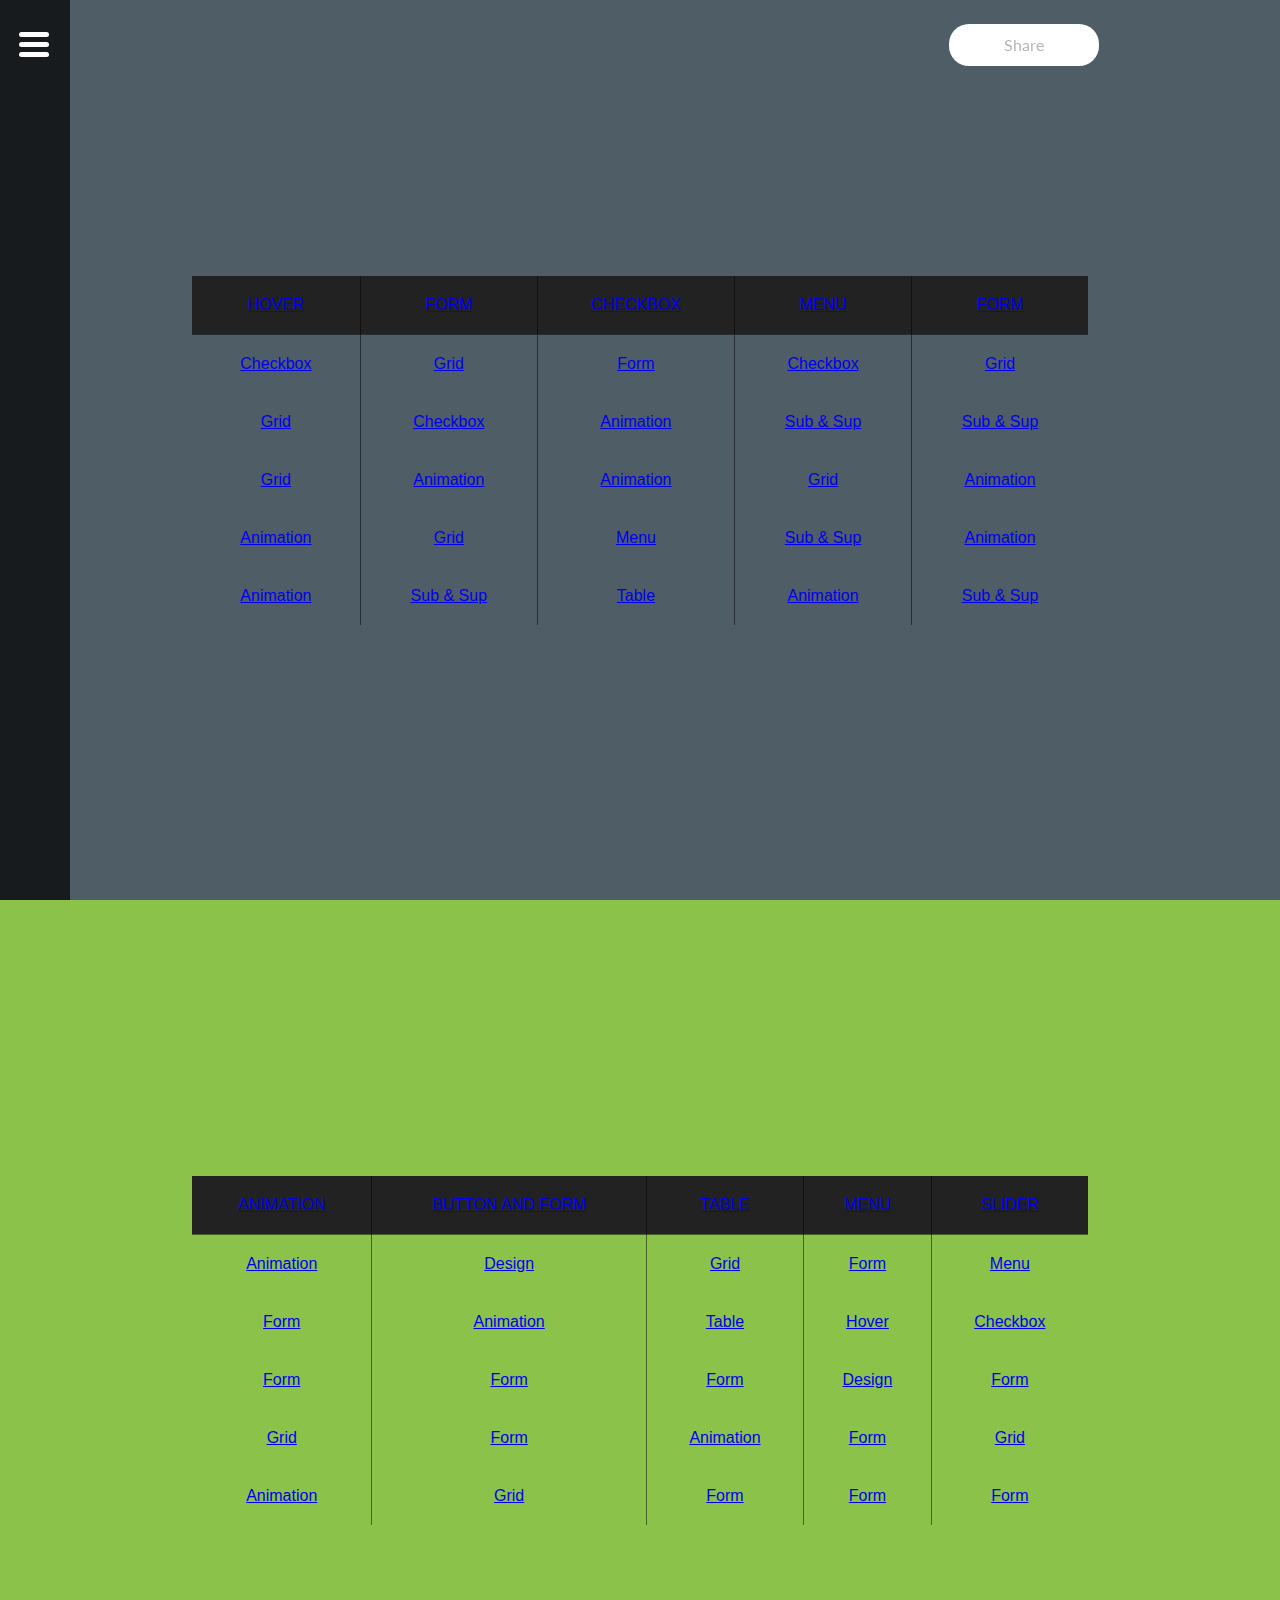
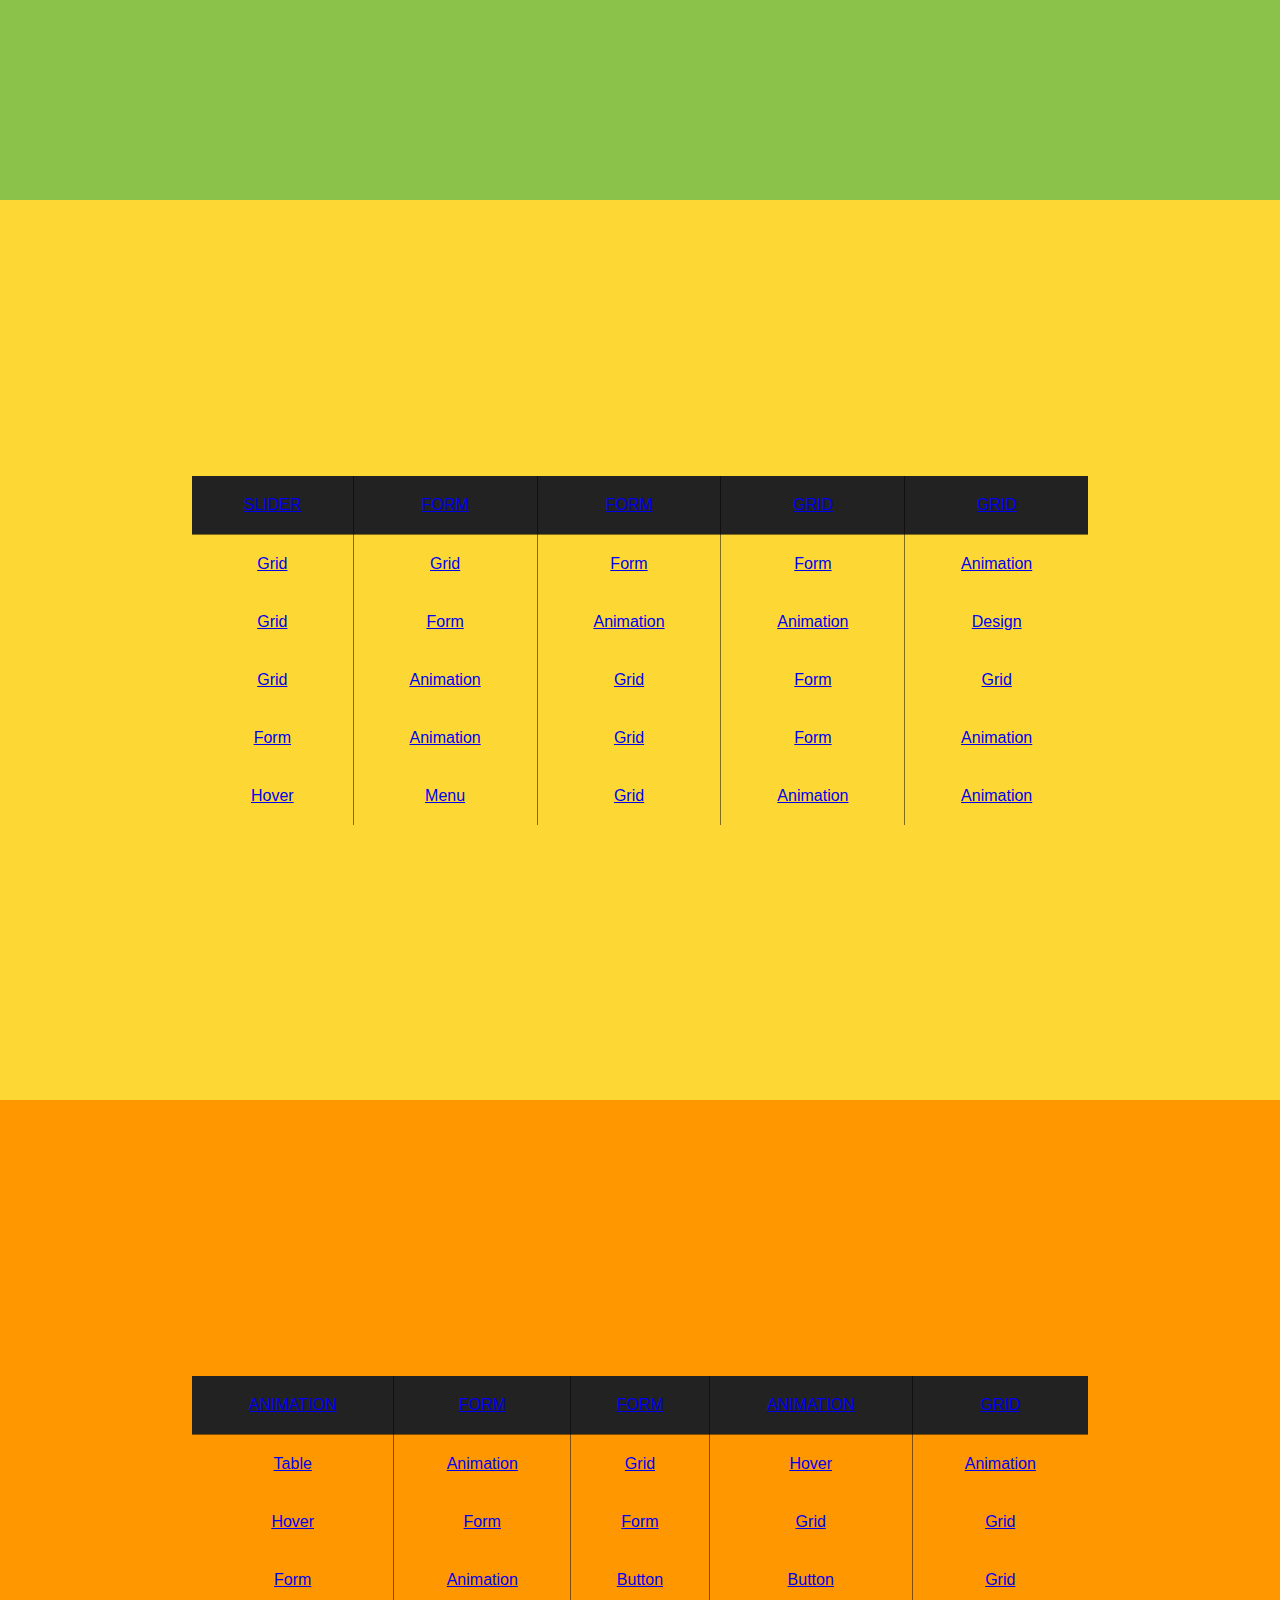
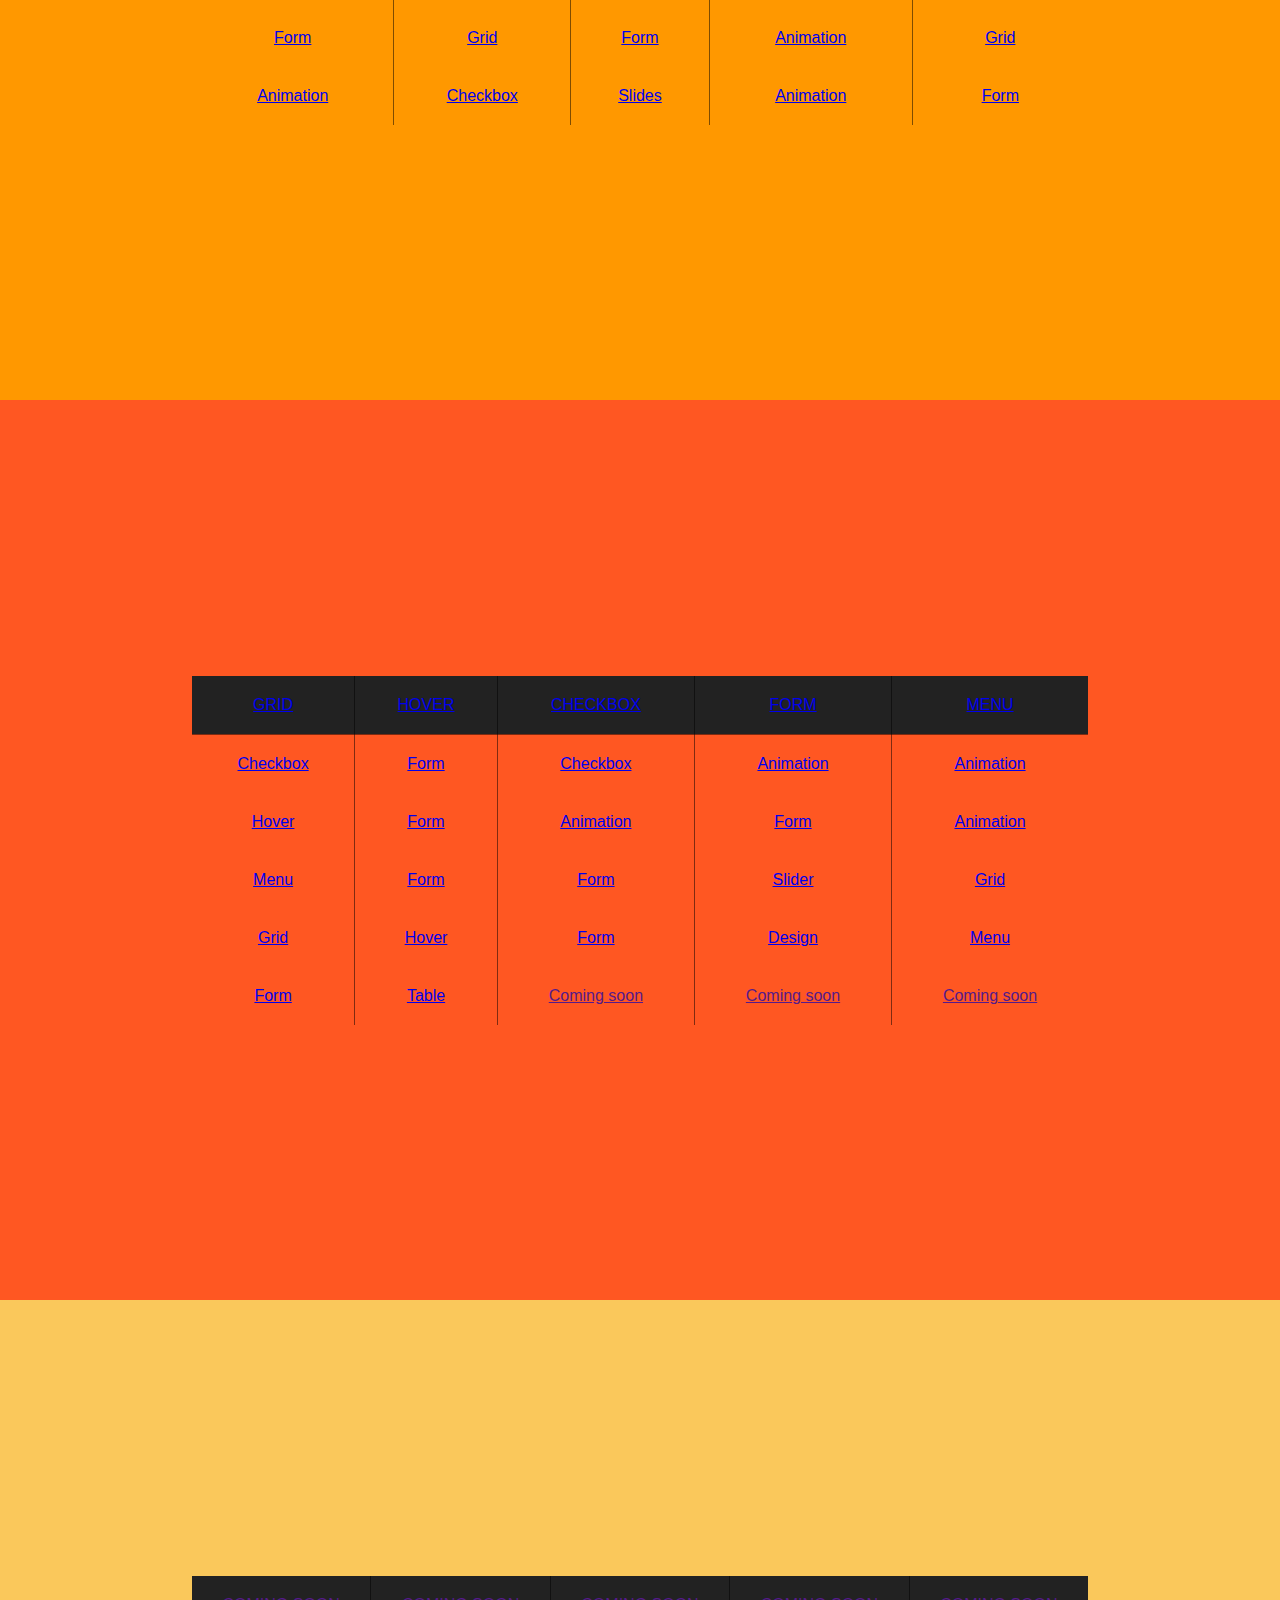
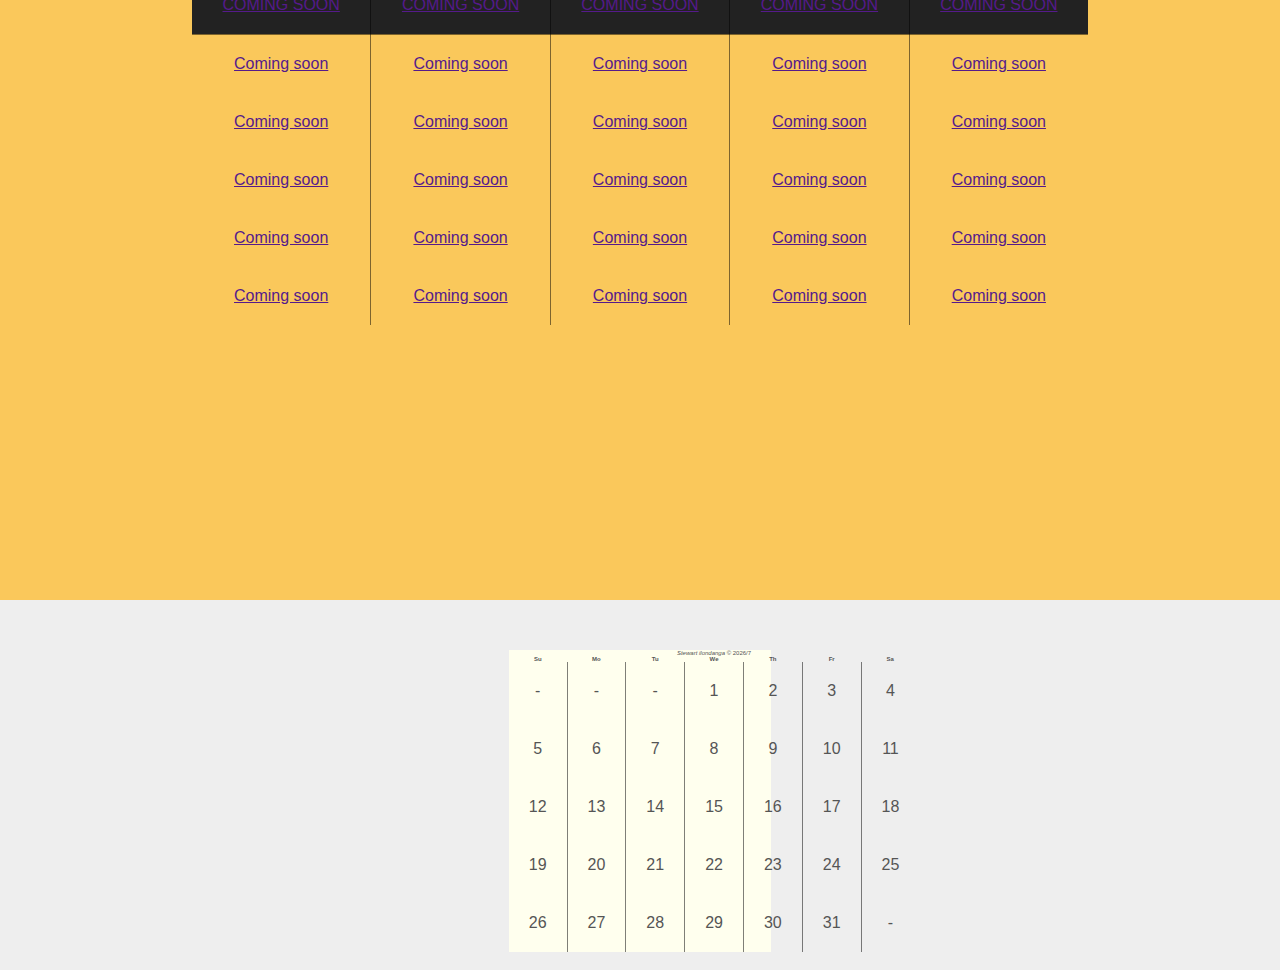
==== oneindex.html @ 9e8aa54a "add oneindex.html" ====
<!DOCTYPE html>
<html>

<head>
  <link href="css/bootstrap.css" rel="stylesheet" type="text/css">
  <link rel="stylesheet" href="css/styles.css" type="text/css">
  <title> </title>
</head>

<body>

  <div class="share-button">
    <div class="share-button__back">
      <a class="share__link" href="https://twitter.com/stew_ilondanga" title="twitter">
        <svg class="share__icon share__icon--twitter" version="1.1" xmlns="http://www.w3.org/2000/svg" xmlns:xlink="http://www.w3.org/1999/xlink" x="0px" y="0px" width="49.652px" height="49.652px" viewBox="0 0 49.652 49.652" style="enable-background:new 0 0 49.652 49.652;"
          xml:space="preserve">
          <g>
            <g>
              <path d="M24.826,0C11.137,0,0,11.137,0,24.826c0,13.688,11.137,24.826,24.826,24.826c13.688,0,24.826-11.138,24.826-24.826    C49.652,11.137,38.516,0,24.826,0z M35.901,19.144c0.011,0.246,0.017,0.494,0.017,0.742c0,7.551-5.746,16.255-16.259,16.255    c-3.227,0-6.231-0.943-8.759-2.565c0.447,0.053,0.902,0.08,1.363,0.08c2.678,0,5.141-0.914,7.097-2.446    c-2.5-0.046-4.611-1.698-5.338-3.969c0.348,0.066,0.707,0.103,1.074,0.103c0.521,0,1.027-0.068,1.506-0.199    c-2.614-0.524-4.583-2.833-4.583-5.603c0-0.024,0-0.049,0.001-0.072c0.77,0.427,1.651,0.685,2.587,0.714    c-1.532-1.023-2.541-2.773-2.541-4.755c0-1.048,0.281-2.03,0.773-2.874c2.817,3.458,7.029,5.732,11.777,5.972    c-0.098-0.419-0.147-0.854-0.147-1.303c0-3.155,2.558-5.714,5.713-5.714c1.644,0,3.127,0.694,4.171,1.804    c1.303-0.256,2.523-0.73,3.63-1.387c-0.43,1.335-1.333,2.454-2.516,3.162c1.157-0.138,2.261-0.444,3.282-0.899    C37.987,17.334,37.018,18.341,35.901,19.144z"></path>
            </g>
          </g>
        </svg>
      </a>
      <a class="share__link " href="https://www.facebook.com/stewart.ilondanga/" title="facebook">
        <svg class="share__icon share__icon--facebook" version="1.1" xmlns="http://www.w3.org/2000/svg" xmlns:xlink="http://www.w3.org/1999/xlink" x="0px" y="0px" width="49.652px" height="49.652px" viewBox="0 0 49.652 49.652" style="enable-background:new 0 0 49.652 49.652;"
          xml:space="preserve">
          <g>
            <g>
              <path d="M24.826,0C11.137,0,0,11.137,0,24.826c0,13.688,11.137,24.826,24.826,24.826c13.688,0,24.826-11.138,24.826-24.826    C49.652,11.137,38.516,0,24.826,0z M31,25.7h-4.039c0,6.453,0,14.396,0,14.396h-5.985c0,0,0-7.866,0-14.396h-2.845v-5.088h2.845    v-3.291c0-2.357,1.12-6.04,6.04-6.04l4.435,0.017v4.939c0,0-2.695,0-3.219,0c-0.524,0-1.269,0.262-1.269,1.386v2.99h4.56L31,25.7z    "></path>
            </g>
          </g>
        </svg>
      </a>
      <a class="share__link" href="https://www.google.com/search?q=stewart+milimu+ilondanga&sxsrf=ALeKk02d5juseaXp4BATgDk8LsLZlKoYPw:1617530370427&source=lnms&tbm=isch&sa=X&ved=2ahUKEwjH1pGZquTvAhVWThUIHTOKAq8Q_AUoAXoECAEQAw&biw=1366&bih=600" title="google plus">
        <svg class="share__icon share__icon--google" version="1.1" xmlns="http://www.w3.org/2000/svg" xmlns:xlink="http://www.w3.org/1999/xlink" x="0px" y="0px" width="49.652px" height="49.652px" viewBox="0 0 49.652 49.652" style="enable-background:new 0 0 49.652 49.652;"
          xml:space="preserve">
          <g>
            <g>
              <g>
                <path d="M21.5,28.94c-0.161-0.107-0.326-0.223-0.499-0.34c-0.503-0.154-1.037-0.234-1.584-0.241h-0.066     c-2.514,0-4.718,1.521-4.718,3.257c0,1.89,1.889,3.367,4.299,3.367c3.179,0,4.79-1.098,4.79-3.258     c0-0.204-0.024-0.416-0.075-0.629C23.432,30.258,22.663,29.735,21.5,28.94z"></path>
                <path d="M19.719,22.352c0.002,0,0.002,0,0.002,0c0.601,0,1.108-0.237,1.501-0.687c0.616-0.702,0.889-1.854,0.727-3.077     c-0.285-2.186-1.848-4.006-3.479-4.053l-0.065-0.002c-0.577,0-1.092,0.238-1.483,0.686c-0.607,0.693-0.864,1.791-0.705,3.012     c0.286,2.184,1.882,4.071,3.479,4.121H19.719L19.719,22.352z"></path>
                <path d="M24.826,0C11.137,0,0,11.137,0,24.826c0,13.688,11.137,24.826,24.826,24.826c13.688,0,24.826-11.138,24.826-24.826     C49.652,11.137,38.516,0,24.826,0z M21.964,36.915c-0.938,0.271-1.953,0.408-3.018,0.408c-1.186,0-2.326-0.136-3.389-0.405     c-2.057-0.519-3.577-1.503-4.287-2.771c-0.306-0.548-0.461-1.132-0.461-1.737c0-0.623,0.149-1.255,0.443-1.881     c1.127-2.402,4.098-4.018,7.389-4.018c0.033,0,0.064,0,0.094,0c-0.267-0.471-0.396-0.959-0.396-1.472     c0-0.255,0.034-0.515,0.102-0.78c-3.452-0.078-6.035-2.606-6.035-5.939c0-2.353,1.881-4.646,4.571-5.572     c0.805-0.278,1.626-0.42,2.433-0.42h7.382c0.251,0,0.474,0.163,0.552,0.402c0.078,0.238-0.008,0.5-0.211,0.647l-1.651,1.195     c-0.099,0.07-0.218,0.108-0.341,0.108H24.55c0.763,0.915,1.21,2.22,1.21,3.685c0,1.617-0.818,3.146-2.307,4.311     c-1.15,0.896-1.195,1.143-1.195,1.654c0.014,0.281,0.815,1.198,1.699,1.823c2.059,1.456,2.825,2.885,2.825,5.269     C26.781,33.913,24.89,36.065,21.964,36.915z M38.635,24.253c0,0.32-0.261,0.58-0.58,0.58H33.86v4.197     c0,0.32-0.261,0.58-0.578,0.58h-1.195c-0.322,0-0.582-0.26-0.582-0.58v-4.197h-4.192c-0.32,0-0.58-0.258-0.58-0.58V23.06     c0-0.32,0.26-0.582,0.58-0.582h4.192v-4.193c0-0.321,0.26-0.58,0.582-0.58h1.195c0.317,0,0.578,0.259,0.578,0.58v4.193h4.194     c0.319,0,0.58,0.26,0.58,0.58V24.253z"></path>
              </g>
            </g>
          </g>
        </svg>
      </a>
      <a class="share__link" href="https://dribbble.com/stew_ilondanga" title="dribbble">
        <svg class="share__icon share__icon--dribbble" version="1.1" xmlns="http://www.w3.org/2000/svg" xmlns:xlink="http://www.w3.org/1999/xlink" x="0px" y="0px" viewBox="0 0 96 96" style="enable-background:new 0 0 96 96;" xml:space="preserve">
          <g>
            <path d="M49.297,47.914c0.172-0.054,0.343-0.106,0.515-0.157c-0.414-0.928-0.873-1.886-1.395-2.915   c-9.4,2.776-18.399,2.812-20.008,2.784c-0.004,0.124-0.008,0.249-0.008,0.374c0,4.728,1.698,9.271,4.79,12.835   C34.223,59.173,39.68,51.025,49.297,47.914z M60.775,33.144c-3.554-3.059-8.081-4.741-12.775-4.741   c-1.419,0-2.846,0.156-4.248,0.466c1.024,1.381,4.161,5.736,7.106,11.112C57.267,37.526,60.166,33.97,60.775,33.144z    M36.118,63.567C39.567,66.206,43.672,67.6,48,67.6c2.584,0,5.096-0.496,7.469-1.475c-0.331-1.903-1.474-7.7-4.107-14.605   C40.754,55.269,36.754,62.325,36.118,63.567z M46.524,41.325c-3.039-5.36-6.203-9.775-7.071-10.962   c-5.337,2.592-9.262,7.533-10.567,13.298h0.081C30.999,43.661,38.213,43.491,46.524,41.325z M55.566,50.487   c2.324,6.457,3.396,11.832,3.703,13.548c4.257-2.998,7.172-7.602,8.045-12.712c-0.868-0.26-4.006-1.107-7.955-1.107   C58.063,50.216,56.789,50.307,55.566,50.487z M48,0C21.489,0,0,21.49,0,48c0,26.511,21.489,48,48,48s48-21.489,48-48   C96,21.49,74.511,0,48,0z M48,71.492c-12.954,0-23.492-10.538-23.492-23.492S35.046,24.508,48,24.508S71.492,35.046,71.492,48   S60.954,71.492,48,71.492z M52.611,43.378c0.433,0.893,0.839,1.783,1.209,2.651c0.121,0.283,0.24,0.568,0.356,0.852   c1.387-0.166,2.87-0.25,4.41-0.25c4.265,0,7.818,0.627,9.001,0.862c-0.11-4.251-1.612-8.381-4.253-11.694   C62.53,36.825,59.238,40.612,52.611,43.378z"></path>
          </g>
        </svg>
      </a>
    </div>

    <div class="share-button__front">
      <p class="share-button__text">Share</p>
    </div>
  </div>

  <div id="app">
    <div class="container">
      <div class="navbar">
        <div class="hamburger"><span></span><span></span><span></span><span></span><span></span><span></span>
        </div>
        <nav class="nav">
          <ul class="links">
            <li><a href="#home">Page 1</a></li>
            <li><a href="#pictures">Page 2</a></li>
            <li><a href="#projects">Page 3</a></li>
            <li><a href="#blog">Page 4</a></li>
            <li><a href="#about">Page 5</a></li>
            <li><a href="#contact">Page 6</a></li>
            <li><a href="twoindex.html">More</a></li>
          </ul>
          <ul class="circles">
            <li class="home"><a href="#home"><i class="fas fa-circle"></i></a><span>Home</span></li>
            <li class="pictures"><a href="#pictures"><i class="fas fa-circle"></i></a><span>Pictures</span></li>
            <li class="projects"><a href="#projects"><i class="fas fa-circle"></i></a><span>Projects</span></li>
            <li class="blog"><a href="#blog"><i class="fas fa-circle"></i></a><span>Blog</span></li>
            <li class="about"><a href="#about"><i class="fas fa-circle"></i></a><span>About Me</span></li>
            <li class="contact"><a href="#contact"><i class="fas fa-circle"></i></a><span>Contact Me</span></li>
          </ul>
        </nav>
      </div>
      <main>
        <div class="home" id="home">
          <table id="table">
            <thead>
              <tr>
                <td><a href="https://stewilondanga.github.io/hover-skews/">Hover</a></td>
                <td><a href="https://stewilondanga.github.io/registers-now/">Form</a></td>
                <td><a href="https://stewilondanga.github.io/three-checkz/">Checkbox</a></td>
                <td><a href="https://stewilondanga.github.io/cube-menuz/">Menu</a></td>
                <td><a href="https://stewilondanga.github.io/materialist-designs/">Form</a></td>
              </tr>
            </thead>

            <tbody id='tbody'>
              <tr>
                <td><a href="https://stewilondanga.github.io/switched-checkz/">Checkbox</a></td>
                <td><a href="https://stewilondanga.github.io/myweb-agendas/">Grid</a></td>
                <td><a href="https://stewilondanga.github.io/box-toggler/">Form</a></td>
                <td><a href="https://stewilondanga.github.io/mood-swinger/">Checkbox</a></td>
                <td><a href="https://stewilondanga.github.io/movie-stylez/">Grid</a></td>
              </tr>
              <tr>
                <td><a href="https://stewilondanga.github.io/hue-boxez/">Grid</a></td>
                <td><a href="https://stewilondanga.github.io/main-checkz/">Checkbox</a></td>
                <td><a href="https://stewilondanga.github.io/loading-cogwheels/">Animation</a></td>
                <td><a href="https://stewilondanga.github.io/sums-productz/">Sub & Sup</a></td>
                <td><a href="https://stewilondanga.github.io/date-design/">Sub & Sup</a></td>
              </tr>
              <tr>
                <td><a href="https://stewilondanga.github.io/parallax-backgroundz/">Grid</a></td>
                <td><a href="https://stewilondanga.github.io/rotating-cubes/">Animation</a></td>
                <td><a href="https://stewilondanga.github.io/dozzz-off/">Animation</a></td>
                <td><a href="https://stewilondanga.github.io/fivegridz-layout/">Grid</a></td>
                <td><a href="https://stewilondanga.github.io/abovecity-view/">Animation</a></td>
              </tr>
              <tr>
                <td><a href="https://stewilondanga.github.io/alphabetical-spring/">Animation</a></td>
                <td><a href="https://stewilondanga.github.io/nintendoz-switch/">Grid</a></td>
                <td><a href="https://stewilondanga.github.io/dropdowns-array/">Menu</a></td>
                <td><a href="https://stewilondanga.github.io/highquality-waters/">Sub & Sup</a></td>
                <td><a href="https://stewilondanga.github.io/fiery-ballz/">Animation</a></td>
              </tr>
              <tr>
                <td><a href="https://stewilondanga.github.io/counts-function/">Animation</a></td>
                <td><a href="https://stewilondanga.github.io/suband-supmariner/">Sub & Sup</a></td>
                <td><a href="https://stewilondanga.github.io/style-switch/">Table</a></td>
                <td><a href="https://stewilondanga.github.io/birthday-cupcakez/">Animation</a></td>
                <td><a href="https://stewilondanga.github.io/fun-subsups/">Sub & Sup</a></td>
              </tr>
            </tbody>
          </table>
        </div>
        <div class="pictures" id="pictures">
          <table id="table">
            <thead>
              <tr>
                <td><a href="https://stewilondanga.github.io/particles-system/">Animation</a></td>
                <td><a href="https://stewilondanga.github.io/css-editor/">Button and Form</a></td>
                <td><a href="https://stewilondanga.github.io/fontfamily-slashes/">Table</a></td>
                <td><a href="https://stewilondanga.github.io/jelly-menus/">Menu</a></td>
                <td><a href="https://stewilondanga.github.io/draggable-slider/">Slider</a></td>
              </tr>
            </thead>

            <tbody id='tbody'>
              <tr>
                <td><a href="https://stewilondanga.github.io/sig-nature/">Animation</a></td>
                <td><a href="https://stewilondanga.github.io/mixblending-mode/">Design</a></td>
                <td><a href="https://stewilondanga.github.io/grid-overlay/">Grid</a></td>
                <td><a href="https://stewilondanga.github.io/chalk-boardz/">Form</a></td>
                <td><a href="https://stewilondanga.github.io/popup-box/">Menu</a></td>
              </tr>
              <tr>
                <td><a href="https://stewilondanga.github.io/searchicon-animation/">Form</a></td>
                <td><a href="https://stewilondanga.github.io/man-pacyz/">Animation</a></td>
                <td><a href="https://stewilondanga.github.io/masonry-wall/">Table</a></td>
                <td><a href="https://stewilondanga.github.io/bubbled-up/">Hover</a></td>
                <td><a href="https://stewilondanga.github.io/emojiz-checkbox/">Checkbox</a></td>
              </tr>
              <tr>
                <td><a href="https://stewilondanga.github.io/pseudo-sign/">Form</a></td>
                <td><a href="https://stewilondanga.github.io/flat-form/">Form</a></td>
                <td><a href="https://stewilondanga.github.io/signup-hue/">Form</a></td>
                <td><a href="https://stewilondanga.github.io/she-toonz/">Design</a></td>
                <td><a href="https://stewilondanga.github.io/trashed-paper/">Form</a></td>
              </tr>
              <tr>
                <td><a href="https://stewilondanga.github.io/simple-blogging/">Grid</a></td>
                <td><a href="https://stewilondanga.github.io/signup-panelz/">Form</a></td>
                <td><a href="https://stewilondanga.github.io/loadings-sway/">Animation</a></td>
                <td><a href="https://stewilondanga.github.io/sliding-signups/">Form</a></td>
                <td><a href="https://stewilondanga.github.io/underwaterz/">Grid</a></td>
              </tr>
              <tr>
                <td><a href="https://stewilondanga.github.io/steve-jobbingz/">Animation</a></td>
                <td><a href="https://stewilondanga.github.io/cardz-ui/">Grid</a></td>
                <td><a href="https://stewilondanga.github.io/colourchange-signup/">Form</a></td>
                <td><a href="https://stewilondanga.github.io/emailz-shortly/">Form</a></td>
                <td><a href="https://stewilondanga.github.io/threed-queriez/">Form</a></td>
              </tr>
            </tbody>
          </table>
        </div>
        <div class="projects" id="projects">
          <table id="table">
            <thead>
              <tr>
                <td><a href="https://stewilondanga.github.io/simplezt-slider/#">Slider</a></td>
                <td><a href="https://stewilondanga.github.io/visualized-loginz/">Form</a></td>
                <td><a href="https://stewilondanga.github.io/createz-login/">Form</a></td>
                <td><a href="https://stewilondanga.github.io/newspaper-overflows/">Grid</a></td>
                <td><a href="https://stewilondanga.github.io/hovering-blog/">Grid</a></td>
              </tr>
            </thead>

            <tbody id='tbody'>
              <tr>
                <td><a href="https://stewilondanga.github.io/criminal-recordz/">Grid</a></td>
                <td><a href="https://stewilondanga.github.io/column-blogging/">Grid</a></td>
                <td><a href="https://stewilondanga.github.io/beautiful-gradientz/">Form</a></td>
                <td><a href="https://stewilondanga.github.io/barz-search/">Form</a></td>
                <td><a href="https://stewilondanga.github.io/varying-fontzlayer/">Animation</a></td>
              </tr>
              <tr>
                <td><a href="https://stewilondanga.github.io/parallax-blogging/">Grid</a></td>
                <td><a href="https://stewilondanga.github.io/theory-elleven/">Form</a></td>
                <td><a href="https://stewilondanga.github.io/animated-bookcoverz/">Animation</a></td>
                <td><a href="https://stewilondanga.github.io/industrial-ideaz/">Animation</a></td>
                <td><a href="https://stewilondanga.github.io/videoz-background/">Design</a></td>
              </tr>
              <tr>
                <td><a href="https://stewilondanga.github.io/mondrian-gridz/">Grid</a></td>
                <td><a href="https://stewilondanga.github.io/waved-hand/">Animation</a></td>
                <td><a href="https://stewilondanga.github.io/travel-blog/">Grid</a></td>
                <td><a href="https://stewilondanga.github.io/starterz-form/">Form</a></td>
                <td><a href="https://stewilondanga.github.io/grid-mode/">Grid</a></td>
              </tr>
              <tr>
                <td><a href="https://stewilondanga.github.io/placeholderz-shown/">Form</a></td>
                <td><a href="https://stewilondanga.github.io/imagez-bunch/">Animation</a></td>
                <td><a href="https://stewilondanga.github.io/serif-blog/">Grid</a></td>
                <td><a href="https://stewilondanga.github.io/upin-signz/">Form</a></td>
                <td><a href="https://stewilondanga.github.io/markdown-blogingz/">Animation</a></td>
              </tr>
              <tr>
                <td><a href="https://stewilondanga.github.io/hover-pop/">Hover</a></td>
                <td><a href="https://stewilondanga.github.io/horizontal-cssmenuz/">Menu</a></td>
                <td><a href="https://stewilondanga.github.io/draggable-divz/">Grid</a></td>
                <td><a href="https://stewilondanga.github.io/callout-boxchat/">Animation</a></td>
                <td><a href="https://stewilondanga.github.io/directors-cutz/">Animation</a></td>
              </tr>
            </tbody>
          </table>
        </div>
        <div class="blog" id="blog">
          <table id="table">
            <thead>
              <tr>
                <td><a href="https://stewilondanga.github.io/myonelaptop/">Animation</a></td>
                <td><a href="https://stewilondanga.github.io/tweety-bird/">Form</a></td>
                <td><a href="https://stewilondanga.github.io/datez-reset/">Form</a></td>
                <td><a href="https://stewilondanga.github.io/realest-text/">Animation</a></td>
                <td><a href="https://stewilondanga.github.io/task-designz/">Grid</a></td>
              </tr>
            </thead>

            <tbody id='tbody'>
              <tr>
                <td><a href="https://stewilondanga.github.io/responsive-buildingz/">Table</a></td>
                <td><a href="https://stewilondanga.github.io/candlez-flame/">Animation</a></td>
                <td><a href="https://stewilondanga.github.io/card-detail/">Grid</a></td>
                <td><a href="https://stewilondanga.github.io/twentyfour-hourz/">Hover</a></td>
                <td><a href="https://stewilondanga.github.io/wavy-brickz/">Animation</a></td>
              </tr>
              <tr>
                <td><a href="https://stewilondanga.github.io/bubblesanimation-hover/">Hover</a></td>
                <td><a href="https://stewilondanga.github.io/cardz-checkout/">Form</a></td>
                <td><a href="https://stewilondanga.github.io/imagez-getter/">Form</a></td>
                <td><a href="https://stewilondanga.github.io/gesla/">Grid</a></td>
                <td><a href="https://stewilondanga.github.io/ratio-scalingz/">Grid</a></td>
              </tr>
              <tr>
                <td><a href="https://stewilondanga.github.io/calm-breezes/?">Form</a></td>
                <td><a href="https://stewilondanga.github.io/make-it-rain/">Animation</a></td>
                <td><a href="https://stewilondanga.github.io/submit-enabled/">Button</a></td>
                <td><a href="https://stewilondanga.github.io/glowlineboxez-button/">Button</a></td>
                <td><a href="https://stewilondanga.github.io/tremendous-blogging/">Grid</a></td>
              </tr>
              <tr>
                <td><a href="https://stewilondanga.github.io/fontz-shrink/">Form</a></td>
                <td><a href="https://stewilondanga.github.io/stewartz-market/">Grid</a></td>
                <td><a href="https://stewilondanga.github.io/log-conceptz/">Form</a></td>
                <td><a href="https://stewilondanga.github.io/about-timez/">Animation</a></td>
                <td><a href="https://stewilondanga.github.io/isometricz-ecommerce/">Grid</a></td>
              </tr>
              <tr>
                <td><a href="https://stewilondanga.github.io/speedometer-loadingz/">Animation</a></td>
                <td><a href="https://stewilondanga.github.io/checkbox-selectorz/#">Checkbox</a></td>
                <td><a href="https://stewilondanga.github.io/color-pagez/">Slides</a></td>
                <td><a href="https://stewilondanga.github.io/polaroid-animationz/">Animation</a></td>
                <td><a href="https://stewilondanga.github.io/double-border/">Form</a></td>
              </tr>
            </tbody>
          </table>
        </div>
        <div class="about" id="about">
          <table id="table">
            <thead>
              <tr>
                <td><a href="https://stewilondanga.github.io/boxez-carousel/#">Grid</a></td>
                <td><a href="https://stewilondanga.github.io/hover-them/">Hover</a></td>
                <td><a href="https://stewilondanga.github.io/twelvehour-switch/">Checkbox</a></td>
                <td><a href="https://stewilondanga.github.io/tab-trap/">Form</a></td>
                <td><a href="https://stewilondanga.github.io/round-menu/#0">Menu</a></td>
              </tr>
            </thead>

            <tbody id='tbody'>
              <tr>
                <td><a href="https://stewilondanga.github.io/animatedelete/">Checkbox</a></td>
                <td><a href="https://stewilondanga.github.io/drop-down-login/">Form</a></td>
                <td><a href="https://stewilondanga.github.io/toggle/">Checkbox</a></td>
                <td><a href="https://stewilondanga.github.io/volcanicz/">Animation</a></td>
                <td><a href="https://stewilondanga.github.io/loader/">Animation</a></td>
              </tr>
              <tr>
                <td><a href="https://stewilondanga.github.io/sliding-text/">Hover</a></td>
                <td><a href="https://stewilondanga.github.io/hideviewslog/">Form</a></td>
                <td><a href="https://stewilondanga.github.io/thankz/">Animation</a></td>
                <td><a href="https://stewilondanga.github.io/followers-check/">Form</a></td>
                <td><a href="https://stewilondanga.github.io/behindyou/">Animation</a></td>
              </tr>
              <tr>
                <td><a href="https://stewilondanga.github.io/enchiladass/">Menu</a></td>
                <td><a href="https://stewilondanga.github.io/transformers/">Form</a></td>
                <td><a href="https://stewilondanga.github.io/blog-typo/">Form</a></td>
                <td><a href="https://stewilondanga.github.io/businesses-slider/">Slider</a></td>
                <td><a href="https://stewilondanga.github.io/anitas-kitchen/">Grid</a></td>
              </tr>
              <tr>
                <td><a href="https://stewilondanga.github.io/product-launch/">Grid</a></td>
                <td><a href="https://stewilondanga.github.io/transitionss/">Hover</a></td>
                <td><a href="https://stewilondanga.github.io/to-do-list/">Form</a></td>
                <td><a href="https://stewilondanga.github.io/doughnut-speech/">Design</a></td>
                <td><a href="https://stewilondanga.github.io/coffee-cups/">Menu</a></td>
              </tr>
              <tr>
                <td><a href="https://stewilondanga.github.io/bank-account/">Form</a></td>
                <td><a href="https://stewilondanga.github.io/tabular-grid/">Table</a></td>
                <td><a href="">Coming soon</a></td>
                <td><a href="">Coming soon</a></td>
                <td><a href="">Coming soon</a></td>
              </tr>
            </tbody>
          </table>
        </div>
        <div class="contact" id="contact">
          <table id="table">
            <thead>
              <tr>
                <td><a href="">Coming soon</a></td>
                <td><a href="">Coming soon</a></td>
                <td><a href="">Coming soon</a></td>
                <td><a href="">Coming soon</a></td>
                <td><a href="">Coming soon</a></td>
              </tr>
            </thead>

            <tbody id='tbody'>
              <tr>
                <td><a href="">Coming soon</a></td>
                <td><a href="">Coming soon</a></td>
                <td><a href="">Coming soon</a></td>
                <td><a href="">Coming soon</a></td>
                <td><a href="">Coming soon</a></td>
              </tr>
              <tr>
                <td><a href="">Coming soon</a></td>
                <td><a href="">Coming soon</a></td>
                <td><a href="">Coming soon</a></td>
                <td><a href="">Coming soon</a></td>
                <td><a href="">Coming soon</a></td>
              </tr>
              <tr>
                <td><a href="">Coming soon</a></td>
                <td><a href="">Coming soon</a></td>
                <td><a href="">Coming soon</a></td>
                <td><a href="">Coming soon</a></td>
                <td><a href="">Coming soon</a></td>
              </tr>
              <tr>
                <td><a href="">Coming soon</a></td>
                <td><a href="">Coming soon</a></td>
                <td><a href="">Coming soon</a></td>
                <td><a href="">Coming soon</a></td>
                <td><a href="">Coming soon</a></td>
              </tr>
              <tr>
                <td><a href="">Coming soon</a></td>
                <td><a href="">Coming soon</a></td>
                <td><a href="">Coming soon</a></td>
                <td><a href="">Coming soon</a></td>
                <td><a href="">Coming soon</a></td>
              </tr>
            </tbody>
          </table>
        </div>
      </main>
    </div>
  </div>

  <section id="contacts">
    <div class="overlay">
      <div class="containers">

        <h1>
          <script>
            with(new Date) c = -new Date(y = getFullYear(), m = getMonth()).getDay(x = new Date(y, ++m, 0).getDate(b = -1))
            h = '<table class="cal"><caption> <em>Stewart ilondanga</em> &#169 ' + ' ' + y + '/' + m + '<tr>' + 'SuMoTuWeThFrSa'.replace(/(..)/g, '<th>$1')
            while ((b++ > 5 ? b = 0 : b) | c < x) h += (b ? '' : '<tr>') + '<td>' + (++c < 1 | c > x ? '-' : c);
            document.write(h + '</table>')
          </script>
        </h1>

      </div>
    </div>
  </section>
</body>

<script src="https://ajax.googleapis.com/ajax/libs/jquery/3.2.1/jquery.min.js"></script>
<script src="https://stackpath.bootstrapcdn.com/bootstrap/4.1.3/js/bootstrap.min.js" integrity="sha384-ChfqqxuZUCnJSK3+MXmPNIyE6ZbWh2IMqE241rYiqJxyMiZ6OW/JmZQ5stwEULTy" crossorigin="anonymous"></script>
<script src="js/scripts.js" charset="utf-8"></script>

</html>
---- css/styles.css ----
@import url('https://fonts.googleapis.com/css?family=Lato');

body {
  margin: 0;
  font-family: 'Lato', sans-serif;
  background-color: #eee;
  display: flex;
  flex-direction: column;
  align-items: center;
  justify-content: center;
  min-height: 100vh;
}

.share__icon {
  width: 32px;
  height: 32px;
  fill: #fff;
  display: inline-block;
  vertical-align: top;
  margin-right: 3px;
}

.share__icon:last-of-type {
  margin-right: 0px;
}

.share-button {
  cursor: pointer;
  display: inline-block;
  height: 42px;
  position: absolute;
  top: 5%;
  transform: translateY(-50%) translateX(-50%);
  -webkit-transform: translateY(-50%) translateX(-50%);
  -moz-transform: translateY(-50%) translateX(-50%);
  left: 80%;
  -webkit-perspective: 200px;
  -moz-perspective: 200px;
  perspective: 200px;
  z-index: 10;
}

.share-button__back {
  background-color: #368b8b;
  padding: 5px;
  border-radius: 20px;
  overflow: hidden;
  box-shadow: 0px 0px 14px rgba(0, 0, 0, 0.1) inset;
}

.share-button__front {
  width: 100%;
  height: 100%;
  background-color: #fff;
  border-radius: 20px;
  position: absolute;
  top: 0;
  left: 0;
  transform-origin: center top;
  -webkit-transition: all .5s cubic-bezier(0.175, 0.885, 0.32, 1.275);
  -moz-transition: all .5s cubic-bezier(0.175, 0.885, 0.32, 1.275);
  -ms-transition: all .5s cubic-bezier(0.175, 0.885, 0.32, 1.275);
  -o-transition: all .5s cubic-bezier(0.175, 0.885, 0.32, 1.275);
  transition: all .5s cubic-bezier(0.175, 0.885, 0.32, 1.275);
  -webkit-transform-style: preserve-3d;
  -moz-transform-style: preserve-3d;
  -webkit-backface-visibility: hidden;
  -moz-backface-visibility: hidden;
}

.share-button__text {
  margin: 0;
  line-height: 42px;
  font-size: 16px;
  text-align: center;
  color: #b6b6b6;
}

.share__link {
  position: relative;
  top: 40px;
  display: inline-block;
  opacity: 0;
  -webkit-transition: top .5s cubic-bezier(0.175, 0.885, 0.32, 1.275);
  -moz-transition: top .5s cubic-bezier(0.175, 0.885, 0.32, 1.275);
  -ms-transition: top .5s cubic-bezier(0.175, 0.885, 0.32, 1.275);
  -o-transition: top .5s cubic-bezier(0.175, 0.885, 0.32, 1.275);
  transition: top .5s cubic-bezier(0.175, 0.885, 0.32, 1.275);
}

.share-button:hover .share-button__front {
  transform: rotateX(90deg);
}

.share-button:hover .share__link {
  top: 0;
  opacity: 1;
}

.share-button:hover .share__link:nth-of-type(1) {
  transition-delay: 0.1s;
}

.share-button:hover .share__link:nth-of-type(2) {
  transition-delay: 0.2s;
}

.share-button:hover .share__link:nth-of-type(3) {
  transition-delay: 0.3s;
}

.share-button:hover .share__link:nth-of-type(4) {
  transition-delay: 0.4s;
}

* {
  margin: 0;
  padding: 0;
}

.container {
  font-family: "PT Sans", sans-serif;
}

.navbar {
  color: white;
  height: 100vh;
  width: 300px;
  position: absolute;
  top: 0;
  left: 0;
}

.navbar .hamburger {
  cursor: pointer;
  height: 25px;
  width: 30px;
  position: fixed;
  left: 1.2rem;
  top: 2rem;
  -webkit-transform: rotate(0deg);
  transform: rotate(0deg);
  transition: all 0.5s ease-out;
  transition-delay: 0.02s;
  z-index: 5;
}

.navbar .hamburger span {
  background-color: white;
  display: block;
  position: absolute;
  height: 5px;
  width: 50%;
  opacity: 1;
  transition: all 0.2s ease-in-out;
  left: 50%;
  border-radius: 0 9px 9px 0;
}

.navbar .hamburger span:nth-child(odd) {
  left: 0;
  border-radius: 9px 0 0 9px;
}

.navbar .hamburger span:nth-child(1), .navbar .hamburger span:nth-child(2) {
  top: 0;
}

.navbar .hamburger span:nth-child(3), .navbar .hamburger span:nth-child(4) {
  top: 10px;
}

.navbar .hamburger span:nth-child(5), .navbar .hamburger span:nth-child(6) {
  top: 20px;
}

.navbar .hamburger.open {
  left: 240px;
}

.navbar .hamburger.open span:nth-child(1), .navbar .hamburger.open span:nth-child(6) {
  -webkit-transform: rotate(45deg);
  transform: rotate(45deg);
}

.navbar .hamburger.open span:nth-child(2), .navbar .hamburger.open span:nth-child(5) {
  -webkit-transform: rotate(-45deg);
  transform: rotate(-45deg);
}

.navbar .hamburger.open span:nth-child(1) {
  left: 3px;
  top: 6px;
}

.navbar .hamburger.open span:nth-child(2) {
  left: calc(50% - 3px);
  top: 6px;
}

.navbar .hamburger.open span:nth-child(3) {
  left: -50%;
  opacity: 0;
}

.navbar .hamburger.open span:nth-child(4) {
  left: 100%;
  opacity: 0;
}

.navbar .hamburger.open span:nth-child(5) {
  left: 3px;
  top: 15px;
}

.navbar .hamburger.open span:nth-child(6) {
  left: calc(50% - 3px);
  top: 15px;
}

.navbar .nav {
  background-color: rgba(0, 0, 0, 0.7);
  display: flex;
  justify-content: space-around;
  align-items: center;
  position: fixed;
  left: -230px;
  top: 0;
  height: 100vh;
  width: 300px;
  transition: all 0.5s ease-out;
  z-index: 2;
}

.navbar .nav a {
  color: white;
  text-decoration: none;
}

.navbar .nav ul.links {
  transition: all 0.5s ease-in-out;
  width: 80%;
  opacity: 0;
  visibility: hidden;
}

.navbar .nav ul.links li {
  cursor: pointer;
  list-style: none;
  margin: 2.5rem 1rem;
  text-align: right;
  text-transform: uppercase;
}

.navbar .nav ul.links li::before, .navbar .nav ul.links li::after {
  display: inline-block;
  opacity: 0;
  transition: opacity 0.2s, -webkit-transform 0.3s;
  transition: transform 0.3s, opacity 0.2s;
  transition: transform 0.3s, opacity 0.2s, -webkit-transform 0.3s;
}

.navbar .nav ul.links li::before {
  margin-right: 5px;
  content: "[";
  -webkit-transform: translateX(20px);
  transform: translateX(20px);
}

.navbar .nav ul.links li::after {
  margin-left: 5px;
  content: "]";
  -webkit-transform: translateX(-20px);
  transform: translateX(-20px);
}

.navbar .nav ul.links li:hover::before, .navbar .nav ul.links li:hover::after, .navbar .nav ul.links li:focus::before, .navbar .nav ul.links li:focus::after {
  opacity: 1;
  -webkit-transform: translateX(0);
  transform: translateX(0);
}

.navbar .nav ul.links.open {
  opacity: 1;
  visibility: visible;
}

.navbar .nav.open {
  left: 0;
}

.navbar .circles {
  transition: all 0.5s ease-in-out;
}

.navbar .circles li {
  position: relative;
  cursor: pointer;
  font-size: 20px;
  font-weight: 700;
  list-style: none;
  margin: 2rem 0;
  margin-right: 1.4rem;
  transition: all 0.5s ease-in-out;
}

.navbar .circles li.glow {
  -webkit-transform: scale(1.1);
  text-shadow: #FFF 0 0 15px;
}

.navbar .circles li:hover {
  -webkit-transform: scale(0.8);
  text-shadow: #FFF 0 0 15px;
}

.navbar .circles li:hover span {
  -webkit-transform: scale(1.2);
  width: 100px;
  opacity: 1;
  visibility: visible;
}

.navbar .circles li span {
  height: 20px;
  width: 0;
  background-color: #455A64;
  color: white;
  font-size: 14px;
  text-align: right;
  border-radius: 24px 10px 10px 24px;
  position: absolute;
  z-index: -1;
  bottom: 0;
  left: 0;
  margin-left: 0;
  padding: 2px 10px;
  visibility: hidden;
  opacity: 0;
  transition: all 0.5s ease-in-out;
  white-space: nowrap;
}

.navbar .circles.open {
  margin-left: -100px;
  opacity: 0;
  visibility: hidden;
}

main {
  display: flex;
  flex-wrap: wrap;
  -ms-scroll-snap-points-y: repeat(100vh);
  scroll-snap-points-y: repeat(100vh);
  -ms-scroll-snap-type: y mandatory;
  scroll-snap-type: y mandatory;
  -ms-scroll-snap-destination: 100% 0%;
  scroll-snap-destination: 100% 0%;
  text-align: center;
  width: 100%;
}

main>div {
  display: flex;
  justify-content: center;
  align-items: center;
  height: 100vh;
  width: 100%;
}

main #home {
  background-color: #4E5D66;
}

main #pictures {
  background-color: #8BC34A;
}

main #projects {
  background-color: #FDD835;
}

main #blog {
  background-color: #FF9800;
}

main #about {
  background-color: #FF5722;
}

main #contact {
  background-color: #FAC85B;
}

@media only screen and (max-width: 576px) {
  .navbar {
    width: 100%;
  }

  .navbar .hamburger {
    top: 0.8rem;
    left: 0.8rem;
  }

  .navbar .hamburger.open {
    left: calc(100vw - 60px);
  }

  .navbar .nav {
    align-items: flex-end;
    flex-wrap: wrap;
    flex-direction: reverse;
    position: fixed;
    left: 0;
    top: calc(-100vh + 50px);
    width: 100%;
  }

  .navbar .nav ul.links {
    font-size: 32px;
  }

  .navbar .nav ul.links li {
    margin: 1rem;
  }

  .navbar .nav .circles {
    display: inline-flex;
    justify-content: space-around;
    width: 50vw;
  }

  .navbar .nav .circles li {
    margin: 15px 0;
  }

  .navbar .nav .circles li i {
    font-size: 16px;
  }

  .navbar .nav .circles li span {
    display: none;
  }

  .navbar .nav .circles.open {
    margin-top: -100px;
  }

  .navbar .nav.open {
    top: 0;
  }
}

.title {
  font-size: 60px;
  margin-bottom: 25px;
  color: #333
}

.title:first-letter {
  color: rgba(0, 0, 255, 0.5)
}

table {
  width: 70%;
  border-collapse: collapse;
}

td {
  padding: 20px;
  font-size: 16px;
}

thead td {
  border-bottom: 1px solid rgba(0, 0, 0, 0.5);
  text-transform: uppercase;
  color: #eee;
}

thead tr {
  background-color: #222;
}

td {
  transition: 0.1s linear transform, 0s linear background;
  border-right: 1px solid rgba(0, 0, 0, 0.5);
}

td:last-of-type {
  border-right: none;
}

tbody tr:hover {
  background-color: rgba(0, 0, 255, 0.2);
}

.fireworks {
  position: absolute;
  top: 100%;
  left: 50%;
  width: 10px;
  height: 10px;
  transform-style: preserve-3d;
  transform: translateX(-50%);
}

@-webkit-keyframes fireworksTop {
  0% {
    top: 100%;
  }

  25% {
    top: var(--height);
    -webkit-animation-timing-function: ease-in;
    animation-timing-function: ease-in;
  }

  100% {
    top: 200%;
  }
}

@keyframes fireworksTop {
  0% {
    top: 100%;
  }

  25% {
    top: var(--height);
    -webkit-animation-timing-function: ease-in;
    animation-timing-function: ease-in;
  }

  100% {
    top: 200%;
  }
}

.fireworks:nth-child(1) {
  -webkit-animation: fireworksTop 5s 0s infinite ease-out, fireworks0 50s 0s infinite step-end;
  animation: fireworksTop 5s 0s infinite ease-out, fireworks0 50s 0s infinite step-end;
}

@-webkit-keyframes fireworks0 {
  0% {
    left: 48%;
    transform: translateX(-50%) scale(0.63);
    --hue: 0;
    --height: 37%;
  }

  10% {
    left: 39%;
    transform: translateX(-50%) scale(0.79);
    --hue: 36;
    --height: 39%;
  }

  20% {
    left: 32%;
    transform: translateX(-50%) scale(0.92);
    --hue: 72;
    --height: 20%;
  }

  30% {
    left: 70%;
    transform: translateX(-50%) scale(0.75);
    --hue: 108;
    --height: 40%;
  }

  40% {
    left: 78%;
    transform: translateX(-50%) scale(0.97);
    --hue: 144;
    --height: 28%;
  }

  50% {
    left: 79%;
    transform: translateX(-50%) scale(0.62);
    --hue: 180;
    --height: 36%;
  }

  60% {
    left: 30%;
    transform: translateX(-50%) scale(0.59);
    --hue: 216;
    --height: 20%;
  }

  70% {
    left: 35%;
    transform: translateX(-50%) scale(0.76);
    --hue: 252;
    --height: 19%;
  }

  80% {
    left: 37%;
    transform: translateX(-50%) scale(0.86);
    --hue: 288;
    --height: 36%;
  }

  90% {
    left: 43%;
    transform: translateX(-50%) scale(0.75);
    --hue: 324;
    --height: 28%;
  }
}

@keyframes fireworks0 {
  0% {
    left: 48%;
    transform: translateX(-50%) scale(0.63);
    --hue: 0;
    --height: 37%;
  }

  10% {
    left: 39%;
    transform: translateX(-50%) scale(0.79);
    --hue: 36;
    --height: 39%;
  }

  20% {
    left: 32%;
    transform: translateX(-50%) scale(0.92);
    --hue: 72;
    --height: 20%;
  }

  30% {
    left: 70%;
    transform: translateX(-50%) scale(0.75);
    --hue: 108;
    --height: 40%;
  }

  40% {
    left: 78%;
    transform: translateX(-50%) scale(0.97);
    --hue: 144;
    --height: 28%;
  }

  50% {
    left: 79%;
    transform: translateX(-50%) scale(0.62);
    --hue: 180;
    --height: 36%;
  }

  60% {
    left: 30%;
    transform: translateX(-50%) scale(0.59);
    --hue: 216;
    --height: 20%;
  }

  70% {
    left: 35%;
    transform: translateX(-50%) scale(0.76);
    --hue: 252;
    --height: 19%;
  }

  80% {
    left: 37%;
    transform: translateX(-50%) scale(0.86);
    --hue: 288;
    --height: 36%;
  }

  90% {
    left: 43%;
    transform: translateX(-50%) scale(0.75);
    --hue: 324;
    --height: 28%;
  }
}

.fireworks:nth-child(1)>.year {
  background-color: hsl(calc(var(--hue) + 0), 100%, 75%);
}

.fireworks:nth-child(1)>.year:nth-child(1) {
  --t:
    translateX(150px) translateY(-270px) translateZ(170px) rotateX(91deg) rotateY(571deg) rotateZ(85deg) scale(0);
}

.fireworks:nth-child(1)>.year:nth-child(2) {
  --t:
    translateX(360px) translateY(-280px) translateZ(240px) rotateX(10deg) rotateY(241deg) rotateZ(334deg) scale(0);
}

.fireworks:nth-child(1)>.year:nth-child(3) {
  --t:
    translateX(370px) translateY(-700px) translateZ(-210px) rotateX(584deg) rotateY(624deg) rotateZ(232deg) scale(0);
}

.fireworks:nth-child(1)>.year:nth-child(4) {
  --t:
    translateX(-250px) translateY(-260px) translateZ(450px) rotateX(389deg) rotateY(56deg) rotateZ(303deg) scale(0);
}

.fireworks:nth-child(1)>.year:nth-child(5) {
  --t:
    translateX(330px) translateY(-620px) translateZ(390px) rotateX(485deg) rotateY(476deg) rotateZ(460deg) scale(0);
}

.fireworks:nth-child(1)>.year:nth-child(6) {
  --t:
    translateX(-100px) translateY(-730px) translateZ(390px) rotateX(603deg) rotateY(401deg) rotateZ(416deg) scale(0);
}

.fireworks:nth-child(1)>.year:nth-child(7) {
  --t:
    translateX(-280px) translateY(-700px) translateZ(190px) rotateX(487deg) rotateY(719deg) rotateZ(632deg) scale(0);
}

.fireworks:nth-child(1)>.year:nth-child(8) {
  --t:
    translateX(310px) translateY(-440px) translateZ(90px) rotateX(717deg) rotateY(653deg) rotateZ(415deg) scale(0);
}

.fireworks:nth-child(1)>.year:nth-child(9) {
  --t:
    translateX(160px) translateY(-600px) translateZ(450px) rotateX(696deg) rotateY(697deg) rotateZ(90deg) scale(0);
}

.fireworks:nth-child(1)>.year:nth-child(10) {
  --t:
    translateX(170px) translateY(-340px) translateZ(450px) rotateX(56deg) rotateY(378deg) rotateZ(495deg) scale(0);
}

.fireworks:nth-child(1)>.year:nth-child(11) {
  --t:
    translateX(-280px) translateY(-420px) translateZ(430px) rotateX(590deg) rotateY(153deg) rotateZ(212deg) scale(0);
}

.fireworks:nth-child(1)>.year:nth-child(12) {
  --t:
    translateX(-70px) translateY(-410px) translateZ(220px) rotateX(326deg) rotateY(134deg) rotateZ(1deg) scale(0);
}

.fireworks:nth-child(1)>.year:nth-child(13) {
  --t:
    translateX(-380px) translateY(-300px) translateZ(-240px) rotateX(321deg) rotateY(643deg) rotateZ(683deg) scale(0);
}

.fireworks:nth-child(1)>.year:nth-child(14) {
  --t:
    translateX(-230px) translateY(-270px) translateZ(-30px) rotateX(285deg) rotateY(547deg) rotateZ(560deg) scale(0);
}

.fireworks:nth-child(1)>.year:nth-child(15) {
  --t:
    translateX(-400px) translateY(-540px) translateZ(180px) rotateX(107deg) rotateY(72deg) rotateZ(274deg) scale(0);
}

.fireworks:nth-child(1)>.year:nth-child(16) {
  --t:
    translateX(-430px) translateY(-410px) translateZ(-190px) rotateX(628deg) rotateY(382deg) rotateZ(574deg) scale(0);
}

.fireworks:nth-child(1)>.year:nth-child(17) {
  --t:
    translateX(-110px) translateY(-720px) translateZ(250px) rotateX(326deg) rotateY(167deg) rotateZ(616deg) scale(0);
}

.fireworks:nth-child(1)>.year:nth-child(18) {
  --t:
    translateX(410px) translateY(-410px) translateZ(-140px) rotateX(581deg) rotateY(255deg) rotateZ(673deg) scale(0);
}

.fireworks:nth-child(1)>.year:nth-child(19) {
  --t:
    translateX(170px) translateY(-290px) translateZ(-350px) rotateX(517deg) rotateY(510deg) rotateZ(693deg) scale(0);
}

.fireworks:nth-child(1)>.year:nth-child(20) {
  --t:
    translateX(-120px) translateY(-480px) translateZ(-480px) rotateX(227deg) rotateY(4deg) rotateZ(513deg) scale(0);
}

.fireworks:nth-child(1)>.year:nth-child(21) {
  --t:
    translateX(260px) translateY(-600px) translateZ(-110px) rotateX(712deg) rotateY(286deg) rotateZ(21deg) scale(0);
}

.fireworks:nth-child(1)>.year:nth-child(22) {
  --t:
    translateX(110px) translateY(-660px) translateZ(450px) rotateX(358deg) rotateY(511deg) rotateZ(226deg) scale(0);
}

.fireworks:nth-child(1)>.year:nth-child(23) {
  --t:
    translateX(230px) translateY(-440px) translateZ(-430px) rotateX(643deg) rotateY(570deg) rotateZ(396deg) scale(0);
}

.fireworks:nth-child(1)>.year:nth-child(24) {
  --t:
    translateX(-230px) translateY(-590px) translateZ(-450px) rotateX(306deg) rotateY(44deg) rotateZ(1deg) scale(0);
}

.fireworks:nth-child(1)>.year:nth-child(25) {
  --t:
    translateX(470px) translateY(-430px) translateZ(-20px) rotateX(384deg) rotateY(550deg) rotateZ(346deg) scale(0);
}

.fireworks:nth-child(1)>.year:nth-child(26) {
  --t:
    translateX(-240px) translateY(-270px) translateZ(500px) rotateX(446deg) rotateY(332deg) rotateZ(31deg) scale(0);
}

.fireworks:nth-child(1)>.year:nth-child(27) {
  --t:
    translateX(50px) translateY(-580px) translateZ(200px) rotateX(534deg) rotateY(224deg) rotateZ(392deg) scale(0);
}

.fireworks:nth-child(1)>.year:nth-child(28) {
  --t:
    translateX(400px) translateY(-520px) translateZ(-120px) rotateX(286deg) rotateY(689deg) rotateZ(116deg) scale(0);
}

.fireworks:nth-child(1)>.year:nth-child(29) {
  --t:
    translateX(320px) translateY(-460px) translateZ(-410px) rotateX(589deg) rotateY(195deg) rotateZ(418deg) scale(0);
}

.fireworks:nth-child(1)>.year:nth-child(30) {
  --t:
    translateX(490px) translateY(-380px) translateZ(390px) rotateX(360deg) rotateY(43deg) rotateZ(413deg) scale(0);
}

.fireworks:nth-child(1)>.year:nth-child(31) {
  --t:
    translateX(110px) translateY(-430px) translateZ(-180px) rotateX(287deg) rotateY(416deg) rotateZ(700deg) scale(0);
}

.fireworks:nth-child(1)>.year:nth-child(32) {
  --t:
    translateX(-30px) translateY(-390px) translateZ(-150px) rotateX(427deg) rotateY(283deg) rotateZ(654deg) scale(0);
}

.fireworks:nth-child(1)>.year:nth-child(33) {
  --t:
    translateX(360px) translateY(-410px) translateZ(-470px) rotateX(189deg) rotateY(116deg) rotateZ(226deg) scale(0);
}

.fireworks:nth-child(1)>.year:nth-child(34) {
  --t:
    translateX(-290px) translateY(-490px) translateZ(-110px) rotateX(219deg) rotateY(252deg) rotateZ(703deg) scale(0);
}

.fireworks:nth-child(1)>.year:nth-child(35) {
  --t:
    translateX(-280px) translateY(-380px) translateZ(170px) rotateX(157deg) rotateY(165deg) rotateZ(99deg) scale(0);
}

.fireworks:nth-child(1)>.year:nth-child(36) {
  --t:
    translateX(-450px) translateY(-500px) translateZ(210px) rotateX(613deg) rotateY(179deg) rotateZ(183deg) scale(0);
}

.fireworks:nth-child(1)>.year:nth-child(37) {
  --t:
    translateX(490px) translateY(-370px) translateZ(390px) rotateX(657deg) rotateY(686deg) rotateZ(599deg) scale(0);
}

.fireworks:nth-child(1)>.year:nth-child(38) {
  --t:
    translateX(-240px) translateY(-550px) translateZ(-130px) rotateX(338deg) rotateY(80deg) rotateZ(449deg) scale(0);
}

.fireworks:nth-child(1)>.year:nth-child(39) {
  --t:
    translateX(290px) translateY(-450px) translateZ(280px) rotateX(33deg) rotateY(302deg) rotateZ(135deg) scale(0);
}

.fireworks:nth-child(1)>.year:nth-child(40) {
  --t:
    translateX(-260px) translateY(-710px) translateZ(30px) rotateX(318deg) rotateY(73deg) rotateZ(338deg) scale(0);
}

.fireworks:nth-child(1)>.year:nth-child(41) {
  --t:
    translateX(0px) translateY(-350px) translateZ(240px) rotateX(494deg) rotateY(539deg) rotateZ(272deg) scale(0);
}

.fireworks:nth-child(1)>.year:nth-child(42) {
  --t:
    translateX(-100px) translateY(-540px) translateZ(-260px) rotateX(470deg) rotateY(596deg) rotateZ(239deg) scale(0);
}

.fireworks:nth-child(1)>.year:nth-child(43) {
  --t:
    translateX(-430px) translateY(-650px) translateZ(-340px) rotateX(146deg) rotateY(179deg) rotateZ(616deg) scale(0);
}

.fireworks:nth-child(1)>.year:nth-child(44) {
  --t:
    translateX(20px) translateY(-270px) translateZ(370px) rotateX(257deg) rotateY(232deg) rotateZ(227deg) scale(0);
}

.fireworks:nth-child(1)>.year:nth-child(45) {
  --t:
    translateX(-410px) translateY(-390px) translateZ(410px) rotateX(177deg) rotateY(40deg) rotateZ(332deg) scale(0);
}

.fireworks:nth-child(1)>.year:nth-child(46) {
  --t:
    translateX(420px) translateY(-700px) translateZ(410px) rotateX(622deg) rotateY(500deg) rotateZ(588deg) scale(0);
}

.fireworks:nth-child(1)>.year:nth-child(47) {
  --t:
    translateX(180px) translateY(-440px) translateZ(20px) rotateX(78deg) rotateY(317deg) rotateZ(467deg) scale(0);
}

.fireworks:nth-child(1)>.year:nth-child(48) {
  --t:
    translateX(-320px) translateY(-320px) translateZ(350px) rotateX(396deg) rotateY(93deg) rotateZ(693deg) scale(0);
}

.fireworks:nth-child(1)>.year:nth-child(49) {
  --t:
    translateX(-40px) translateY(-370px) translateZ(160px) rotateX(599deg) rotateY(344deg) rotateZ(533deg) scale(0);
}

.fireworks:nth-child(1)>.year:nth-child(50) {
  --t:
    translateX(170px) translateY(-530px) translateZ(270px) rotateX(649deg) rotateY(214deg) rotateZ(655deg) scale(0);
}

.fireworks:nth-child(1)>.year:nth-child(51) {
  --t:
    translateX(400px) translateY(-360px) translateZ(190px) rotateX(668deg) rotateY(554deg) rotateZ(576deg) scale(0);
}

.fireworks:nth-child(1)>.year:nth-child(52) {
  --t:
    translateX(-10px) translateY(-320px) translateZ(300px) rotateX(154deg) rotateY(519deg) rotateZ(469deg) scale(0);
}

.fireworks:nth-child(1)>.year:nth-child(53) {
  --t:
    translateX(-370px) translateY(-680px) translateZ(190px) rotateX(640deg) rotateY(484deg) rotateZ(552deg) scale(0);
}

.fireworks:nth-child(1)>.year:nth-child(54) {
  --t:
    translateX(-100px) translateY(-350px) translateZ(-350px) rotateX(369deg) rotateY(720deg) rotateZ(32deg) scale(0);
}

.fireworks:nth-child(1)>.year:nth-child(55) {
  --t:
    translateX(90px) translateY(-500px) translateZ(-440px) rotateX(695deg) rotateY(570deg) rotateZ(37deg) scale(0);
}

.fireworks:nth-child(1)>.year:nth-child(56) {
  --t:
    translateX(470px) translateY(-330px) translateZ(450px) rotateX(87deg) rotateY(708deg) rotateZ(222deg) scale(0);
}

.fireworks:nth-child(1)>.year:nth-child(57) {
  --t:
    translateX(-180px) translateY(-350px) translateZ(-460px) rotateX(355deg) rotateY(643deg) rotateZ(341deg) scale(0);
}

.fireworks:nth-child(1)>.year:nth-child(58) {
  --t:
    translateX(-210px) translateY(-650px) translateZ(500px) rotateX(204deg) rotateY(148deg) rotateZ(456deg) scale(0);
}

.fireworks:nth-child(1)>.year:nth-child(59) {
  --t:
    translateX(250px) translateY(-740px) translateZ(-80px) rotateX(73deg) rotateY(150deg) rotateZ(472deg) scale(0);
}

.fireworks:nth-child(1)>.year:nth-child(60) {
  --t:
    translateX(-130px) translateY(-690px) translateZ(490px) rotateX(501deg) rotateY(518deg) rotateZ(218deg) scale(0);
}

.fireworks:nth-child(1)>.year:nth-child(61) {
  --t:
    translateX(20px) translateY(-300px) translateZ(-250px) rotateX(532deg) rotateY(73deg) rotateZ(88deg) scale(0);
}

.fireworks:nth-child(1)>.year:nth-child(62) {
  --t:
    translateX(20px) translateY(-500px) translateZ(290px) rotateX(361deg) rotateY(72deg) rotateZ(7deg) scale(0);
}

.fireworks:nth-child(1)>.year:nth-child(63) {
  --t:
    translateX(400px) translateY(-380px) translateZ(-380px) rotateX(235deg) rotateY(413deg) rotateZ(477deg) scale(0);
}

.fireworks:nth-child(1)>.year:nth-child(64) {
  --t:
    translateX(480px) translateY(-510px) translateZ(80px) rotateX(309deg) rotateY(331deg) rotateZ(633deg) scale(0);
}

.fireworks:nth-child(1)>.year:nth-child(65) {
  --t:
    translateX(-430px) translateY(-410px) translateZ(-360px) rotateX(716deg) rotateY(67deg) rotateZ(77deg) scale(0);
}

.fireworks:nth-child(1)>.year:nth-child(66) {
  --t:
    translateX(-250px) translateY(-330px) translateZ(-470px) rotateX(533deg) rotateY(417deg) rotateZ(81deg) scale(0);
}

.fireworks:nth-child(1)>.year:nth-child(67) {
  --t:
    translateX(-360px) translateY(-320px) translateZ(420px) rotateX(391deg) rotateY(665deg) rotateZ(685deg) scale(0);
}

.fireworks:nth-child(1)>.year:nth-child(68) {
  --t:
    translateX(370px) translateY(-560px) translateZ(90px) rotateX(298deg) rotateY(113deg) rotateZ(441deg) scale(0);
}

.fireworks:nth-child(1)>.year:nth-child(69) {
  --t:
    translateX(-230px) translateY(-350px) translateZ(80px) rotateX(240deg) rotateY(190deg) rotateZ(425deg) scale(0);
}

.fireworks:nth-child(1)>.year:nth-child(70) {
  --t:
    translateX(-400px) translateY(-650px) translateZ(260px) rotateX(645deg) rotateY(627deg) rotateZ(210deg) scale(0);
}

.fireworks:nth-child(1)>.year:nth-child(71) {
  --t:
    translateX(480px) translateY(-490px) translateZ(-400px) rotateX(396deg) rotateY(691deg) rotateZ(502deg) scale(0);
}

.fireworks:nth-child(1)>.year:nth-child(72) {
  --t:
    translateX(-80px) translateY(-490px) translateZ(-260px) rotateX(123deg) rotateY(118deg) rotateZ(302deg) scale(0);
}

.fireworks:nth-child(1)>.year:nth-child(73) {
  --t:
    translateX(480px) translateY(-530px) translateZ(100px) rotateX(76deg) rotateY(76deg) rotateZ(151deg) scale(0);
}

.fireworks:nth-child(2) {
  -webkit-animation: fireworksTop 5s 1.6666666667s infinite ease-out, fireworks1 50s 1.6666666667s infinite step-end;
  animation: fireworksTop 5s 1.6666666667s infinite ease-out, fireworks1 50s 1.6666666667s infinite step-end;
}

@-webkit-keyframes fireworks1 {
  0% {
    left: 47%;
    transform: translateX(-50%) scale(0.55);
    --hue: 0;
    --height: 16%;
  }

  10% {
    left: 75%;
    transform: translateX(-50%) scale(0.52);
    --hue: 36;
    --height: 23%;
  }

  20% {
    left: 58%;
    transform: translateX(-50%) scale(0.57);
    --hue: 72;
    --height: 32%;
  }

  30% {
    left: 63%;
    transform: translateX(-50%) scale(0.82);
    --hue: 108;
    --height: 39%;
  }

  40% {
    left: 35%;
    transform: translateX(-50%) scale(0.98);
    --hue: 144;
    --height: 38%;
  }

  50% {
    left: 71%;
    transform: translateX(-50%) scale(0.68);
    --hue: 180;
    --height: 18%;
  }

  60% {
    left: 71%;
    transform: translateX(-50%) scale(0.84);
    --hue: 216;
    --height: 29%;
  }

  70% {
    left: 73%;
    transform: translateX(-50%) scale(0.62);
    --hue: 252;
    --height: 25%;
  }

  80% {
    left: 66%;
    transform: translateX(-50%) scale(0.61);
    --hue: 288;
    --height: 26%;
  }

  90% {
    left: 80%;
    transform: translateX(-50%) scale(0.76);
    --hue: 324;
    --height: 31%;
  }
}

@keyframes fireworks1 {
  0% {
    left: 47%;
    transform: translateX(-50%) scale(0.55);
    --hue: 0;
    --height: 16%;
  }

  10% {
    left: 75%;
    transform: translateX(-50%) scale(0.52);
    --hue: 36;
    --height: 23%;
  }

  20% {
    left: 58%;
    transform: translateX(-50%) scale(0.57);
    --hue: 72;
    --height: 32%;
  }

  30% {
    left: 63%;
    transform: translateX(-50%) scale(0.82);
    --hue: 108;
    --height: 39%;
  }

  40% {
    left: 35%;
    transform: translateX(-50%) scale(0.98);
    --hue: 144;
    --height: 38%;
  }

  50% {
    left: 71%;
    transform: translateX(-50%) scale(0.68);
    --hue: 180;
    --height: 18%;
  }

  60% {
    left: 71%;
    transform: translateX(-50%) scale(0.84);
    --hue: 216;
    --height: 29%;
  }

  70% {
    left: 73%;
    transform: translateX(-50%) scale(0.62);
    --hue: 252;
    --height: 25%;
  }

  80% {
    left: 66%;
    transform: translateX(-50%) scale(0.61);
    --hue: 288;
    --height: 26%;
  }

  90% {
    left: 80%;
    transform: translateX(-50%) scale(0.76);
    --hue: 324;
    --height: 31%;
  }
}

.fireworks:nth-child(2)>.year {
  background-color: hsl(calc(var(--hue) + 120), 100%, 75%);
}

.fireworks:nth-child(2)>.year:nth-child(1) {
  --t:
    translateX(480px) translateY(-310px) translateZ(90px) rotateX(166deg) rotateY(639deg) rotateZ(504deg) scale(0);
}

.fireworks:nth-child(2)>.year:nth-child(2) {
  --t:
    translateX(-100px) translateY(-650px) translateZ(340px) rotateX(228deg) rotateY(706deg) rotateZ(481deg) scale(0);
}

.fireworks:nth-child(2)>.year:nth-child(3) {
  --t:
    translateX(280px) translateY(-260px) translateZ(-60px) rotateX(505deg) rotateY(607deg) rotateZ(542deg) scale(0);
}

.fireworks:nth-child(2)>.year:nth-child(4) {
  --t:
    translateX(410px) translateY(-740px) translateZ(-200px) rotateX(450deg) rotateY(445deg) rotateZ(258deg) scale(0);
}

.fireworks:nth-child(2)>.year:nth-child(5) {
  --t:
    translateX(330px) translateY(-580px) translateZ(480px) rotateX(238deg) rotateY(717deg) rotateZ(627deg) scale(0);
}

.fireworks:nth-child(2)>.year:nth-child(6) {
  --t:
    translateX(60px) translateY(-590px) translateZ(-260px) rotateX(599deg) rotateY(209deg) rotateZ(472deg) scale(0);
}

.fireworks:nth-child(2)>.year:nth-child(7) {
  --t:
    translateX(-280px) translateY(-320px) translateZ(160px) rotateX(31deg) rotateY(311deg) rotateZ(212deg) scale(0);
}

.fireworks:nth-child(2)>.year:nth-child(8) {
  --t:
    translateX(-210px) translateY(-510px) translateZ(-20px) rotateX(461deg) rotateY(513deg) rotateZ(167deg) scale(0);
}

.fireworks:nth-child(2)>.year:nth-child(9) {
  --t:
    translateX(-40px) translateY(-640px) translateZ(-120px) rotateX(588deg) rotateY(369deg) rotateZ(463deg) scale(0);
}

.fireworks:nth-child(2)>.year:nth-child(10) {
  --t:
    translateX(-240px) translateY(-320px) translateZ(310px) rotateX(288deg) rotateY(388deg) rotateZ(394deg) scale(0);
}

.fireworks:nth-child(2)>.year:nth-child(11) {
  --t:
    translateX(-80px) translateY(-550px) translateZ(330px) rotateX(277deg) rotateY(272deg) rotateZ(530deg) scale(0);
}

.fireworks:nth-child(2)>.year:nth-child(12) {
  --t:
    translateX(320px) translateY(-560px) translateZ(310px) rotateX(315deg) rotateY(461deg) rotateZ(205deg) scale(0);
}

.fireworks:nth-child(2)>.year:nth-child(13) {
  --t:
    translateX(270px) translateY(-510px) translateZ(-370px) rotateX(219deg) rotateY(615deg) rotateZ(337deg) scale(0);
}

.fireworks:nth-child(2)>.year:nth-child(14) {
  --t:
    translateX(40px) translateY(-640px) translateZ(-320px) rotateX(585deg) rotateY(537deg) rotateZ(559deg) scale(0);
}

.fireworks:nth-child(2)>.year:nth-child(15) {
  --t:
    translateX(130px) translateY(-260px) translateZ(-140px) rotateX(322deg) rotateY(115deg) rotateZ(527deg) scale(0);
}

.fireworks:nth-child(2)>.year:nth-child(16) {
  --t:
    translateX(340px) translateY(-650px) translateZ(170px) rotateX(460deg) rotateY(367deg) rotateZ(637deg) scale(0);
}

.fireworks:nth-child(2)>.year:nth-child(17) {
  --t:
    translateX(-120px) translateY(-730px) translateZ(-210px) rotateX(141deg) rotateY(407deg) rotateZ(197deg) scale(0);
}

.fireworks:nth-child(2)>.year:nth-child(18) {
  --t:
    translateX(-20px) translateY(-720px) translateZ(-480px) rotateX(689deg) rotateY(482deg) rotateZ(338deg) scale(0);
}

.fireworks:nth-child(2)>.year:nth-child(19) {
  --t:
    translateX(220px) translateY(-720px) translateZ(-410px) rotateX(712deg) rotateY(105deg) rotateZ(718deg) scale(0);
}

.fireworks:nth-child(2)>.year:nth-child(20) {
  --t:
    translateX(370px) translateY(-400px) translateZ(340px) rotateX(272deg) rotateY(153deg) rotateZ(75deg) scale(0);
}

.fireworks:nth-child(2)>.year:nth-child(21) {
  --t:
    translateX(-130px) translateY(-280px) translateZ(-420px) rotateX(473deg) rotateY(545deg) rotateZ(718deg) scale(0);
}

.fireworks:nth-child(2)>.year:nth-child(22) {
  --t:
    translateX(-430px) translateY(-530px) translateZ(340px) rotateX(244deg) rotateY(179deg) rotateZ(550deg) scale(0);
}

.fireworks:nth-child(2)>.year:nth-child(23) {
  --t:
    translateX(350px) translateY(-430px) translateZ(70px) rotateX(177deg) rotateY(566deg) rotateZ(475deg) scale(0);
}

.fireworks:nth-child(2)>.year:nth-child(24) {
  --t:
    translateX(-260px) translateY(-290px) translateZ(100px) rotateX(576deg) rotateY(394deg) rotateZ(475deg) scale(0);
}

.fireworks:nth-child(2)>.year:nth-child(25) {
  --t:
    translateX(490px) translateY(-570px) translateZ(480px) rotateX(70deg) rotateY(267deg) rotateZ(43deg) scale(0);
}

.fireworks:nth-child(2)>.year:nth-child(26) {
  --t:
    translateX(-50px) translateY(-630px) translateZ(-130px) rotateX(408deg) rotateY(474deg) rotateZ(684deg) scale(0);
}

.fireworks:nth-child(2)>.year:nth-child(27) {
  --t:
    translateX(-330px) translateY(-370px) translateZ(-430px) rotateX(259deg) rotateY(680deg) rotateZ(342deg) scale(0);
}

.fireworks:nth-child(2)>.year:nth-child(28) {
  --t:
    translateX(70px) translateY(-420px) translateZ(440px) rotateX(384deg) rotateY(323deg) rotateZ(398deg) scale(0);
}

.fireworks:nth-child(2)>.year:nth-child(29) {
  --t:
    translateX(380px) translateY(-430px) translateZ(340px) rotateX(663deg) rotateY(180deg) rotateZ(587deg) scale(0);
}

.fireworks:nth-child(2)>.year:nth-child(30) {
  --t:
    translateX(-230px) translateY(-340px) translateZ(490px) rotateX(720deg) rotateY(212deg) rotateZ(569deg) scale(0);
}

.fireworks:nth-child(2)>.year:nth-child(31) {
  --t:
    translateX(250px) translateY(-350px) translateZ(340px) rotateX(645deg) rotateY(208deg) rotateZ(418deg) scale(0);
}

.fireworks:nth-child(2)>.year:nth-child(32) {
  --t:
    translateX(-40px) translateY(-270px) translateZ(-180px) rotateX(411deg) rotateY(541deg) rotateZ(362deg) scale(0);
}

.fireworks:nth-child(2)>.year:nth-child(33) {
  --t:
    translateX(490px) translateY(-300px) translateZ(390px) rotateX(253deg) rotateY(631deg) rotateZ(31deg) scale(0);
}

.fireworks:nth-child(2)>.year:nth-child(34) {
  --t:
    translateX(120px) translateY(-510px) translateZ(280px) rotateX(181deg) rotateY(454deg) rotateZ(605deg) scale(0);
}

.fireworks:nth-child(2)>.year:nth-child(35) {
  --t:
    translateX(-230px) translateY(-310px) translateZ(-480px) rotateX(608deg) rotateY(165deg) rotateZ(116deg) scale(0);
}

.fireworks:nth-child(2)>.year:nth-child(36) {
  --t:
    translateX(160px) translateY(-310px) translateZ(-110px) rotateX(114deg) rotateY(166deg) rotateZ(635deg) scale(0);
}

.fireworks:nth-child(2)>.year:nth-child(37) {
  --t:
    translateX(250px) translateY(-690px) translateZ(280px) rotateX(522deg) rotateY(135deg) rotateZ(26deg) scale(0);
}

.fireworks:nth-child(2)>.year:nth-child(38) {
  --t:
    translateX(-40px) translateY(-540px) translateZ(210px) rotateX(12deg) rotateY(197deg) rotateZ(43deg) scale(0);
}

.fireworks:nth-child(2)>.year:nth-child(39) {
  --t:
    translateX(50px) translateY(-350px) translateZ(400px) rotateX(284deg) rotateY(565deg) rotateZ(63deg) scale(0);
}

.fireworks:nth-child(2)>.year:nth-child(40) {
  --t:
    translateX(320px) translateY(-470px) translateZ(-250px) rotateX(442deg) rotateY(475deg) rotateZ(452deg) scale(0);
}

.fireworks:nth-child(2)>.year:nth-child(41) {
  --t:
    translateX(-60px) translateY(-370px) translateZ(300px) rotateX(498deg) rotateY(659deg) rotateZ(355deg) scale(0);
}

.fireworks:nth-child(2)>.year:nth-child(42) {
  --t:
    translateX(-420px) translateY(-390px) translateZ(-320px) rotateX(662deg) rotateY(395deg) rotateZ(320deg) scale(0);
}

.fireworks:nth-child(2)>.year:nth-child(43) {
  --t:
    translateX(-380px) translateY(-640px) translateZ(-190px) rotateX(216deg) rotateY(91deg) rotateZ(685deg) scale(0);
}

.fireworks:nth-child(2)>.year:nth-child(44) {
  --t:
    translateX(-330px) translateY(-730px) translateZ(-100px) rotateX(232deg) rotateY(459deg) rotateZ(650deg) scale(0);
}

.fireworks:nth-child(2)>.year:nth-child(45) {
  --t:
    translateX(-280px) translateY(-320px) translateZ(-360px) rotateX(576deg) rotateY(165deg) rotateZ(394deg) scale(0);
}

.fireworks:nth-child(2)>.year:nth-child(46) {
  --t:
    translateX(160px) translateY(-350px) translateZ(-390px) rotateX(455deg) rotateY(554deg) rotateZ(319deg) scale(0);
}

.fireworks:nth-child(2)>.year:nth-child(47) {
  --t:
    translateX(140px) translateY(-330px) translateZ(450px) rotateX(636deg) rotateY(525deg) rotateZ(316deg) scale(0);
}

.fireworks:nth-child(2)>.year:nth-child(48) {
  --t:
    translateX(-10px) translateY(-330px) translateZ(340px) rotateX(20deg) rotateY(683deg) rotateZ(530deg) scale(0);
}

.fireworks:nth-child(2)>.year:nth-child(49) {
  --t:
    translateX(-180px) translateY(-640px) translateZ(60px) rotateX(465deg) rotateY(612deg) rotateZ(2deg) scale(0);
}

.fireworks:nth-child(2)>.year:nth-child(50) {
  --t:
    translateX(440px) translateY(-690px) translateZ(-190px) rotateX(73deg) rotateY(593deg) rotateZ(395deg) scale(0);
}

.fireworks:nth-child(2)>.year:nth-child(51) {
  --t:
    translateX(460px) translateY(-660px) translateZ(-240px) rotateX(356deg) rotateY(262deg) rotateZ(670deg) scale(0);
}

.fireworks:nth-child(2)>.year:nth-child(52) {
  --t:
    translateX(10px) translateY(-670px) translateZ(-400px) rotateX(618deg) rotateY(47deg) rotateZ(295deg) scale(0);
}

.fireworks:nth-child(2)>.year:nth-child(53) {
  --t:
    translateX(-250px) translateY(-540px) translateZ(-160px) rotateX(133deg) rotateY(448deg) rotateZ(304deg) scale(0);
}

.fireworks:nth-child(2)>.year:nth-child(54) {
  --t:
    translateX(-250px) translateY(-540px) translateZ(-90px) rotateX(684deg) rotateY(185deg) rotateZ(387deg) scale(0);
}

.fireworks:nth-child(2)>.year:nth-child(55) {
  --t:
    translateX(200px) translateY(-740px) translateZ(-190px) rotateX(356deg) rotateY(107deg) rotateZ(705deg) scale(0);
}

.fireworks:nth-child(2)>.year:nth-child(56) {
  --t:
    translateX(30px) translateY(-400px) translateZ(340px) rotateX(714deg) rotateY(49deg) rotateZ(142deg) scale(0);
}

.fireworks:nth-child(2)>.year:nth-child(57) {
  --t:
    translateX(420px) translateY(-590px) translateZ(220px) rotateX(278deg) rotateY(44deg) rotateZ(370deg) scale(0);
}

.fireworks:nth-child(2)>.year:nth-child(58) {
  --t:
    translateX(-490px) translateY(-270px) translateZ(-490px) rotateX(151deg) rotateY(149deg) rotateZ(90deg) scale(0);
}

.fireworks:nth-child(2)>.year:nth-child(59) {
  --t:
    translateX(-300px) translateY(-640px) translateZ(-440px) rotateX(362deg) rotateY(554deg) rotateZ(412deg) scale(0);
}

.fireworks:nth-child(2)>.year:nth-child(60) {
  --t:
    translateX(-490px) translateY(-330px) translateZ(480px) rotateX(202deg) rotateY(672deg) rotateZ(408deg) scale(0);
}

.fireworks:nth-child(2)>.year:nth-child(61) {
  --t:
    translateX(-100px) translateY(-580px) translateZ(-180px) rotateX(393deg) rotateY(82deg) rotateZ(587deg) scale(0);
}

.fireworks:nth-child(2)>.year:nth-child(62) {
  --t:
    translateX(-180px) translateY(-580px) translateZ(-350px) rotateX(661deg) rotateY(336deg) rotateZ(49deg) scale(0);
}

.fireworks:nth-child(2)>.year:nth-child(63) {
  --t:
    translateX(40px) translateY(-720px) translateZ(220px) rotateX(711deg) rotateY(720deg) rotateZ(475deg) scale(0);
}

.fireworks:nth-child(2)>.year:nth-child(64) {
  --t:
    translateX(340px) translateY(-490px) translateZ(10px) rotateX(533deg) rotateY(379deg) rotateZ(620deg) scale(0);
}

.fireworks:nth-child(2)>.year:nth-child(65) {
  --t:
    translateX(300px) translateY(-620px) translateZ(430px) rotateX(652deg) rotateY(644deg) rotateZ(95deg) scale(0);
}

.fireworks:nth-child(2)>.year:nth-child(66) {
  --t:
    translateX(-200px) translateY(-620px) translateZ(-300px) rotateX(419deg) rotateY(373deg) rotateZ(244deg) scale(0);
}

.fireworks:nth-child(2)>.year:nth-child(67) {
  --t:
    translateX(30px) translateY(-730px) translateZ(340px) rotateX(218deg) rotateY(311deg) rotateZ(141deg) scale(0);
}

.fireworks:nth-child(2)>.year:nth-child(68) {
  --t:
    translateX(210px) translateY(-500px) translateZ(-310px) rotateX(363deg) rotateY(109deg) rotateZ(242deg) scale(0);
}

.fireworks:nth-child(2)>.year:nth-child(69) {
  --t:
    translateX(250px) translateY(-690px) translateZ(-380px) rotateX(670deg) rotateY(531deg) rotateZ(529deg) scale(0);
}

.fireworks:nth-child(2)>.year:nth-child(70) {
  --t:
    translateX(-70px) translateY(-460px) translateZ(-230px) rotateX(428deg) rotateY(160deg) rotateZ(505deg) scale(0);
}

.fireworks:nth-child(2)>.year:nth-child(71) {
  --t:
    translateX(-320px) translateY(-290px) translateZ(-450px) rotateX(649deg) rotateY(58deg) rotateZ(69deg) scale(0);
}

.fireworks:nth-child(2)>.year:nth-child(72) {
  --t:
    translateX(410px) translateY(-290px) translateZ(-230px) rotateX(69deg) rotateY(416deg) rotateZ(243deg) scale(0);
}

.fireworks:nth-child(2)>.year:nth-child(73) {
  --t:
    translateX(20px) translateY(-440px) translateZ(330px) rotateX(670deg) rotateY(386deg) rotateZ(578deg) scale(0);
}

.fireworks:nth-child(3) {
  -webkit-animation: fireworksTop 5s 3.3333333333s infinite ease-out, fireworks2 50s 3.3333333333s infinite step-end;
  animation: fireworksTop 5s 3.3333333333s infinite ease-out, fireworks2 50s 3.3333333333s infinite step-end;
}

@-webkit-keyframes fireworks2 {
  0% {
    left: 67%;
    transform: translateX(-50%) scale(0.58);
    --hue: 0;
    --height: 40%;
  }

  10% {
    left: 64%;
    transform: translateX(-50%) scale(0.72);
    --hue: 36;
    --height: 17%;
  }

  20% {
    left: 37%;
    transform: translateX(-50%) scale(0.99);
    --hue: 72;
    --height: 37%;
  }

  30% {
    left: 24%;
    transform: translateX(-50%) scale(0.53);
    --hue: 108;
    --height: 40%;
  }

  40% {
    left: 52%;
    transform: translateX(-50%) scale(0.8);
    --hue: 144;
    --height: 33%;
  }

  50% {
    left: 32%;
    transform: translateX(-50%) scale(0.71);
    --hue: 180;
    --height: 33%;
  }

  60% {
    left: 69%;
    transform: translateX(-50%) scale(0.98);
    --hue: 216;
    --height: 29%;
  }

  70% {
    left: 58%;
    transform: translateX(-50%) scale(0.51);
    --hue: 252;
    --height: 25%;
  }

  80% {
    left: 47%;
    transform: translateX(-50%) scale(0.82);
    --hue: 288;
    --height: 22%;
  }

  90% {
    left: 21%;
    transform: translateX(-50%) scale(0.51);
    --hue: 324;
    --height: 32%;
  }
}

@keyframes fireworks2 {
  0% {
    left: 67%;
    transform: translateX(-50%) scale(0.58);
    --hue: 0;
    --height: 40%;
  }

  10% {
    left: 64%;
    transform: translateX(-50%) scale(0.72);
    --hue: 36;
    --height: 17%;
  }

  20% {
    left: 37%;
    transform: translateX(-50%) scale(0.99);
    --hue: 72;
    --height: 37%;
  }

  30% {
    left: 24%;
    transform: translateX(-50%) scale(0.53);
    --hue: 108;
    --height: 40%;
  }

  40% {
    left: 52%;
    transform: translateX(-50%) scale(0.8);
    --hue: 144;
    --height: 33%;
  }

  50% {
    left: 32%;
    transform: translateX(-50%) scale(0.71);
    --hue: 180;
    --height: 33%;
  }

  60% {
    left: 69%;
    transform: translateX(-50%) scale(0.98);
    --hue: 216;
    --height: 29%;
  }

  70% {
    left: 58%;
    transform: translateX(-50%) scale(0.51);
    --hue: 252;
    --height: 25%;
  }

  80% {
    left: 47%;
    transform: translateX(-50%) scale(0.82);
    --hue: 288;
    --height: 22%;
  }

  90% {
    left: 21%;
    transform: translateX(-50%) scale(0.51);
    --hue: 324;
    --height: 32%;
  }
}

.fireworks:nth-child(3)>.year {
  background-color: hsl(calc(var(--hue) + 240), 100%, 75%);
}

.fireworks:nth-child(3)>.year:nth-child(1) {
  --t:
    translateX(-430px) translateY(-350px) translateZ(-160px) rotateX(504deg) rotateY(202deg) rotateZ(672deg) scale(0);
}

.fireworks:nth-child(3)>.year:nth-child(2) {
  --t:
    translateX(50px) translateY(-650px) translateZ(-190px) rotateX(401deg) rotateY(196deg) rotateZ(180deg) scale(0);
}

.fireworks:nth-child(3)>.year:nth-child(3) {
  --t:
    translateX(-50px) translateY(-670px) translateZ(-50px) rotateX(78deg) rotateY(263deg) rotateZ(429deg) scale(0);
}

.fireworks:nth-child(3)>.year:nth-child(4) {
  --t:
    translateX(330px) translateY(-420px) translateZ(420px) rotateX(669deg) rotateY(176deg) rotateZ(201deg) scale(0);
}

.fireworks:nth-child(3)>.year:nth-child(5) {
  --t:
    translateX(0px) translateY(-650px) translateZ(-460px) rotateX(323deg) rotateY(182deg) rotateZ(49deg) scale(0);
}

.fireworks:nth-child(3)>.year:nth-child(6) {
  --t:
    translateX(-270px) translateY(-310px) translateZ(120px) rotateX(62deg) rotateY(113deg) rotateZ(120deg) scale(0);
}

.fireworks:nth-child(3)>.year:nth-child(7) {
  --t:
    translateX(-100px) translateY(-570px) translateZ(-200px) rotateX(551deg) rotateY(131deg) rotateZ(680deg) scale(0);
}

.fireworks:nth-child(3)>.year:nth-child(8) {
  --t:
    translateX(210px) translateY(-610px) translateZ(-170px) rotateX(501deg) rotateY(637deg) rotateZ(384deg) scale(0);
}

.fireworks:nth-child(3)>.year:nth-child(9) {
  --t:
    translateX(-340px) translateY(-390px) translateZ(-220px) rotateX(378deg) rotateY(613deg) rotateZ(699deg) scale(0);
}

.fireworks:nth-child(3)>.year:nth-child(10) {
  --t:
    translateX(-90px) translateY(-410px) translateZ(360px) rotateX(234deg) rotateY(501deg) rotateZ(300deg) scale(0);
}

.fireworks:nth-child(3)>.year:nth-child(11) {
  --t:
    translateX(-290px) translateY(-250px) translateZ(410px) rotateX(61deg) rotateY(359deg) rotateZ(375deg) scale(0);
}

.fireworks:nth-child(3)>.year:nth-child(12) {
  --t:
    translateX(310px) translateY(-690px) translateZ(340px) rotateX(60deg) rotateY(578deg) rotateZ(581deg) scale(0);
}

.fireworks:nth-child(3)>.year:nth-child(13) {
  --t:
    translateX(290px) translateY(-430px) translateZ(-30px) rotateX(366deg) rotateY(72deg) rotateZ(328deg) scale(0);
}

.fireworks:nth-child(3)>.year:nth-child(14) {
  --t:
    translateX(390px) translateY(-420px) translateZ(200px) rotateX(241deg) rotateY(389deg) rotateZ(575deg) scale(0);
}

.fireworks:nth-child(3)>.year:nth-child(15) {
  --t:
    translateX(-220px) translateY(-730px) translateZ(500px) rotateX(276deg) rotateY(403deg) rotateZ(88deg) scale(0);
}

.fireworks:nth-child(3)>.year:nth-child(16) {
  --t:
    translateX(-100px) translateY(-280px) translateZ(-120px) rotateX(161deg) rotateY(562deg) rotateZ(433deg) scale(0);
}

.fireworks:nth-child(3)>.year:nth-child(17) {
  --t:
    translateX(-90px) translateY(-480px) translateZ(-340px) rotateX(472deg) rotateY(521deg) rotateZ(433deg) scale(0);
}

.fireworks:nth-child(3)>.year:nth-child(18) {
  --t:
    translateX(410px) translateY(-500px) translateZ(-420px) rotateX(143deg) rotateY(386deg) rotateZ(358deg) scale(0);
}

.fireworks:nth-child(3)>.year:nth-child(19) {
  --t:
    translateX(440px) translateY(-520px) translateZ(130px) rotateX(420deg) rotateY(457deg) rotateZ(309deg) scale(0);
}

.fireworks:nth-child(3)>.year:nth-child(20) {
  --t:
    translateX(-230px) translateY(-370px) translateZ(-380px) rotateX(156deg) rotateY(589deg) rotateZ(323deg) scale(0);
}

.fireworks:nth-child(3)>.year:nth-child(21) {
  --t:
    translateX(-120px) translateY(-540px) translateZ(-320px) rotateX(72deg) rotateY(479deg) rotateZ(55deg) scale(0);
}

.fireworks:nth-child(3)>.year:nth-child(22) {
  --t:
    translateX(150px) translateY(-360px) translateZ(160px) rotateX(641deg) rotateY(32deg) rotateZ(372deg) scale(0);
}

.fireworks:nth-child(3)>.year:nth-child(23) {
  --t:
    translateX(-200px) translateY(-480px) translateZ(-100px) rotateX(198deg) rotateY(185deg) rotateZ(219deg) scale(0);
}

.fireworks:nth-child(3)>.year:nth-child(24) {
  --t:
    translateX(-230px) translateY(-740px) translateZ(-290px) rotateX(14deg) rotateY(516deg) rotateZ(396deg) scale(0);
}

.fireworks:nth-child(3)>.year:nth-child(25) {
  --t:
    translateX(360px) translateY(-580px) translateZ(460px) rotateX(181deg) rotateY(545deg) rotateZ(553deg) scale(0);
}

.fireworks:nth-child(3)>.year:nth-child(26) {
  --t:
    translateX(10px) translateY(-590px) translateZ(-380px) rotateX(662deg) rotateY(615deg) rotateZ(377deg) scale(0);
}

.fireworks:nth-child(3)>.year:nth-child(27) {
  --t:
    translateX(-190px) translateY(-460px) translateZ(-70px) rotateX(551deg) rotateY(207deg) rotateZ(30deg) scale(0);
}

.fireworks:nth-child(3)>.year:nth-child(28) {
  --t:
    translateX(-270px) translateY(-490px) translateZ(110px) rotateX(101deg) rotateY(200deg) rotateZ(138deg) scale(0);
}

.fireworks:nth-child(3)>.year:nth-child(29) {
  --t:
    translateX(-200px) translateY(-320px) translateZ(210px) rotateX(403deg) rotateY(290deg) rotateZ(457deg) scale(0);
}

.fireworks:nth-child(3)>.year:nth-child(30) {
  --t:
    translateX(240px) translateY(-420px) translateZ(250px) rotateX(39deg) rotateY(287deg) rotateZ(328deg) scale(0);
}

.fireworks:nth-child(3)>.year:nth-child(31) {
  --t:
    translateX(-280px) translateY(-390px) translateZ(-440px) rotateX(356deg) rotateY(1deg) rotateZ(133deg) scale(0);
}

.fireworks:nth-child(3)>.year:nth-child(32) {
  --t:
    translateX(-70px) translateY(-420px) translateZ(-280px) rotateX(417deg) rotateY(160deg) rotateZ(260deg) scale(0);
}

.fireworks:nth-child(3)>.year:nth-child(33) {
  --t:
    translateX(-240px) translateY(-500px) translateZ(140px) rotateX(112deg) rotateY(18deg) rotateZ(545deg) scale(0);
}

.fireworks:nth-child(3)>.year:nth-child(34) {
  --t:
    translateX(-220px) translateY(-420px) translateZ(140px) rotateX(165deg) rotateY(330deg) rotateZ(379deg) scale(0);
}

.fireworks:nth-child(3)>.year:nth-child(35) {
  --t:
    translateX(140px) translateY(-280px) translateZ(40px) rotateX(541deg) rotateY(110deg) rotateZ(188deg) scale(0);
}

.fireworks:nth-child(3)>.year:nth-child(36) {
  --t:
    translateX(-190px) translateY(-580px) translateZ(320px) rotateX(100deg) rotateY(177deg) rotateZ(396deg) scale(0);
}

.fireworks:nth-child(3)>.year:nth-child(37) {
  --t:
    translateX(-70px) translateY(-480px) translateZ(-90px) rotateX(48deg) rotateY(713deg) rotateZ(297deg) scale(0);
}

.fireworks:nth-child(3)>.year:nth-child(38) {
  --t:
    translateX(370px) translateY(-570px) translateZ(-180px) rotateX(529deg) rotateY(474deg) rotateZ(55deg) scale(0);
}

.fireworks:nth-child(3)>.year:nth-child(39) {
  --t:
    translateX(350px) translateY(-720px) translateZ(460px) rotateX(487deg) rotateY(432deg) rotateZ(88deg) scale(0);
}

.fireworks:nth-child(3)>.year:nth-child(40) {
  --t:
    translateX(90px) translateY(-310px) translateZ(100px) rotateX(552deg) rotateY(138deg) rotateZ(135deg) scale(0);
}

.fireworks:nth-child(3)>.year:nth-child(41) {
  --t:
    translateX(50px) translateY(-590px) translateZ(480px) rotateX(534deg) rotateY(708deg) rotateZ(612deg) scale(0);
}

.fireworks:nth-child(3)>.year:nth-child(42) {
  --t:
    translateX(-200px) translateY(-390px) translateZ(290px) rotateX(703deg) rotateY(84deg) rotateZ(189deg) scale(0);
}

.fireworks:nth-child(3)>.year:nth-child(43) {
  --t:
    translateX(-480px) translateY(-630px) translateZ(360px) rotateX(217deg) rotateY(641deg) rotateZ(585deg) scale(0);
}

.fireworks:nth-child(3)>.year:nth-child(44) {
  --t:
    translateX(-30px) translateY(-540px) translateZ(-250px) rotateX(560deg) rotateY(465deg) rotateZ(612deg) scale(0);
}

.fireworks:nth-child(3)>.year:nth-child(45) {
  --t:
    translateX(-460px) translateY(-380px) translateZ(160px) rotateX(542deg) rotateY(422deg) rotateZ(191deg) scale(0);
}

.fireworks:nth-child(3)>.year:nth-child(46) {
  --t:
    translateX(40px) translateY(-440px) translateZ(170px) rotateX(244deg) rotateY(198deg) rotateZ(100deg) scale(0);
}

.fireworks:nth-child(3)>.year:nth-child(47) {
  --t:
    translateX(70px) translateY(-490px) translateZ(-430px) rotateX(34deg) rotateY(288deg) rotateZ(572deg) scale(0);
}

.fireworks:nth-child(3)>.year:nth-child(48) {
  --t:
    translateX(350px) translateY(-740px) translateZ(0px) rotateX(35deg) rotateY(440deg) rotateZ(420deg) scale(0);
}

.fireworks:nth-child(3)>.year:nth-child(49) {
  --t:
    translateX(400px) translateY(-420px) translateZ(-290px) rotateX(470deg) rotateY(200deg) rotateZ(535deg) scale(0);
}

.fireworks:nth-child(3)>.year:nth-child(50) {
  --t:
    translateX(120px) translateY(-380px) translateZ(360px) rotateX(255deg) rotateY(711deg) rotateZ(160deg) scale(0);
}

.fireworks:nth-child(3)>.year:nth-child(51) {
  --t:
    translateX(370px) translateY(-680px) translateZ(400px) rotateX(433deg) rotateY(42deg) rotateZ(233deg) scale(0);
}

.fireworks:nth-child(3)>.year:nth-child(52) {
  --t:
    translateX(-30px) translateY(-670px) translateZ(270px) rotateX(493deg) rotateY(643deg) rotateZ(220deg) scale(0);
}

.fireworks:nth-child(3)>.year:nth-child(53) {
  --t:
    translateX(110px) translateY(-330px) translateZ(330px) rotateX(41deg) rotateY(691deg) rotateZ(4deg) scale(0);
}

.fireworks:nth-child(3)>.year:nth-child(54) {
  --t:
    translateX(290px) translateY(-630px) translateZ(140px) rotateX(587deg) rotateY(493deg) rotateZ(340deg) scale(0);
}

.fireworks:nth-child(3)>.year:nth-child(55) {
  --t:
    translateX(160px) translateY(-420px) translateZ(-170px) rotateX(285deg) rotateY(481deg) rotateZ(201deg) scale(0);
}

.fireworks:nth-child(3)>.year:nth-child(56) {
  --t:
    translateX(230px) translateY(-560px) translateZ(270px) rotateX(129deg) rotateY(313deg) rotateZ(163deg) scale(0);
}

.fireworks:nth-child(3)>.year:nth-child(57) {
  --t:
    translateX(-420px) translateY(-350px) translateZ(440px) rotateX(517deg) rotateY(22deg) rotateZ(219deg) scale(0);
}

.fireworks:nth-child(3)>.year:nth-child(58) {
  --t:
    translateX(380px) translateY(-690px) translateZ(-490px) rotateX(139deg) rotateY(502deg) rotateZ(179deg) scale(0);
}

.fireworks:nth-child(3)>.year:nth-child(59) {
  --t:
    translateX(190px) translateY(-630px) translateZ(50px) rotateX(582deg) rotateY(556deg) rotateZ(212deg) scale(0);
}

.fireworks:nth-child(3)>.year:nth-child(60) {
  --t:
    translateX(140px) translateY(-310px) translateZ(430px) rotateX(379deg) rotateY(499deg) rotateZ(161deg) scale(0);
}

.fireworks:nth-child(3)>.year:nth-child(61) {
  --t:
    translateX(270px) translateY(-600px) translateZ(-180px) rotateX(178deg) rotateY(154deg) rotateZ(650deg) scale(0);
}

.fireworks:nth-child(3)>.year:nth-child(62) {
  --t:
    translateX(130px) translateY(-720px) translateZ(-30px) rotateX(419deg) rotateY(139deg) rotateZ(499deg) scale(0);
}

.fireworks:nth-child(3)>.year:nth-child(63) {
  --t:
    translateX(240px) translateY(-290px) translateZ(330px) rotateX(582deg) rotateY(667deg) rotateZ(139deg) scale(0);
}

.fireworks:nth-child(3)>.year:nth-child(64) {
  --t:
    translateX(400px) translateY(-260px) translateZ(-100px) rotateX(548deg) rotateY(220deg) rotateZ(62deg) scale(0);
}

.fireworks:nth-child(3)>.year:nth-child(65) {
  --t:
    translateX(-150px) translateY(-480px) translateZ(240px) rotateX(516deg) rotateY(655deg) rotateZ(139deg) scale(0);
}

.fireworks:nth-child(3)>.year:nth-child(66) {
  --t:
    translateX(-140px) translateY(-360px) translateZ(-470px) rotateX(24deg) rotateY(178deg) rotateZ(632deg) scale(0);
}

.fireworks:nth-child(3)>.year:nth-child(67) {
  --t:
    translateX(-480px) translateY(-560px) translateZ(170px) rotateX(447deg) rotateY(415deg) rotateZ(43deg) scale(0);
}

.fireworks:nth-child(3)>.year:nth-child(68) {
  --t:
    translateX(-230px) translateY(-470px) translateZ(0px) rotateX(302deg) rotateY(353deg) rotateZ(263deg) scale(0);
}

.fireworks:nth-child(3)>.year:nth-child(69) {
  --t:
    translateX(90px) translateY(-290px) translateZ(340px) rotateX(34deg) rotateY(139deg) rotateZ(558deg) scale(0);
}

.fireworks:nth-child(3)>.year:nth-child(70) {
  --t:
    translateX(-400px) translateY(-720px) translateZ(10px) rotateX(533deg) rotateY(134deg) rotateZ(491deg) scale(0);
}

.fireworks:nth-child(3)>.year:nth-child(71) {
  --t:
    translateX(-480px) translateY(-620px) translateZ(-220px) rotateX(439deg) rotateY(431deg) rotateZ(698deg) scale(0);
}

.fireworks:nth-child(3)>.year:nth-child(72) {
  --t:
    translateX(140px) translateY(-390px) translateZ(-480px) rotateX(77deg) rotateY(282deg) rotateZ(704deg) scale(0);
}

.fireworks:nth-child(3)>.year:nth-child(73) {
  --t:
    translateX(-30px) translateY(-470px) translateZ(230px) rotateX(169deg) rotateY(508deg) rotateZ(607deg) scale(0);
}

.fireworks>.year {
  position: absolute;
  width: 100%;
  height: 100%;
  background-color: #fff;
  -webkit-animation: yearTransform 5s infinite ease-out;
  animation: yearTransform 5s infinite ease-out;
  -webkit-animation-delay: inherit;
  animation-delay: inherit;
}

@-webkit-keyframes yearTransform {
  0% {
    transform: scale(0);
  }

  25% {
    transform: none;
  }

  100% {
    transform: var(--t);
  }
}

@keyframes yearTransform {
  0% {
    transform: scale(0);
  }

  25% {
    transform: none;
  }

  100% {
    transform: var(--t);
  }
}

.city {
  position: fixed;
  bottom: 0;
  width: 100%;
  height: 30vh;
  background-repeat: no-repeat;
  background-size: 0 0, 50px 41%, 20px 87%, 20px 33%, 40px 62%, 50px 84%, 50px 55%, 20px 63%, 40px 69%, 40px 19%, 50px 56%, 50px 58%, 50px 70%, 50px 82%, 20px 29%, 40px 64%, 40px 82%, 60px 71%, 30px 29%, 60px 28%, 40px 91%, 40px 54%, 60px 80%, 30px 58%, 40px 72%, 40px 66%, 20px 65%, 50px 58%, 50px 18%, 60px 13%, 30px 80%, 60px 47%, 40px 89%, 50px 69%, 60px 95%, 40px 47%, 50px 72%, 30px 44%, 40px 17%, 20px 26%, 20px 43%, 20px 75%, 20px 15%, 50px 23%, 40px 84%, 40px 96%, 40px 31%, 30px 19%, 40px 60%, 20px 11%, 40px 18%, 40px 16%;
  background-position: center, 0px bottom, 50px bottom, 70px bottom, 90px bottom, 130px bottom, 180px bottom, 230px bottom, 250px bottom, 290px bottom, 330px bottom, 380px bottom, 430px bottom, 480px bottom, 530px bottom, 550px bottom, 590px bottom, 630px bottom, 690px bottom, 720px bottom, 780px bottom, 820px bottom, 860px bottom, 920px bottom, 950px bottom, 990px bottom, 1030px bottom, 1050px bottom, 1100px bottom, 1150px bottom, 1210px bottom, 1240px bottom, 1300px bottom, 1340px bottom, 1390px bottom, 1450px bottom, 1490px bottom, 1540px bottom, 1570px bottom, 1610px bottom, 1630px bottom, 1650px bottom, 1670px bottom, 1690px bottom, 1740px bottom, 1780px bottom, 1820px bottom, 1860px bottom, 1890px bottom, 1930px bottom, 1950px bottom, 1990px bottom;
  background-image: linear-gradient(#000, #102), linear-gradient(#000, #102), linear-gradient(#000, #102), linear-gradient(#000, #102), linear-gradient(#000, #102), linear-gradient(#000, #102), linear-gradient(#000, #102), linear-gradient(#000, #102), linear-gradient(#000, #102), linear-gradient(#000, #102), linear-gradient(#000, #102), linear-gradient(#000, #102), linear-gradient(#000, #102), linear-gradient(#000, #102), linear-gradient(#000, #102), linear-gradient(#000, #102), linear-gradient(#000, #102), linear-gradient(#000, #102), linear-gradient(#000, #102), linear-gradient(#000, #102), linear-gradient(#000, #102), linear-gradient(#000, #102), linear-gradient(#000, #102), linear-gradient(#000, #102), linear-gradient(#000, #102), linear-gradient(#000, #102), linear-gradient(#000, #102), linear-gradient(#000, #102), linear-gradient(#000, #102), linear-gradient(#000, #102), linear-gradient(#000, #102), linear-gradient(#000, #102), linear-gradient(#000, #102), linear-gradient(#000, #102), linear-gradient(#000, #102), linear-gradient(#000, #102), linear-gradient(#000, #102), linear-gradient(#000, #102), linear-gradient(#000, #102), linear-gradient(#000, #102), linear-gradient(#000, #102), linear-gradient(#000, #102), linear-gradient(#000, #102), linear-gradient(#000, #102), linear-gradient(#000, #102), linear-gradient(#000, #102), linear-gradient(#000, #102), linear-gradient(#000, #102), linear-gradient(#000, #102), linear-gradient(#000, #102), linear-gradient(#000, #102), linear-gradient(#000, #102);
}

.area {
  text-align: center;
  font-size: 6.5em;
  color: #fff;
  letter-spacing: -7px;
  font-weight: 700;
  text-transform: uppercase;
  animation: blur .75s ease-out infinite;
  text-shadow: 0px 0px 5px #fff, 0px 0px 7px #fff;
}

@keyframes blur {
  from {
    text-shadow: 0px 0px 10px #fff,
      0px 0px 10px #fff,
      0px 0px 25px #fff,
      0px 0px 25px #fff,
      0px 0px 25px #fff,
      0px 0px 25px #fff,
      0px 0px 25px #fff,
      0px 0px 25px #fff,
      0px 0px 50px #fff,
      0px 0px 50px #fff,
      0px 0px 50px #7B96B8,
      0px 0px 150px #7B96B8,
      0px 10px 100px #7B96B8,
      0px 10px 100px #7B96B8,
      0px 10px 100px #7B96B8,
      0px 10px 100px #7B96B8,
      0px -10px 100px #7B96B8,
      0px -10px 100px #7B96B8;
  }
}

#contacts h1 {
  font-family: helvetica;
  font-weight: normal;
  text-align: center;
  color: #c0c0c0;
  padding-top: 50px;
  padding-bottom: 10px;
  width: 375px;
  margin: 0 auto;
}

.cal {
  display: inline-block;
  background: #ffe;
  color: #555;
  font-size: 6px;
  text-align: center;
  transform: scale(1);
  transition: all 0.2s linear;
}

.cal:hover {
  transform: scale(2.5);
  transition: all 0.4s linear;
}

/*
.cal caption {
  background: #d44;
  color: #eee;
  font-size: 15px;
}

.cal th {
  color: #aaa;
  line-height: 200%;
}

.cal th:first-child {
  color: #f00;
}

.cal th:last-child {
  color: #04d;
}

.cal td {
  padding: 0 2px;
  line-height: 100%;
}
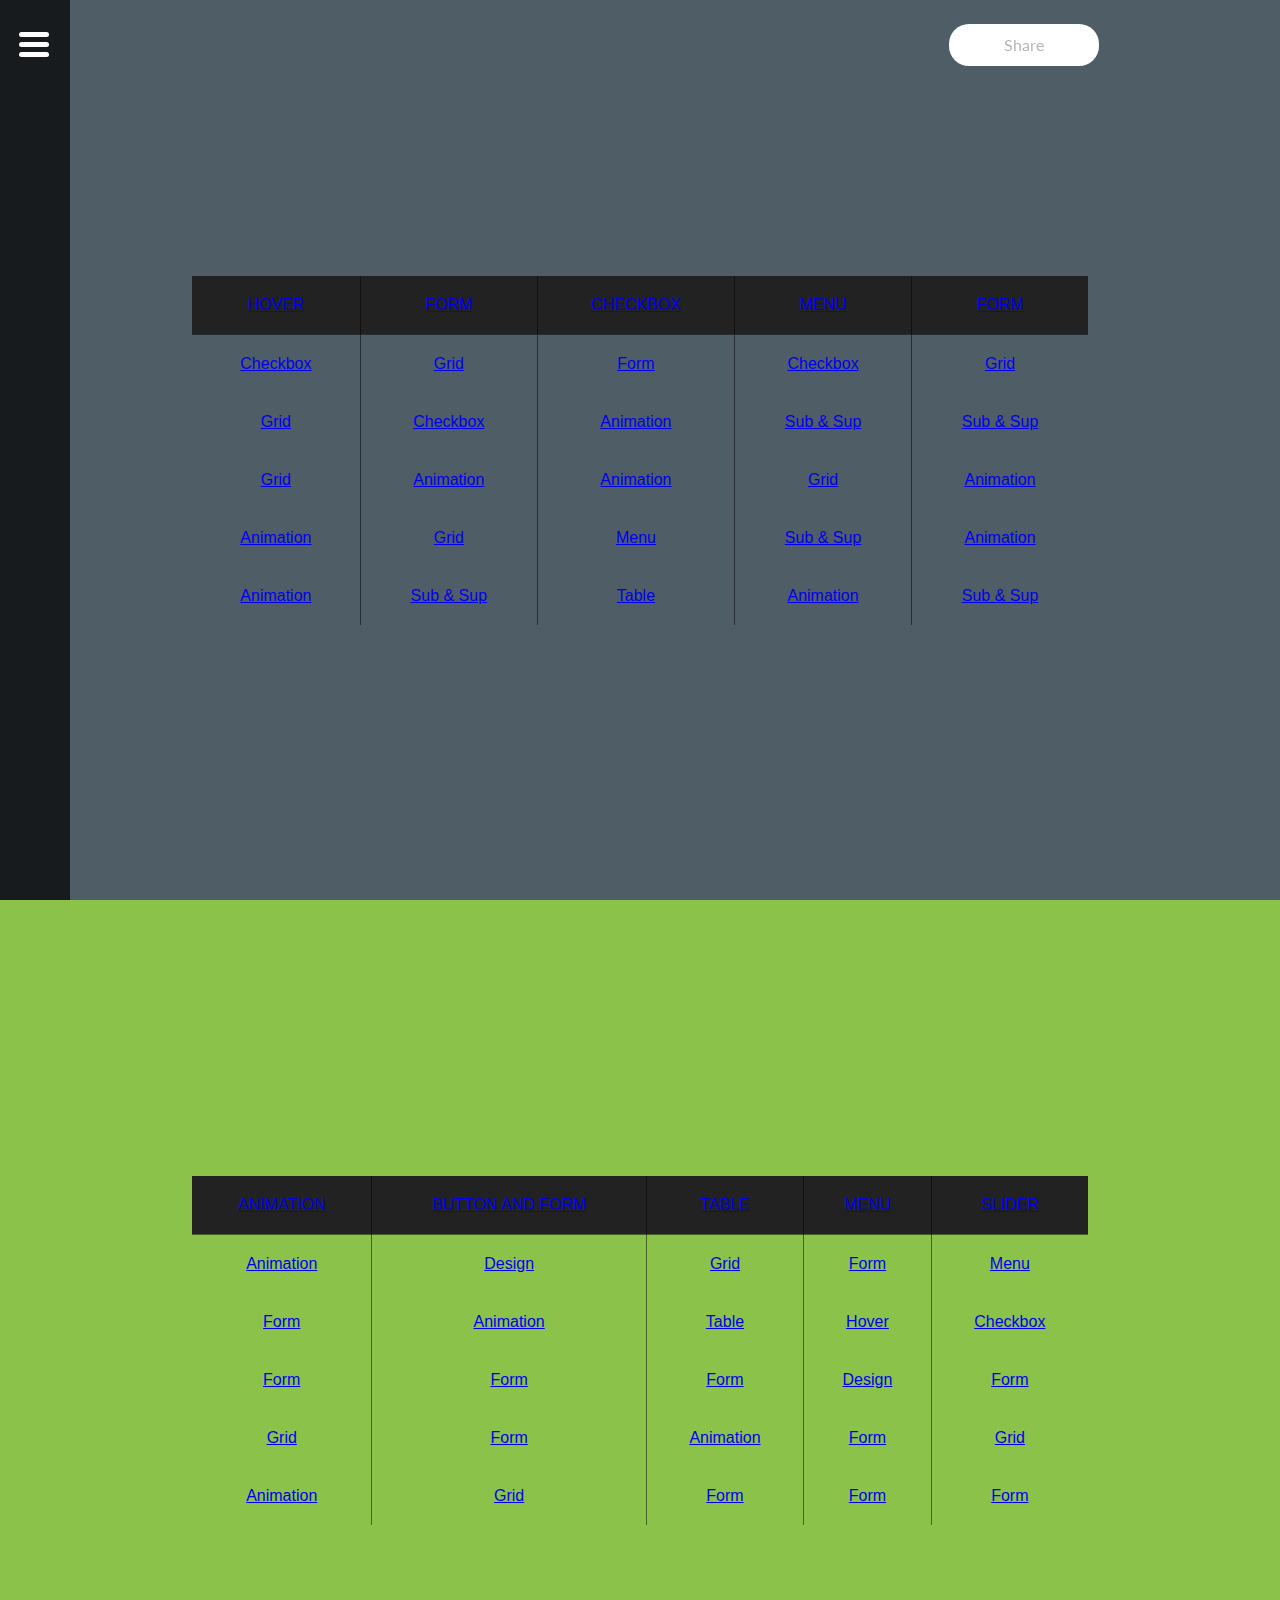
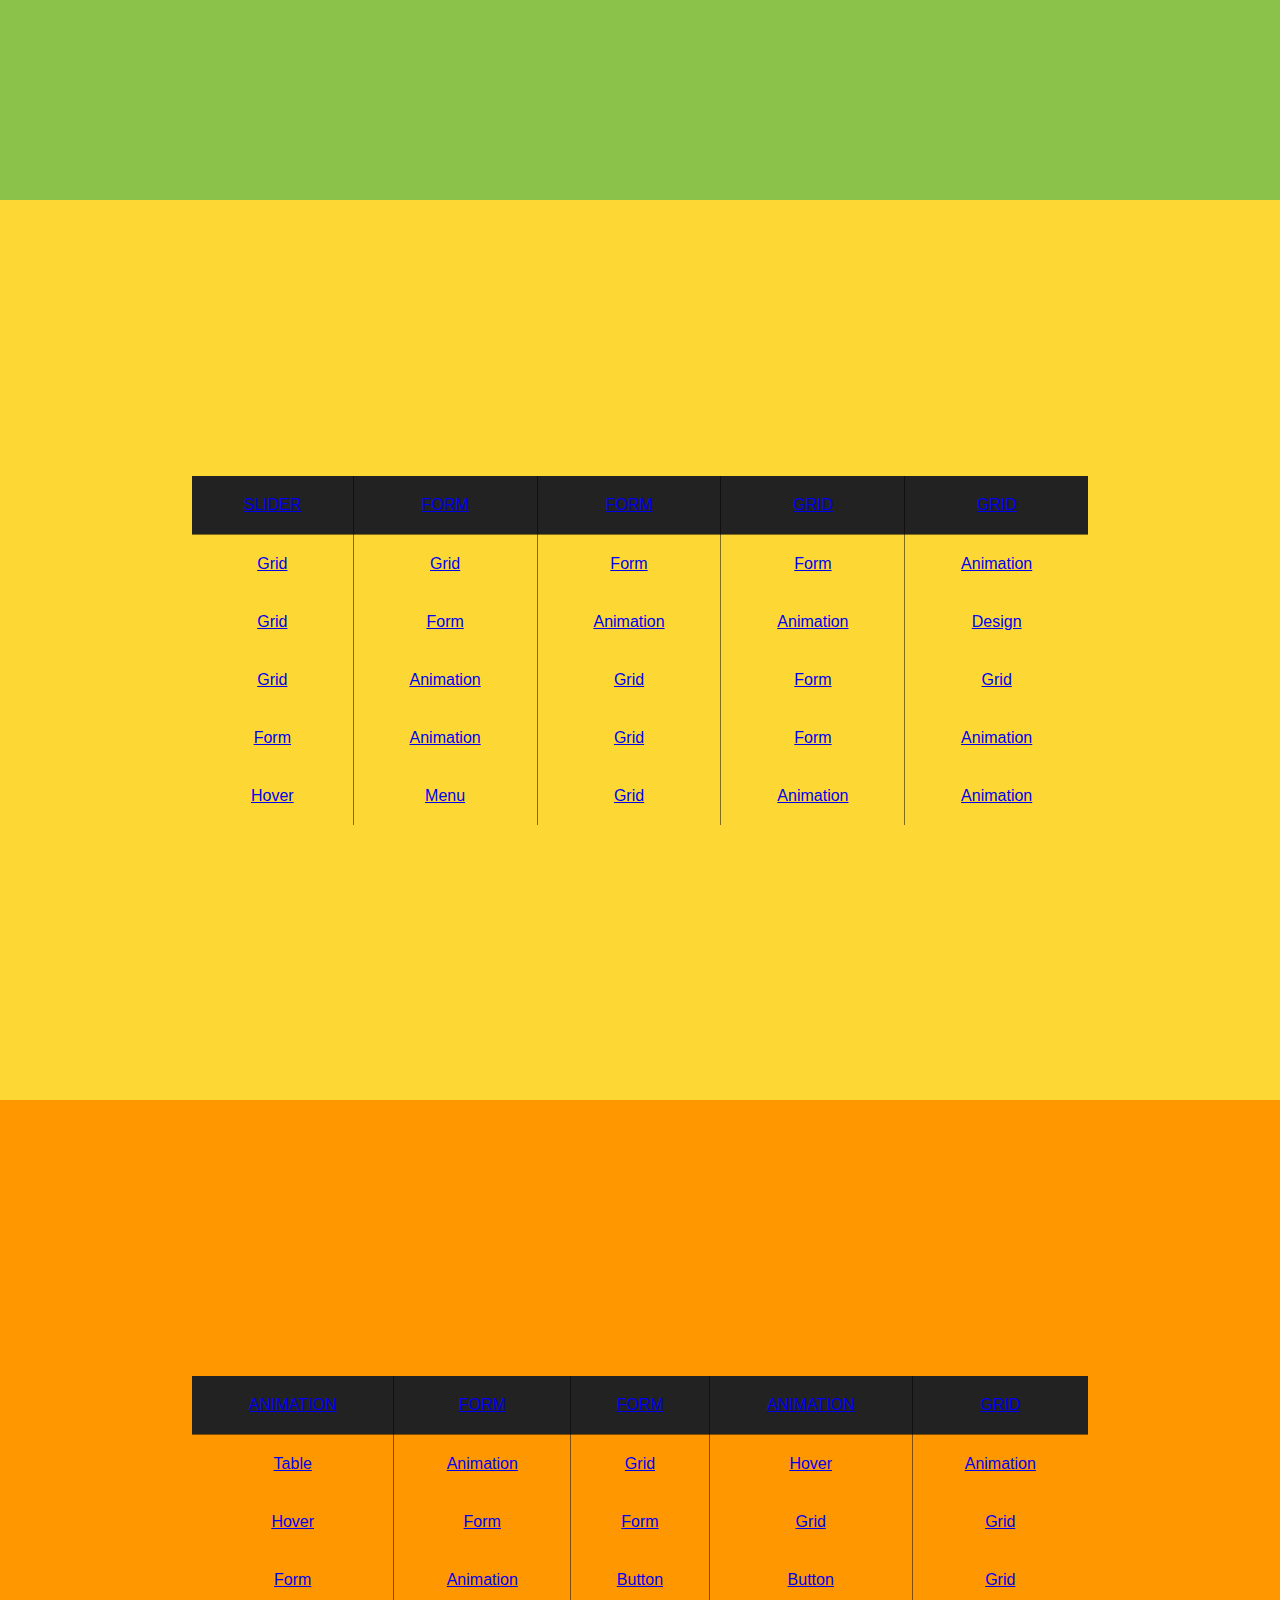
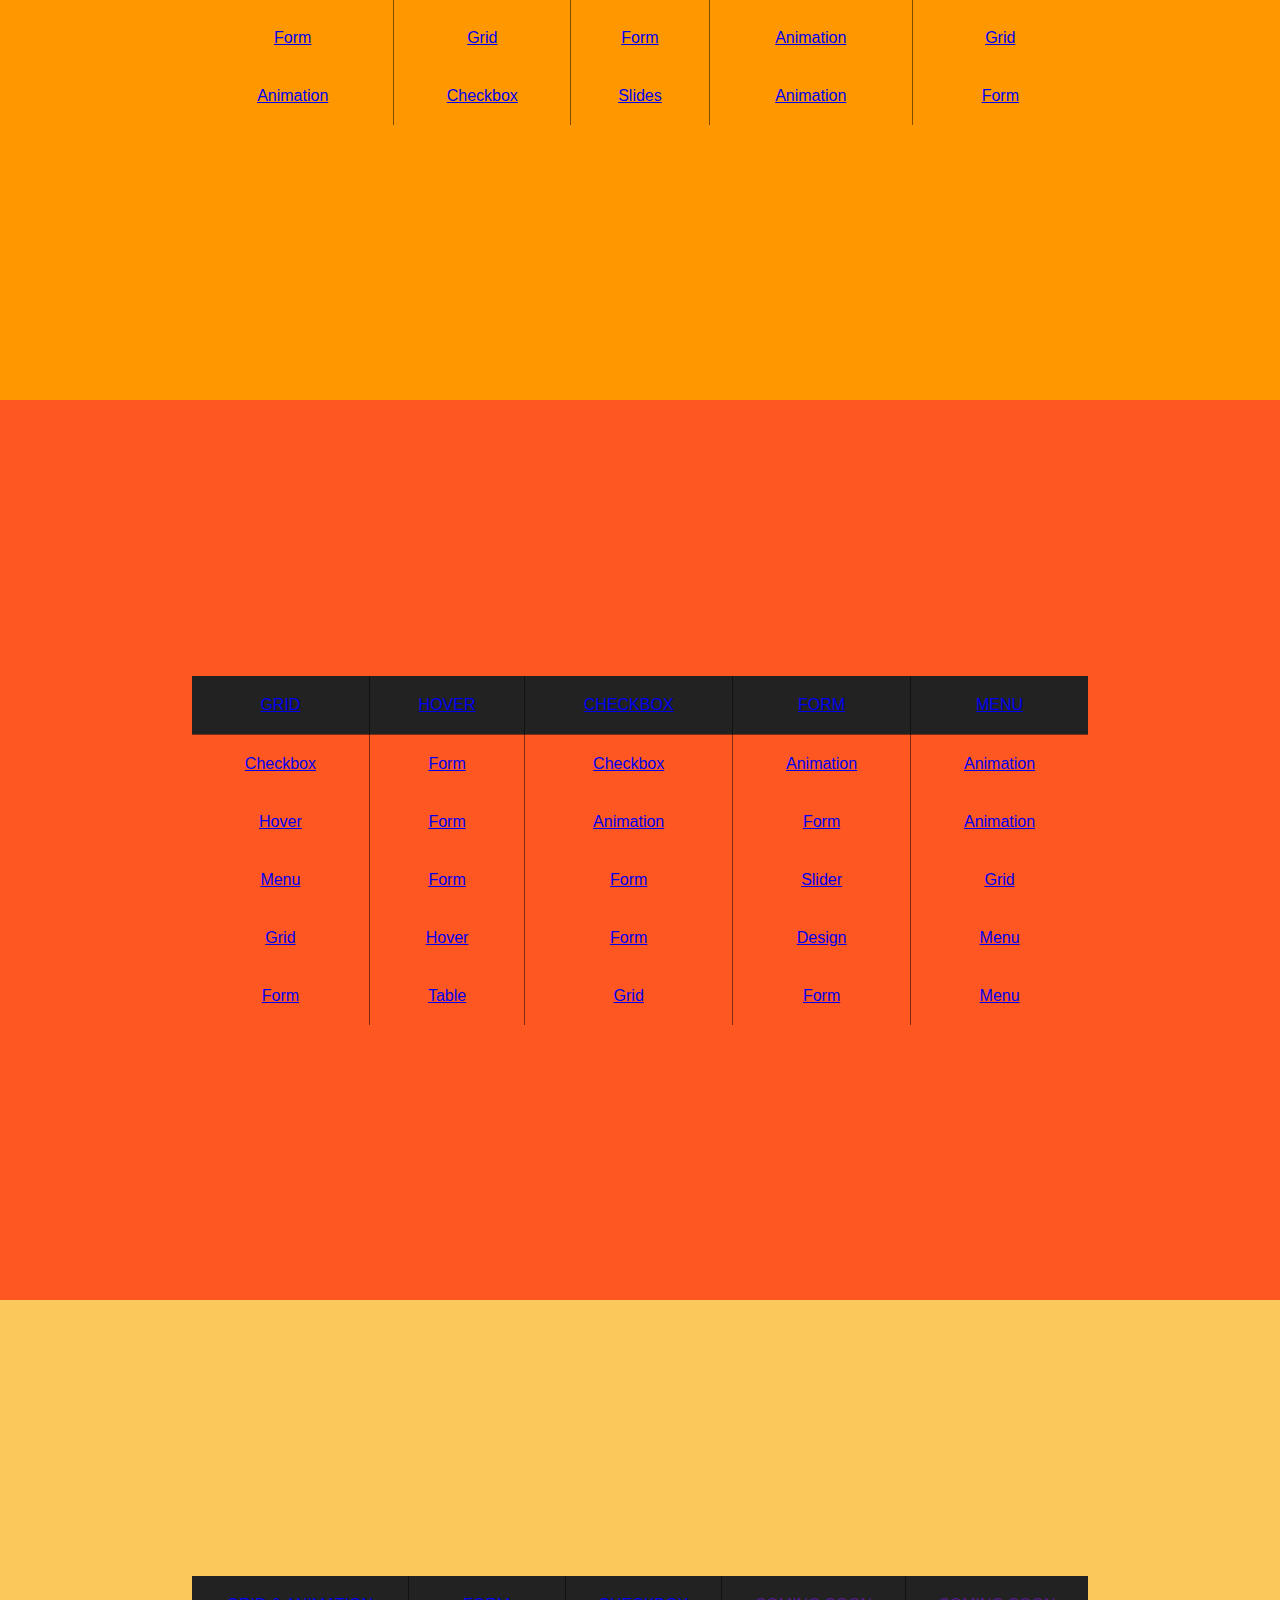
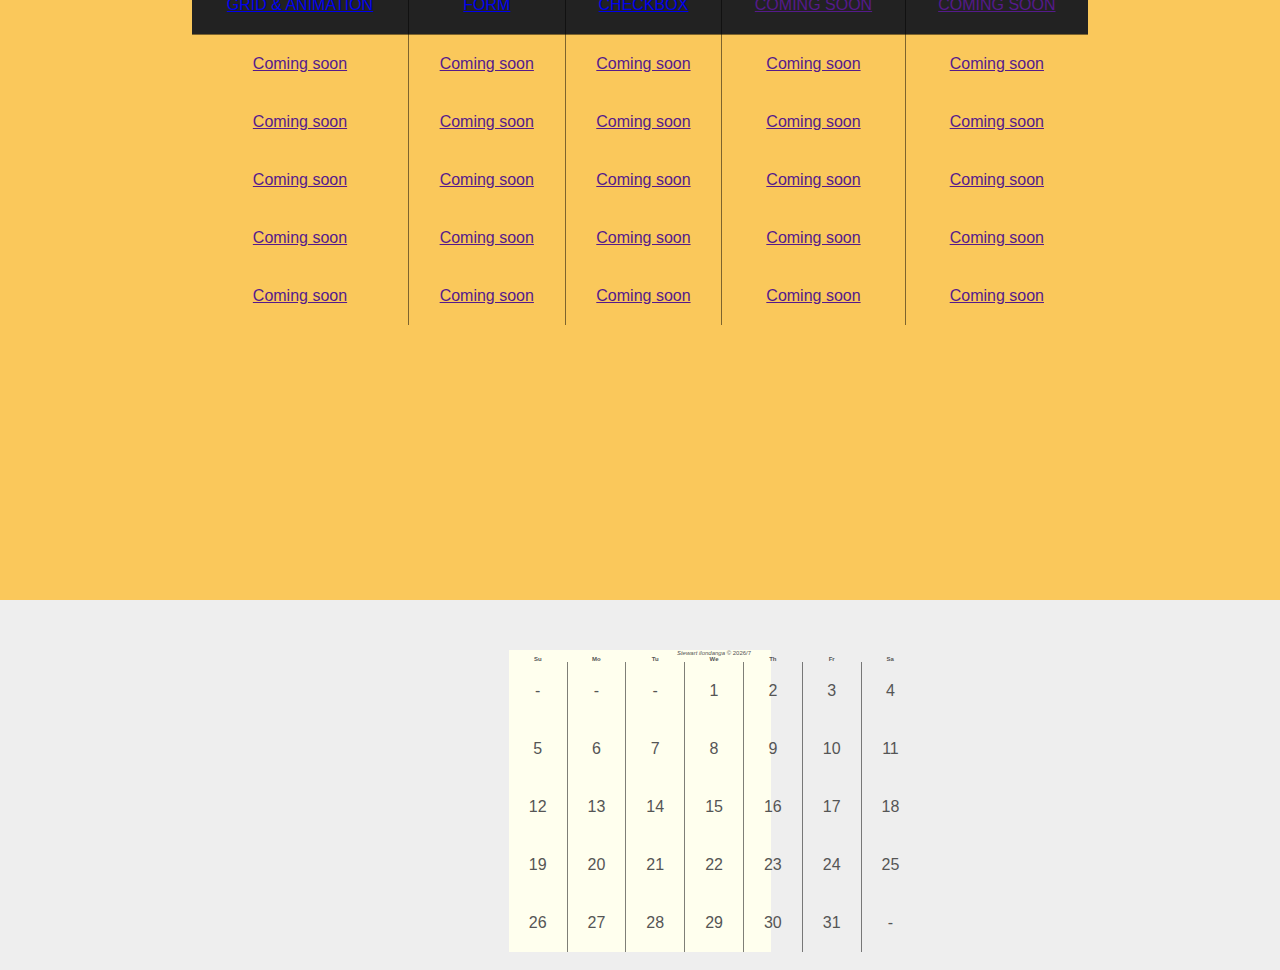
==== commit 240d3c3c: "add oneindex.html" ====
--- a/oneindex.html
+++ b/oneindex.html
@@ -333,9 +333,9 @@
               <tr>
                 <td><a href="https://stewilondanga.github.io/bank-account/">Form</a></td>
                 <td><a href="https://stewilondanga.github.io/tabular-grid/">Table</a></td>
-                <td><a href="">Coming soon</a></td>
-                <td><a href="">Coming soon</a></td>
-                <td><a href="">Coming soon</a></td>
+                <td><a href="https://stewilondanga.github.io/dashboard-conceptz/">Grid</a></td>
+                <td><a href="https://stewilondanga.github.io/movie-tickets/">Form</a></td>
+                <td><a href="https://stewilondanga.github.io/menu-barz/#">Menu</a></td>
               </tr>
             </tbody>
           </table>
@@ -344,9 +344,9 @@
           <table id="table">
             <thead>
               <tr>
-                <td><a href="">Coming soon</a></td>
-                <td><a href="">Coming soon</a></td>
-                <td><a href="">Coming soon</a></td>
+                <td><a href="https://stewilondanga.github.io/erroneous-successes/">Grid & Animation</a></td>
+                <td><a href="https://stewilondanga.github.io/address-book/">Form</a></td>
+                <td><a href="https://stewilondanga.github.io/nosed-button/">Checkbox</a></td>
                 <td><a href="">Coming soon</a></td>
                 <td><a href="">Coming soon</a></td>
               </tr>
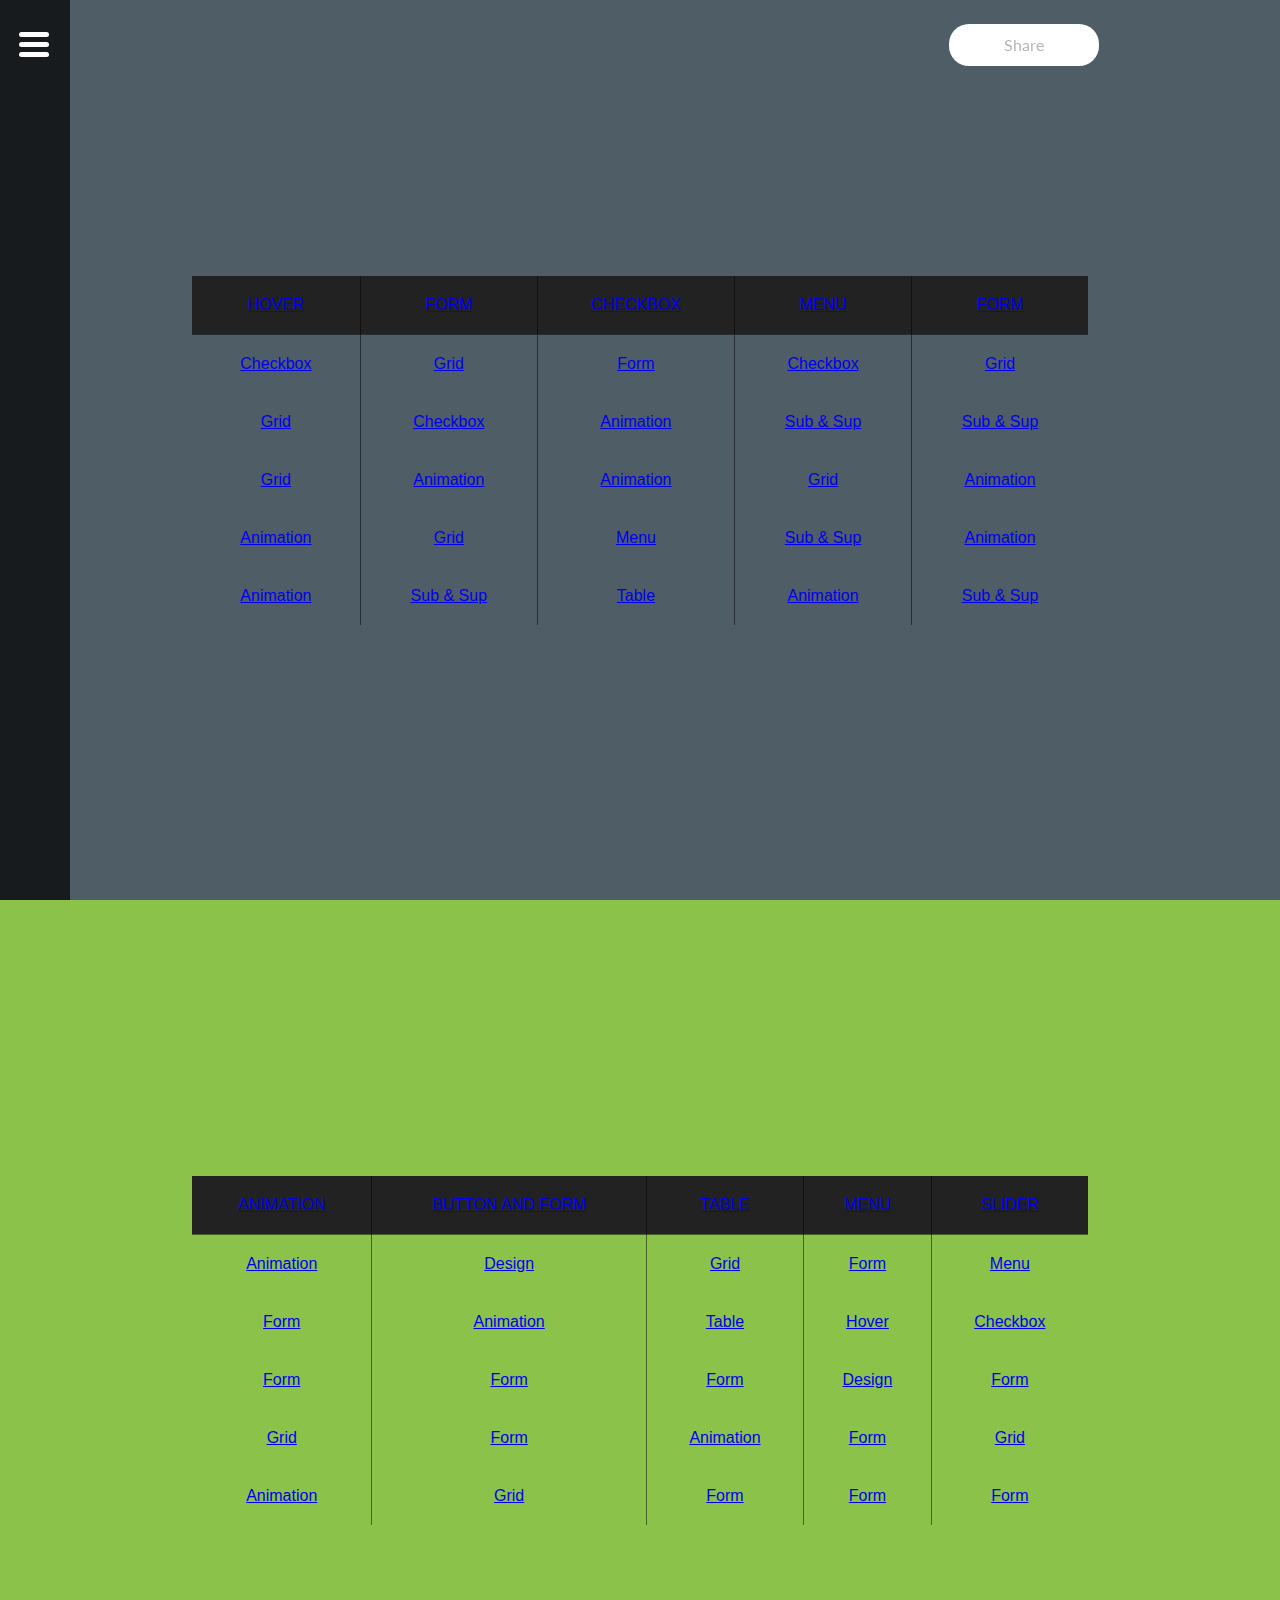
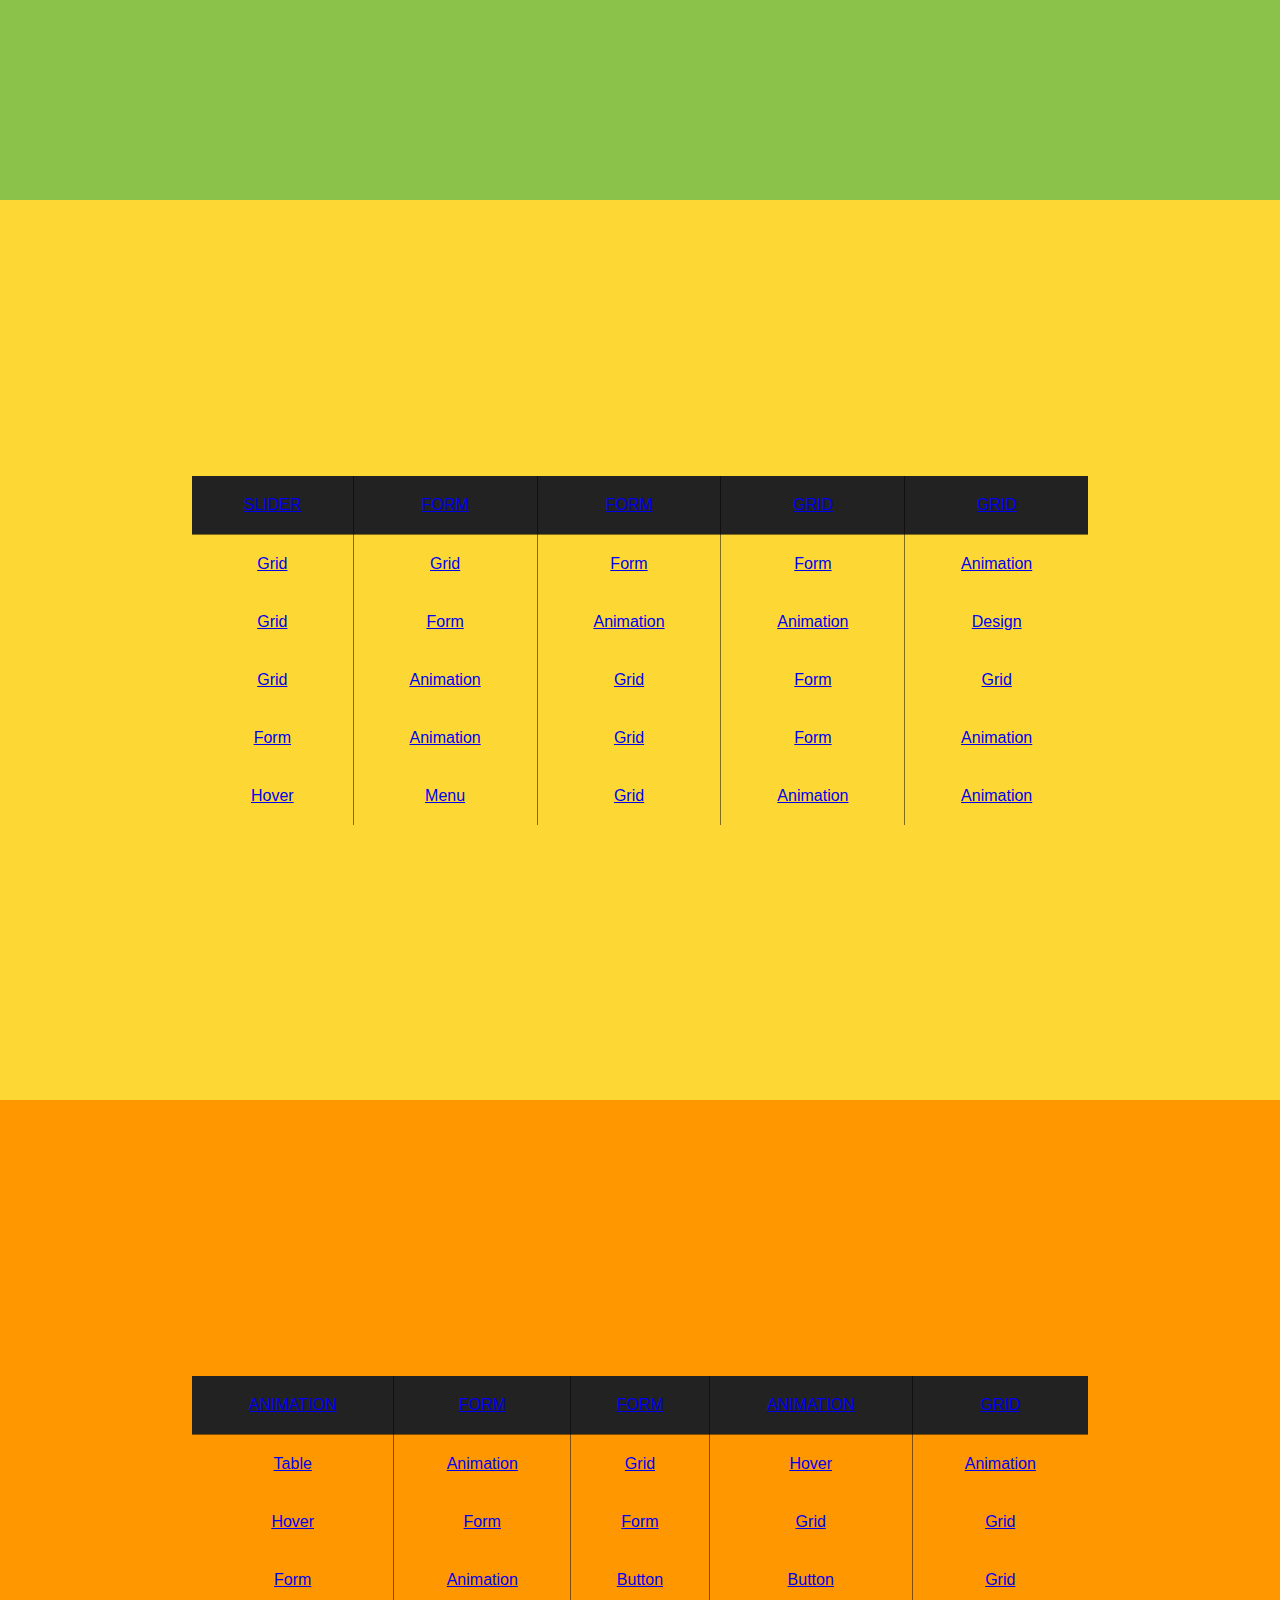
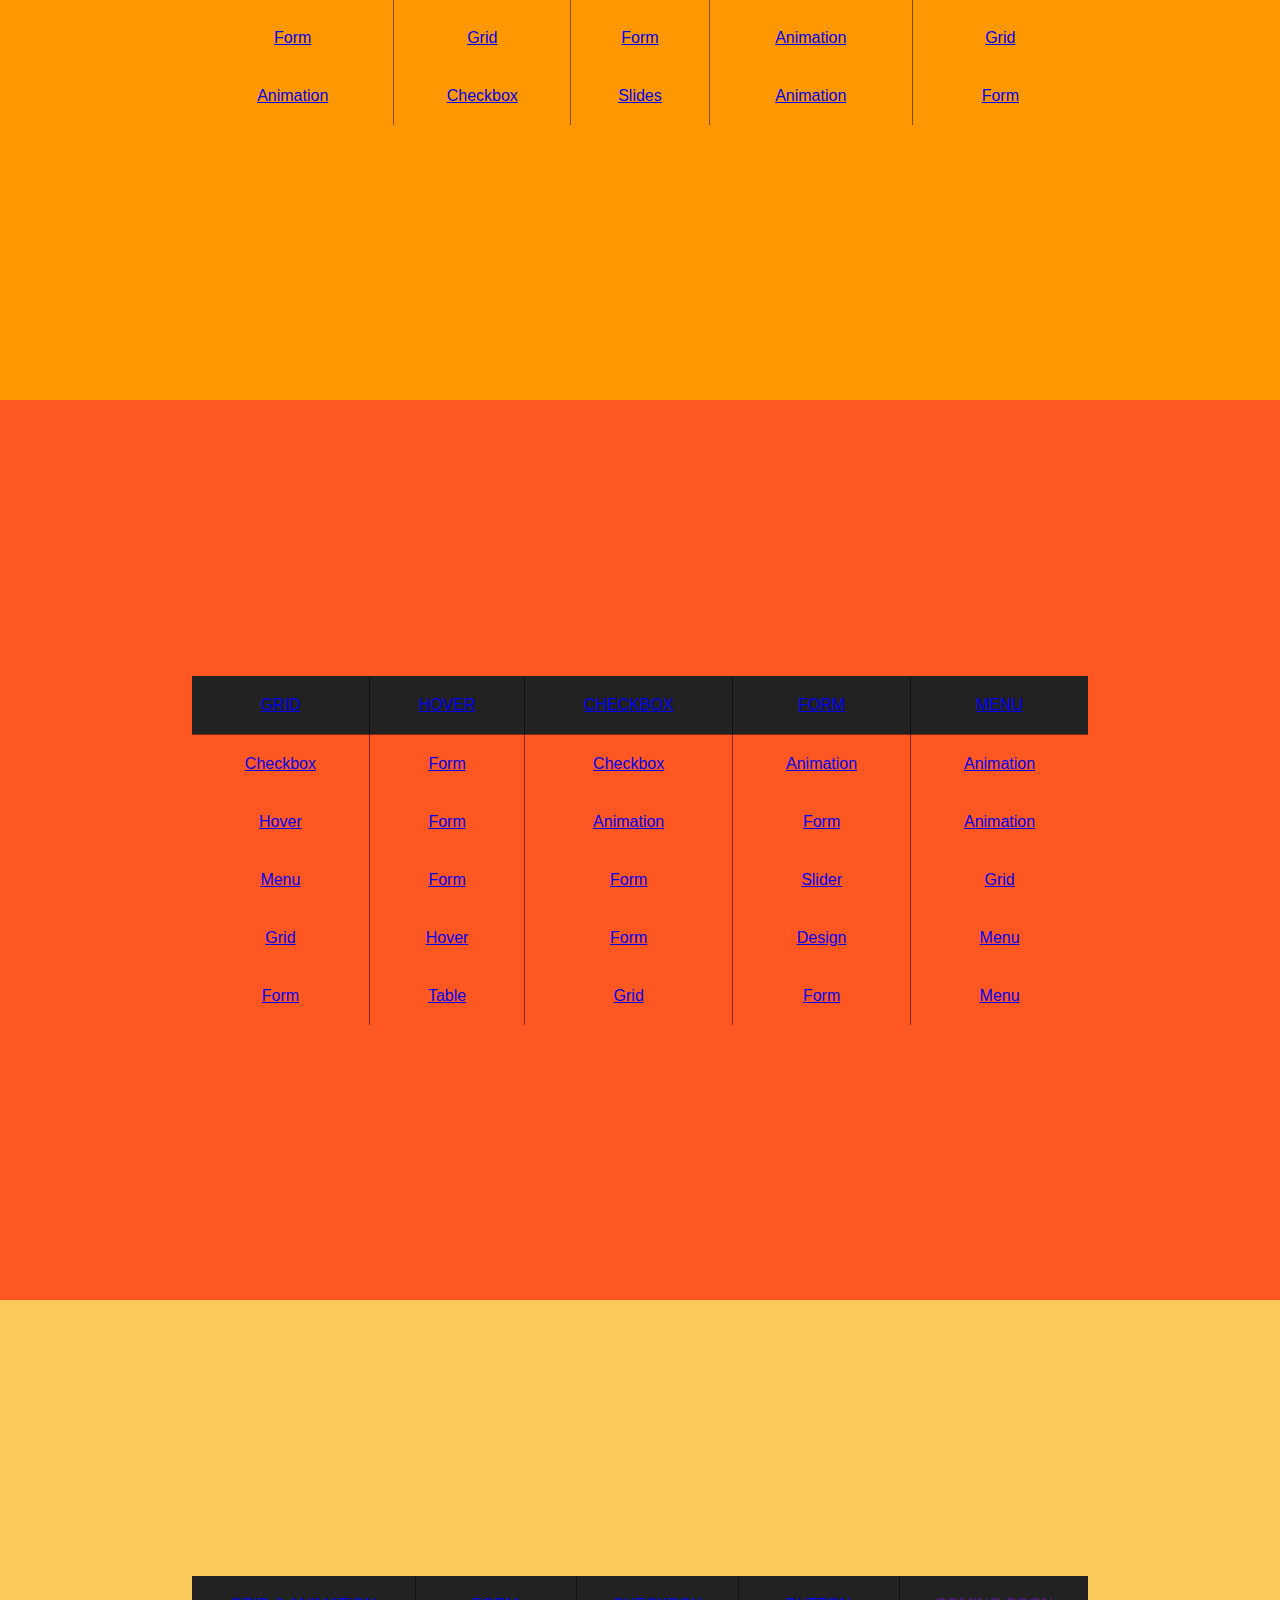
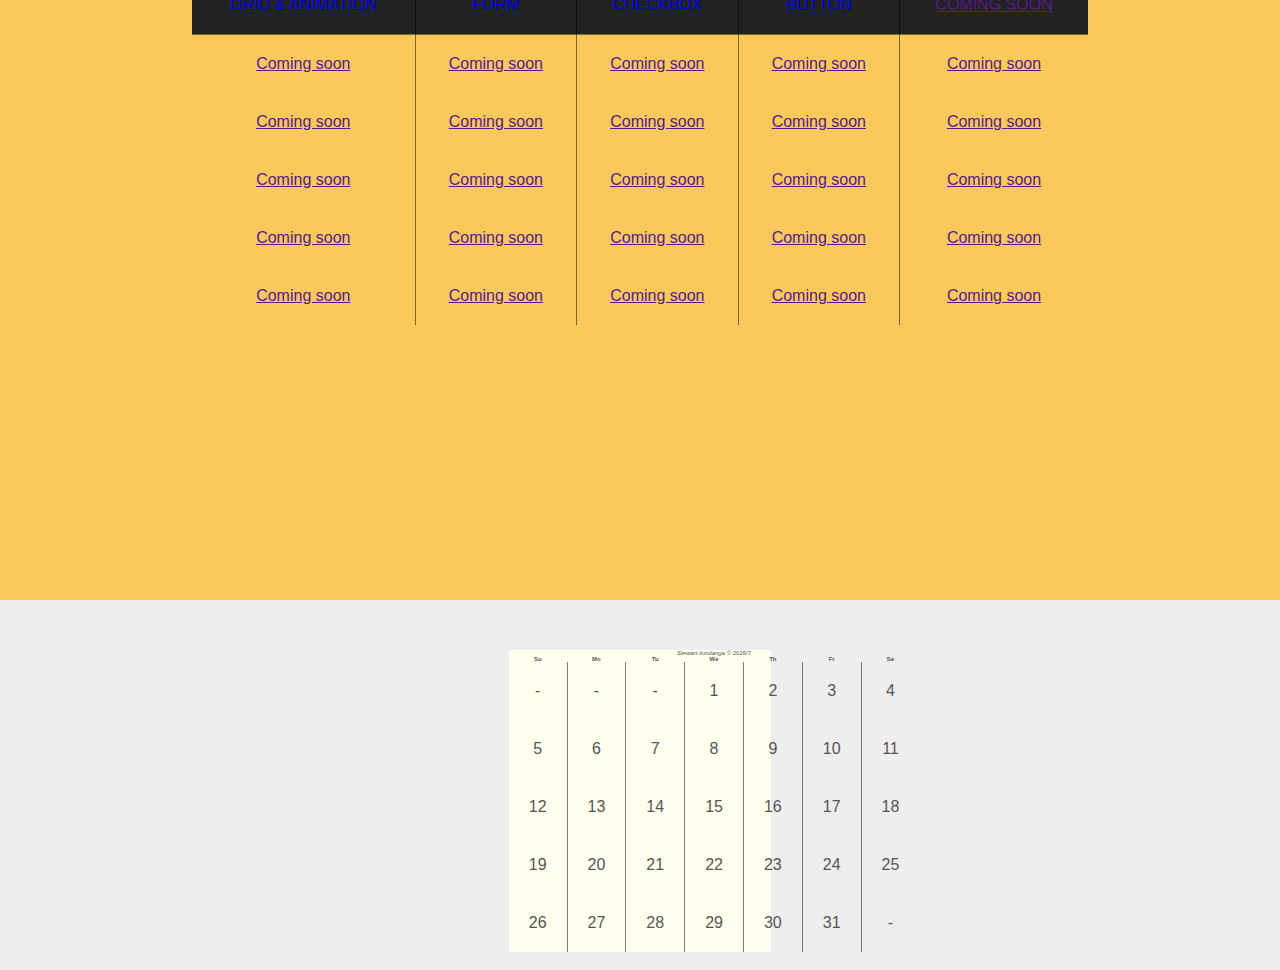
==== commit 2a864fde: "add oneindex.html" ====
--- a/oneindex.html
+++ b/oneindex.html
@@ -347,7 +347,7 @@
                 <td><a href="https://stewilondanga.github.io/erroneous-successes/">Grid & Animation</a></td>
                 <td><a href="https://stewilondanga.github.io/address-book/">Form</a></td>
                 <td><a href="https://stewilondanga.github.io/nosed-button/">Checkbox</a></td>
-                <td><a href="">Coming soon</a></td>
+                <td><a href="https://stewilondanga.github.io/button-animation/#">Button</a></td>
                 <td><a href="">Coming soon</a></td>
               </tr>
             </thead>
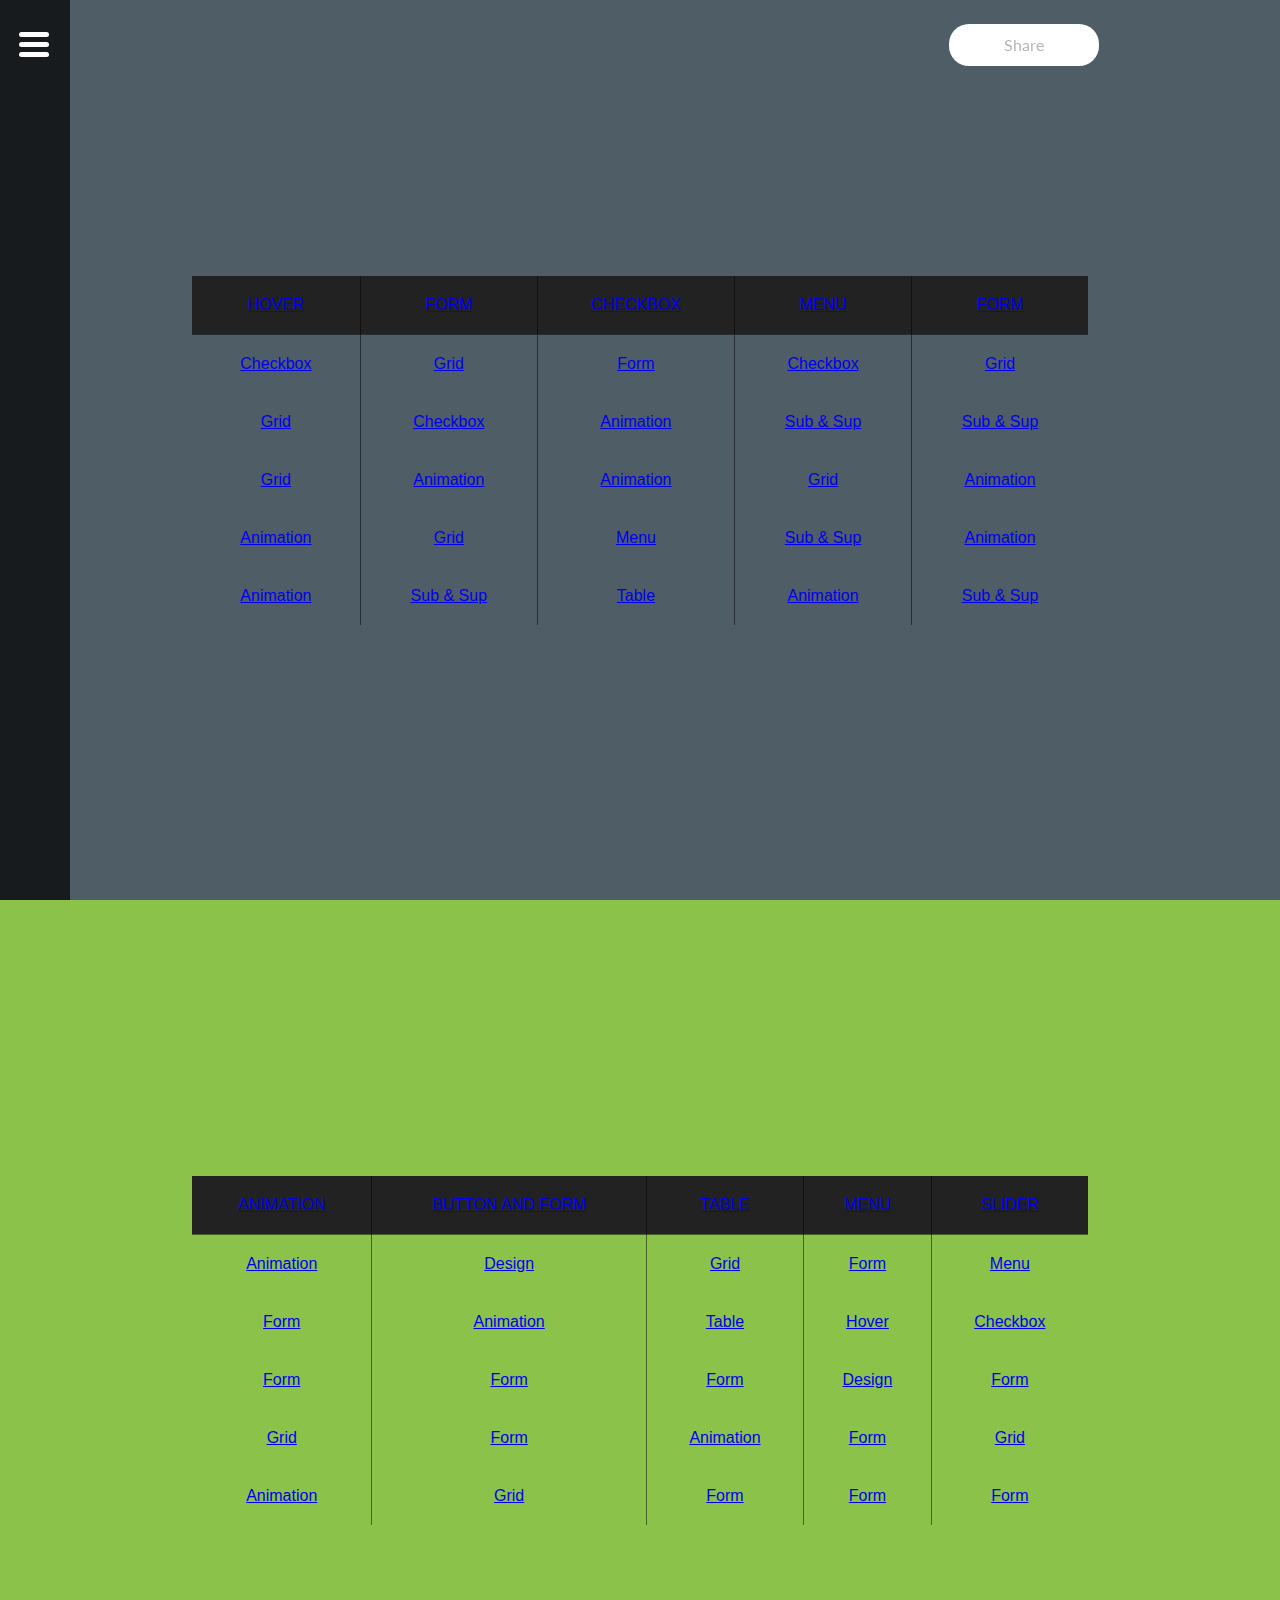
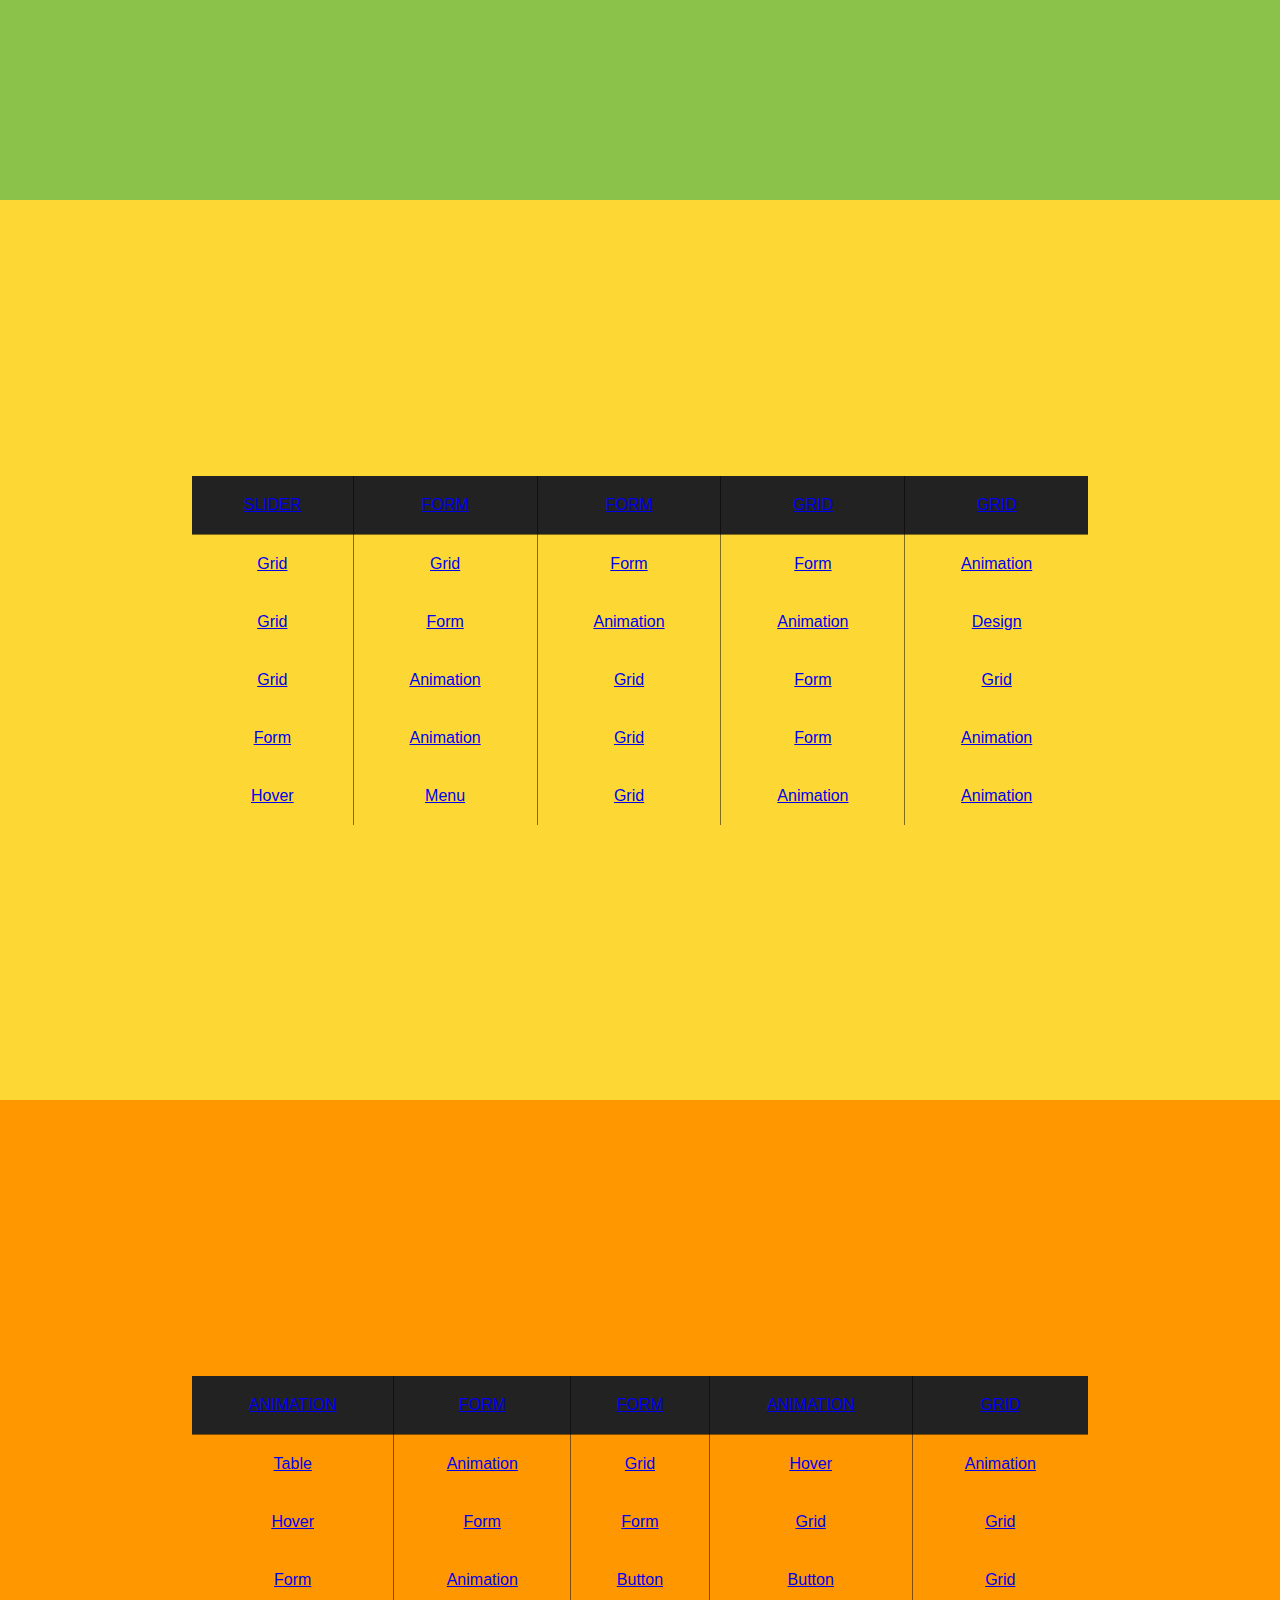
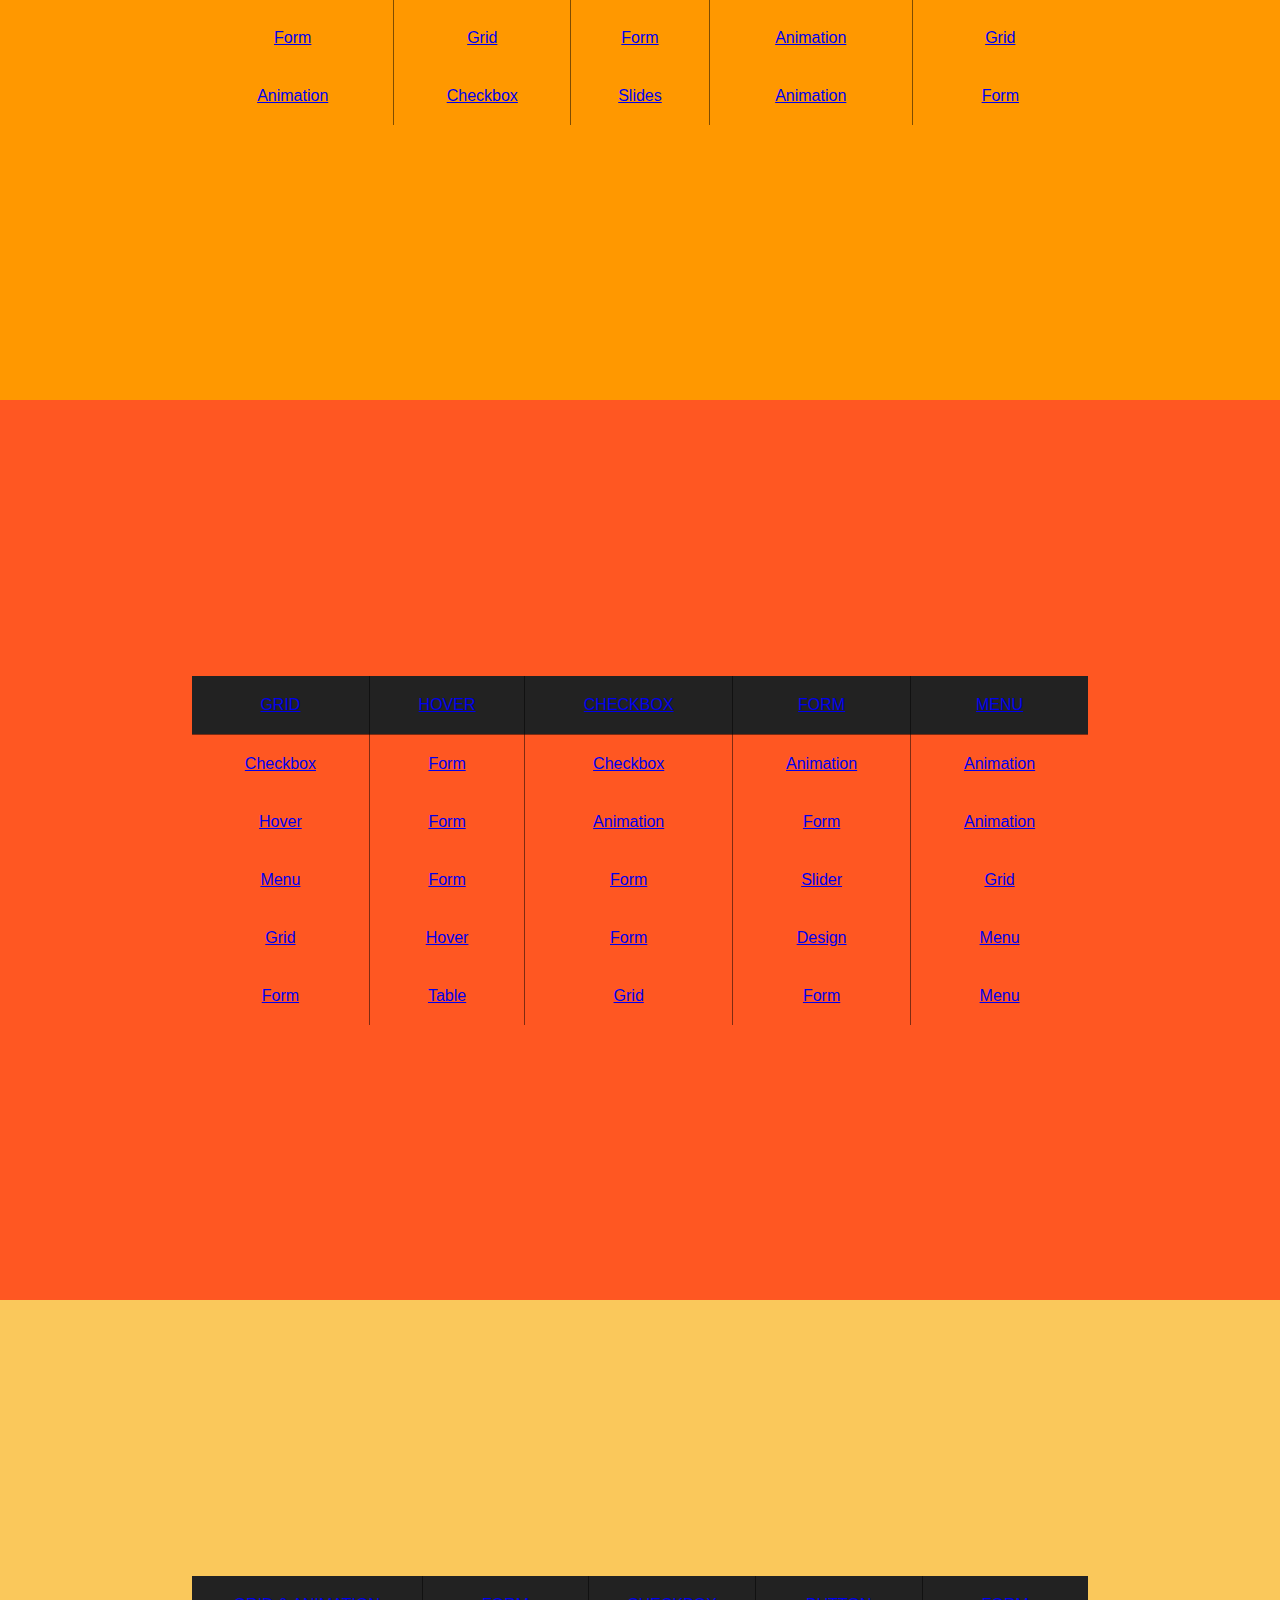
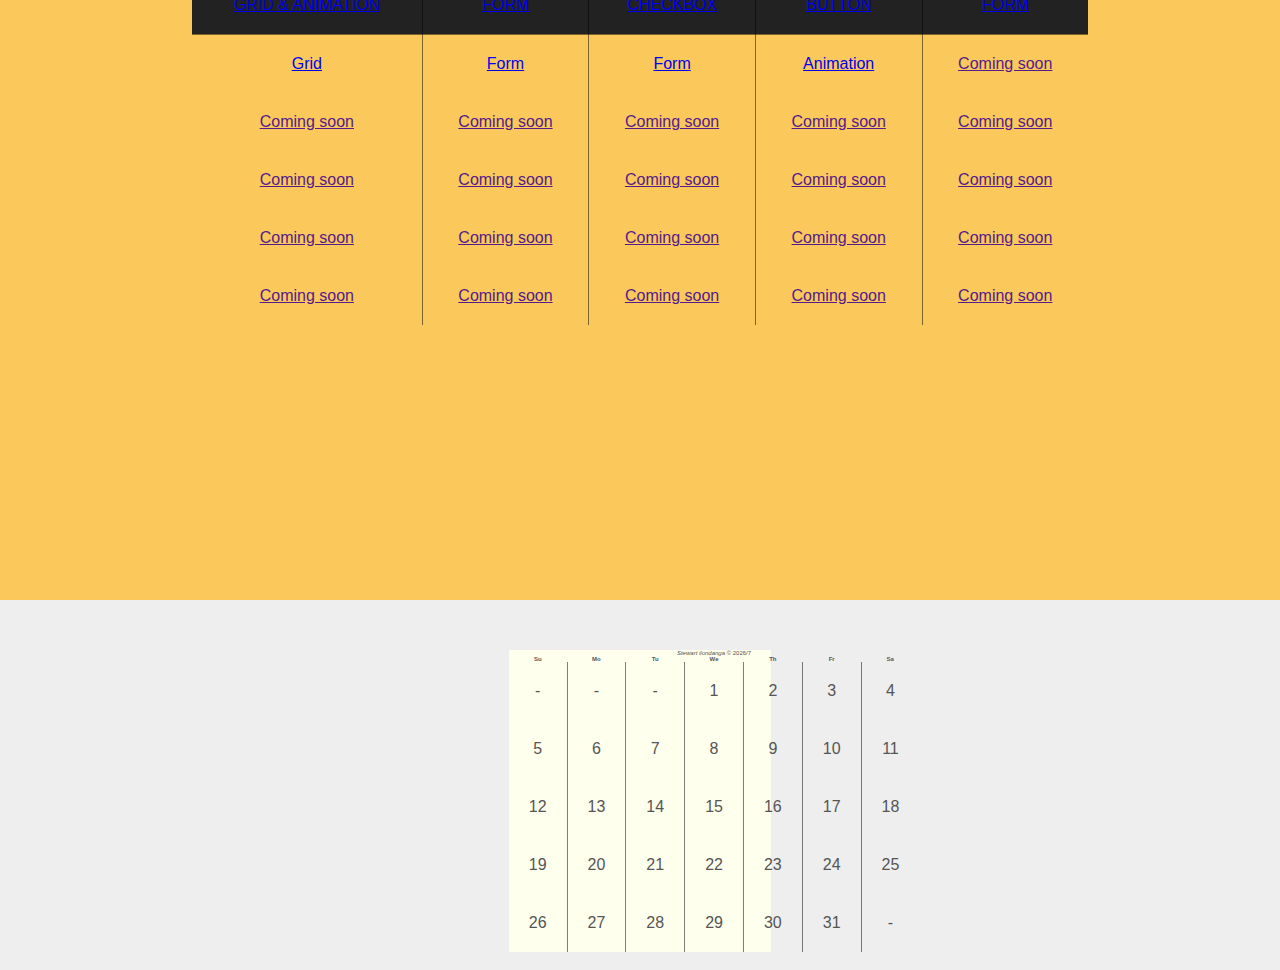
==== commit b16ae6d8: "add oneindex.html" ====
--- a/oneindex.html
+++ b/oneindex.html
@@ -348,16 +348,16 @@
                 <td><a href="https://stewilondanga.github.io/address-book/">Form</a></td>
                 <td><a href="https://stewilondanga.github.io/nosed-button/">Checkbox</a></td>
                 <td><a href="https://stewilondanga.github.io/button-animation/#">Button</a></td>
-                <td><a href="">Coming soon</a></td>
-              </tr>
-            </thead>
-
-            <tbody id='tbody'>
-              <tr>
-                <td><a href="">Coming soon</a></td>
-                <td><a href="">Coming soon</a></td>
-                <td><a href="">Coming soon</a></td>
-                <td><a href="">Coming soon</a></td>
+                <td><a href="https://stewilondanga.github.io/My-first-webpage/">Form</a></td>
+              </tr>
+            </thead>
+
+            <tbody id='tbody'>
+              <tr>
+                <td><a href="https://stewilondanga.github.io/tremendouz-typeset/">Grid</a></td>
+                <td><a href="https://stewilondanga.github.io/contact-form/">Form</a></td>
+                <td><a href="https://stewilondanga.github.io/coaxial/">Form</a></td>
+                <td><a href="https://stewilondanga.github.io/puppetz-text/">Animation</a></td>
                 <td><a href="">Coming soon</a></td>
               </tr>
               <tr>
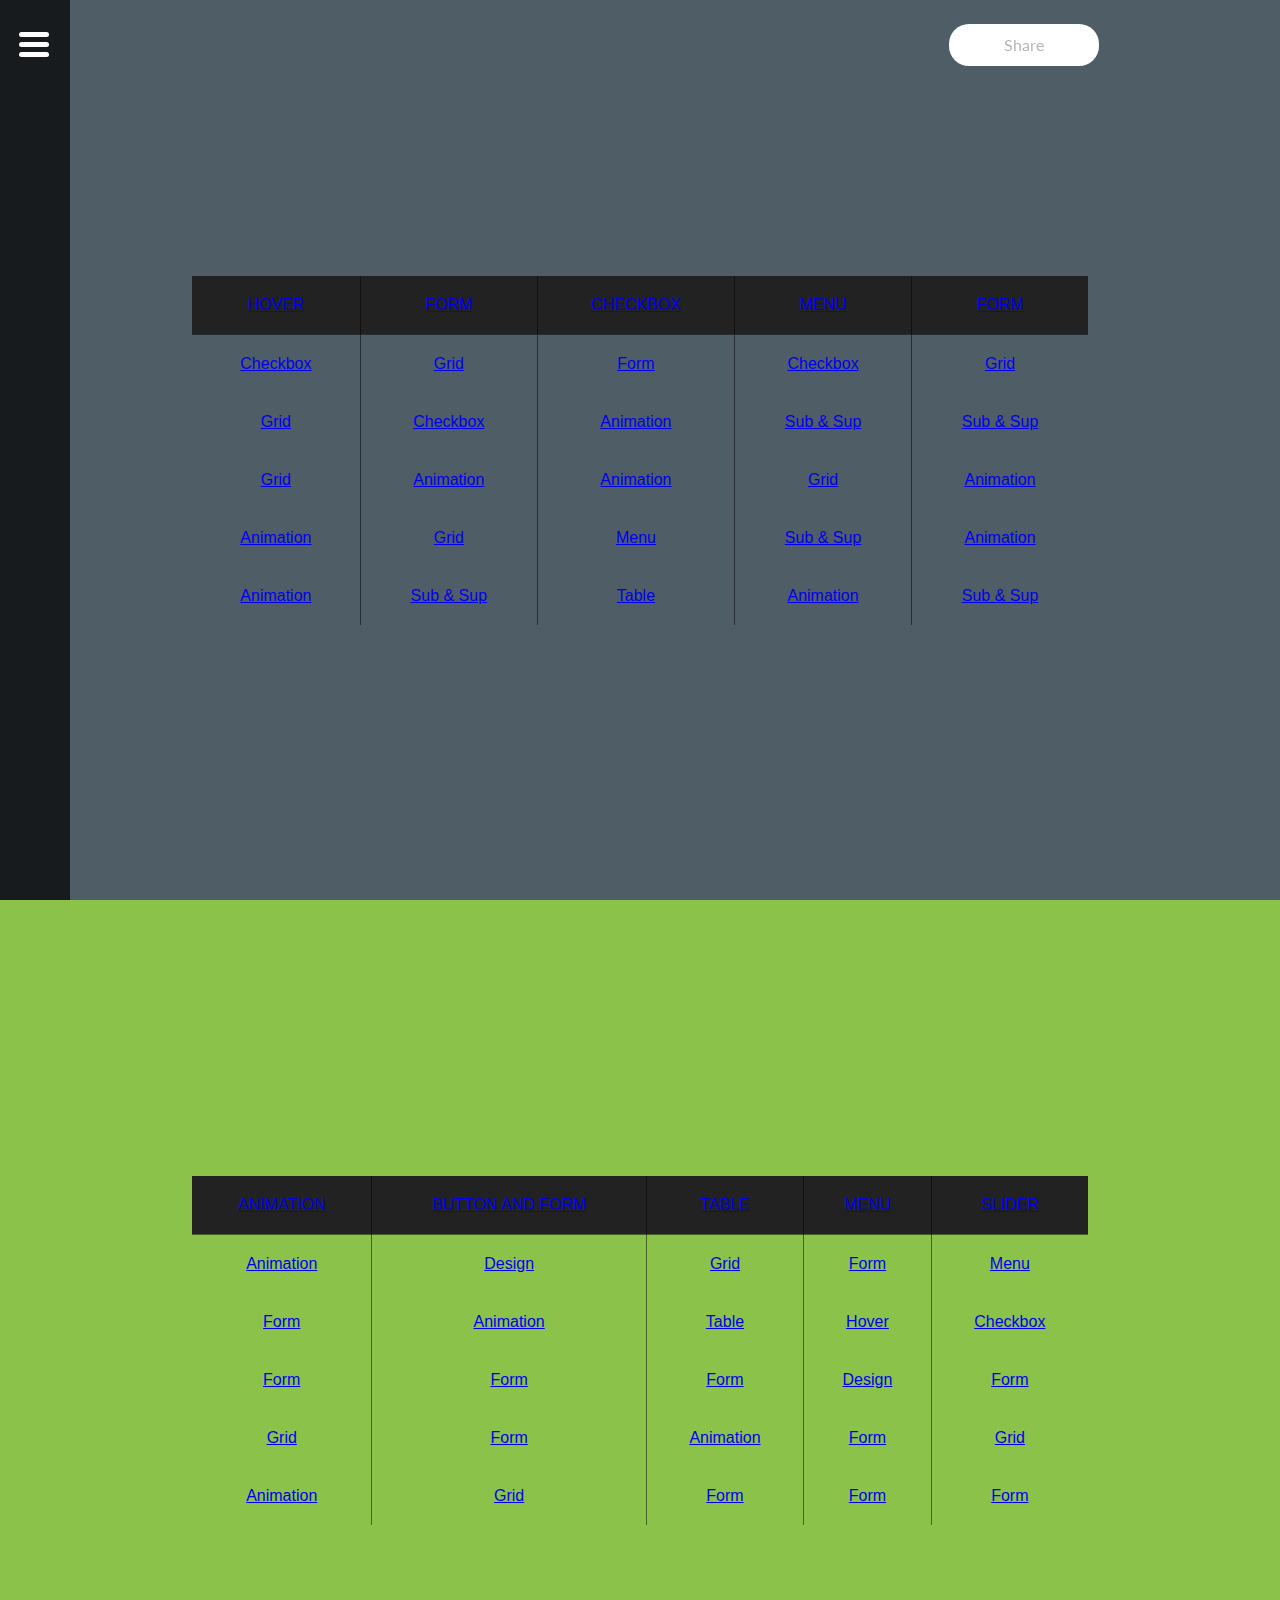
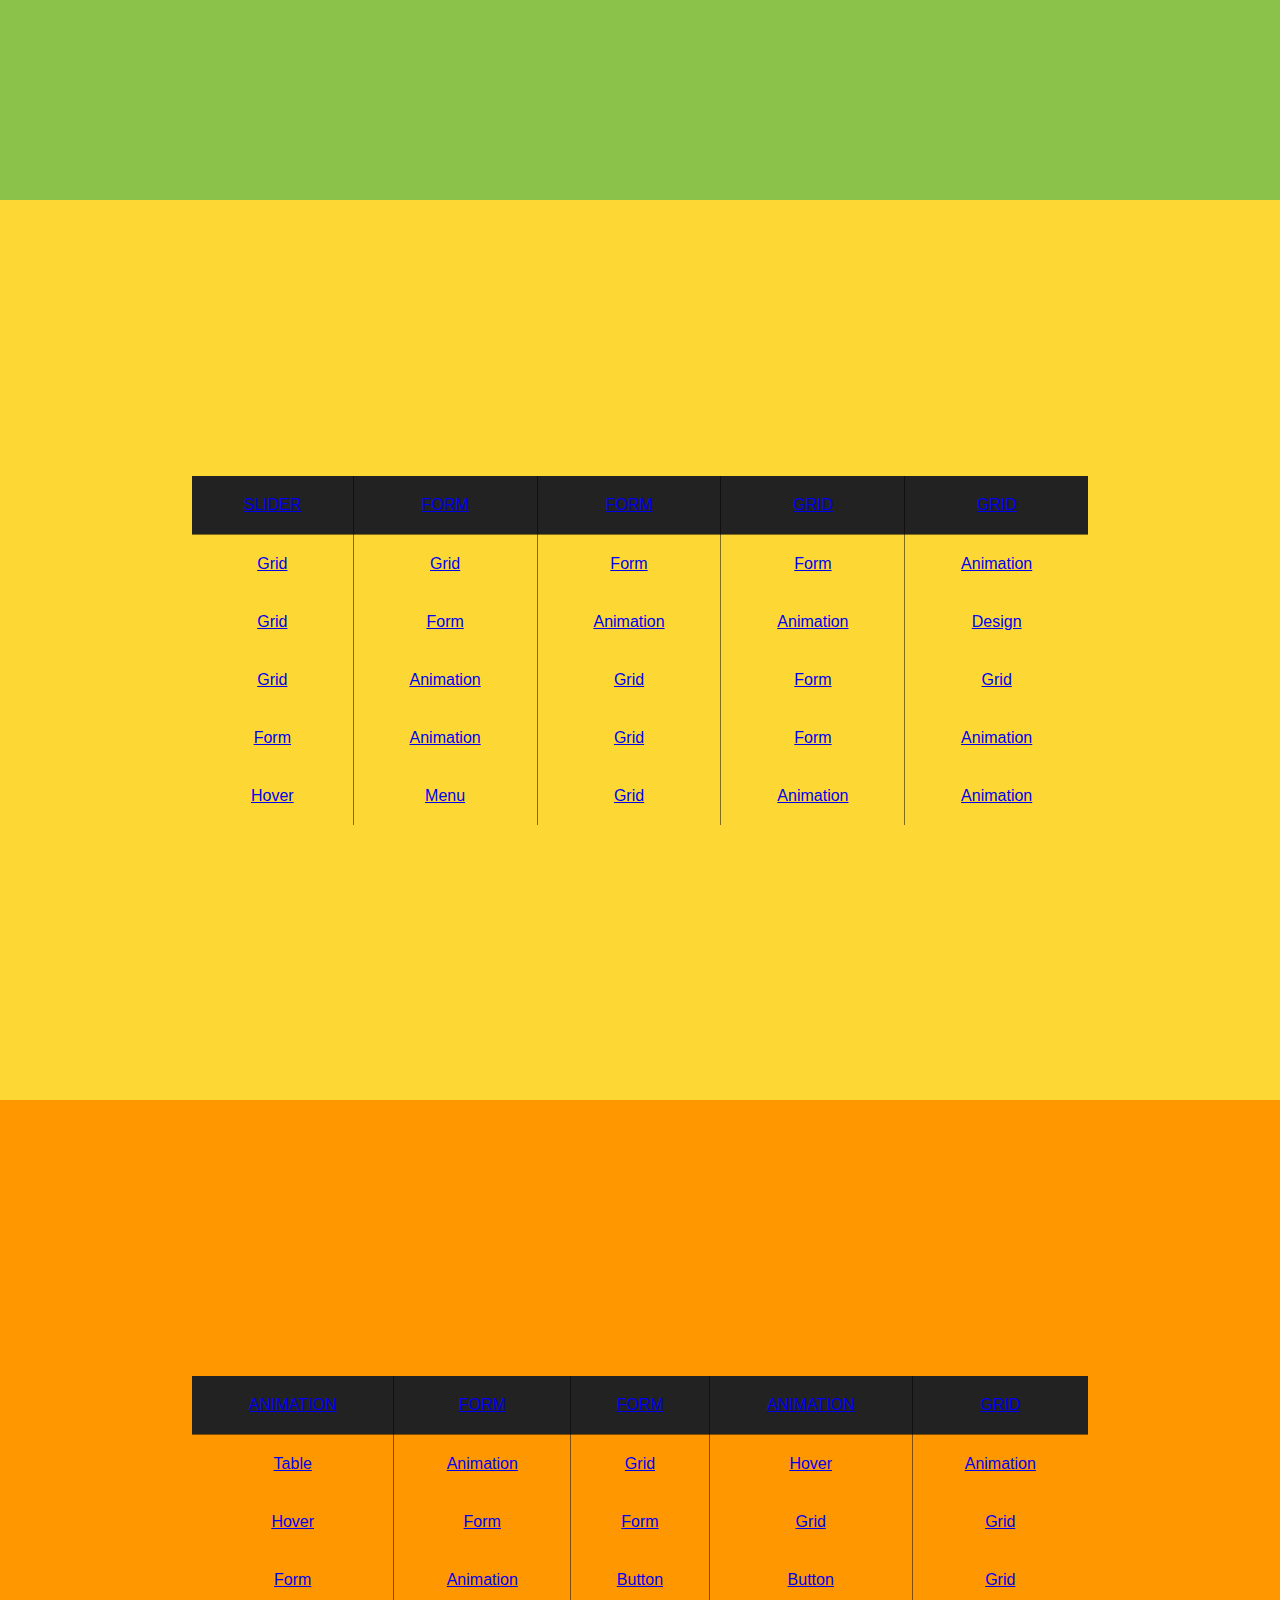
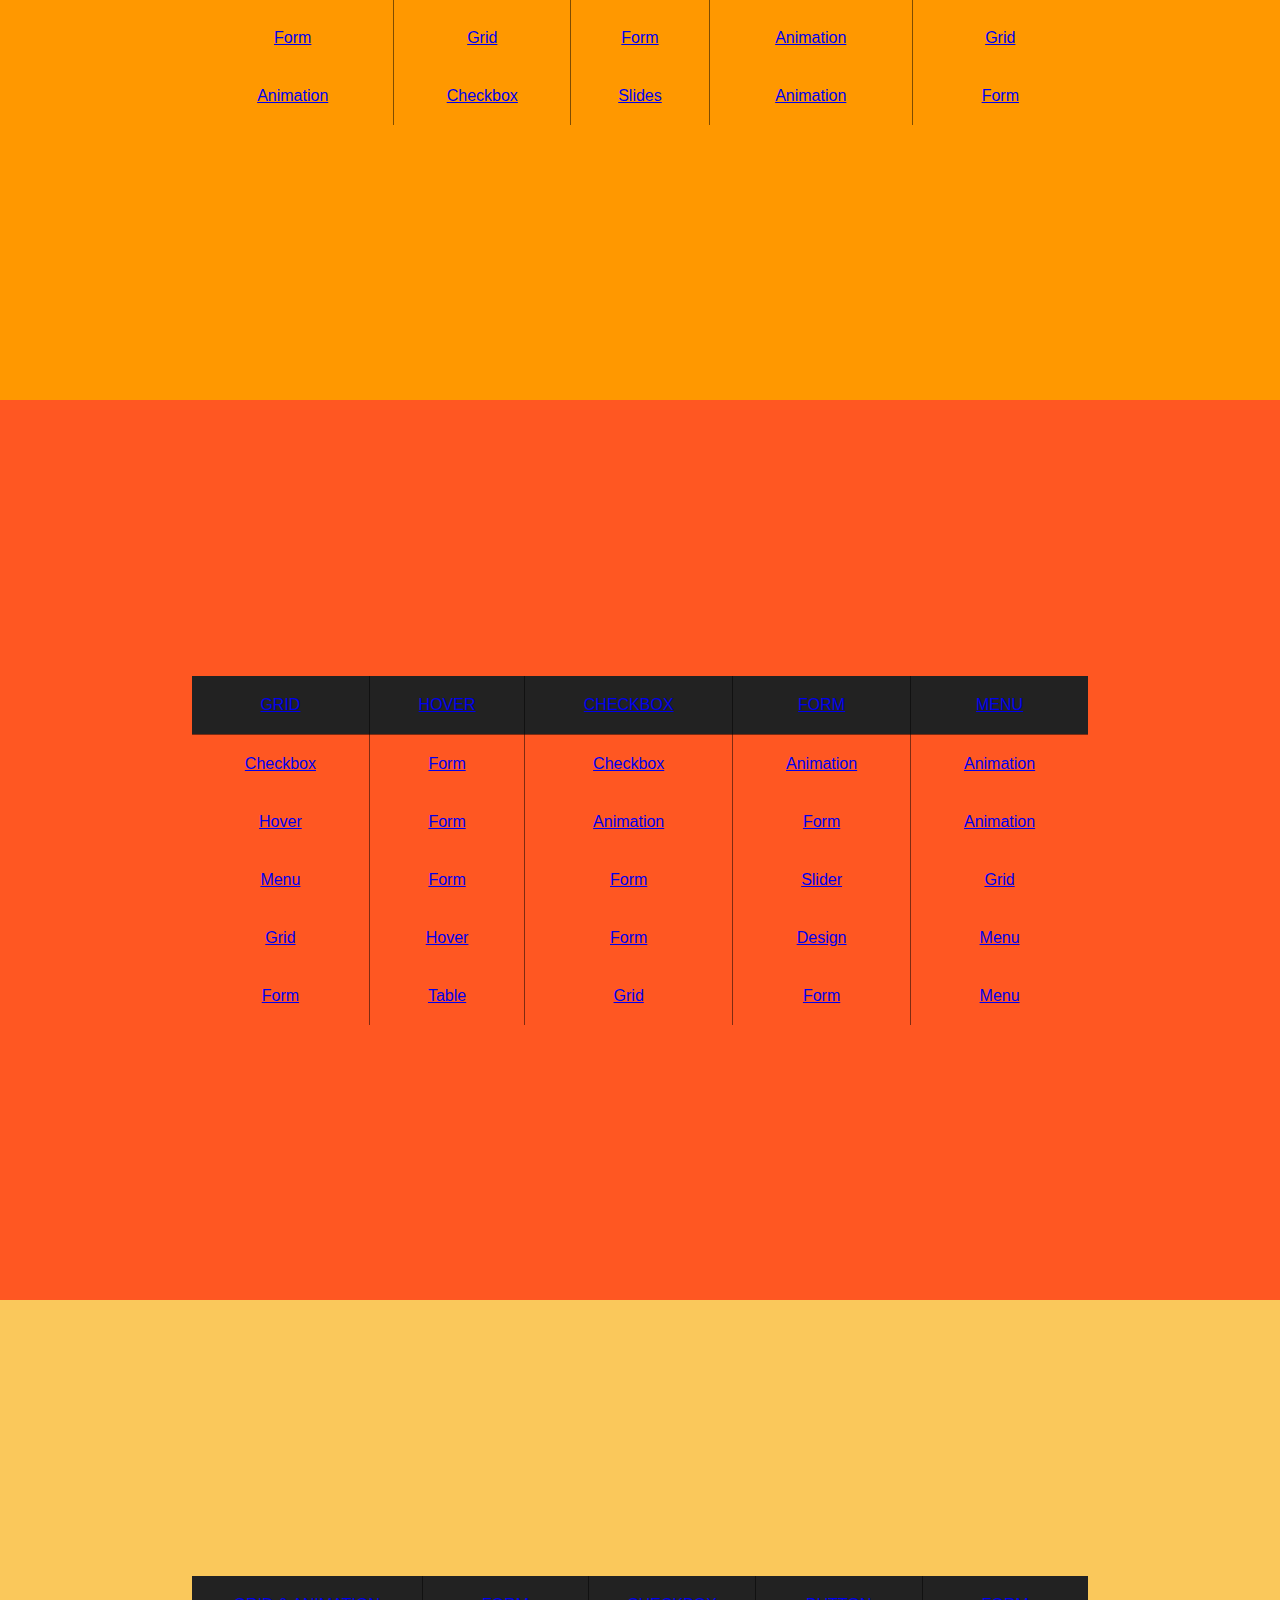
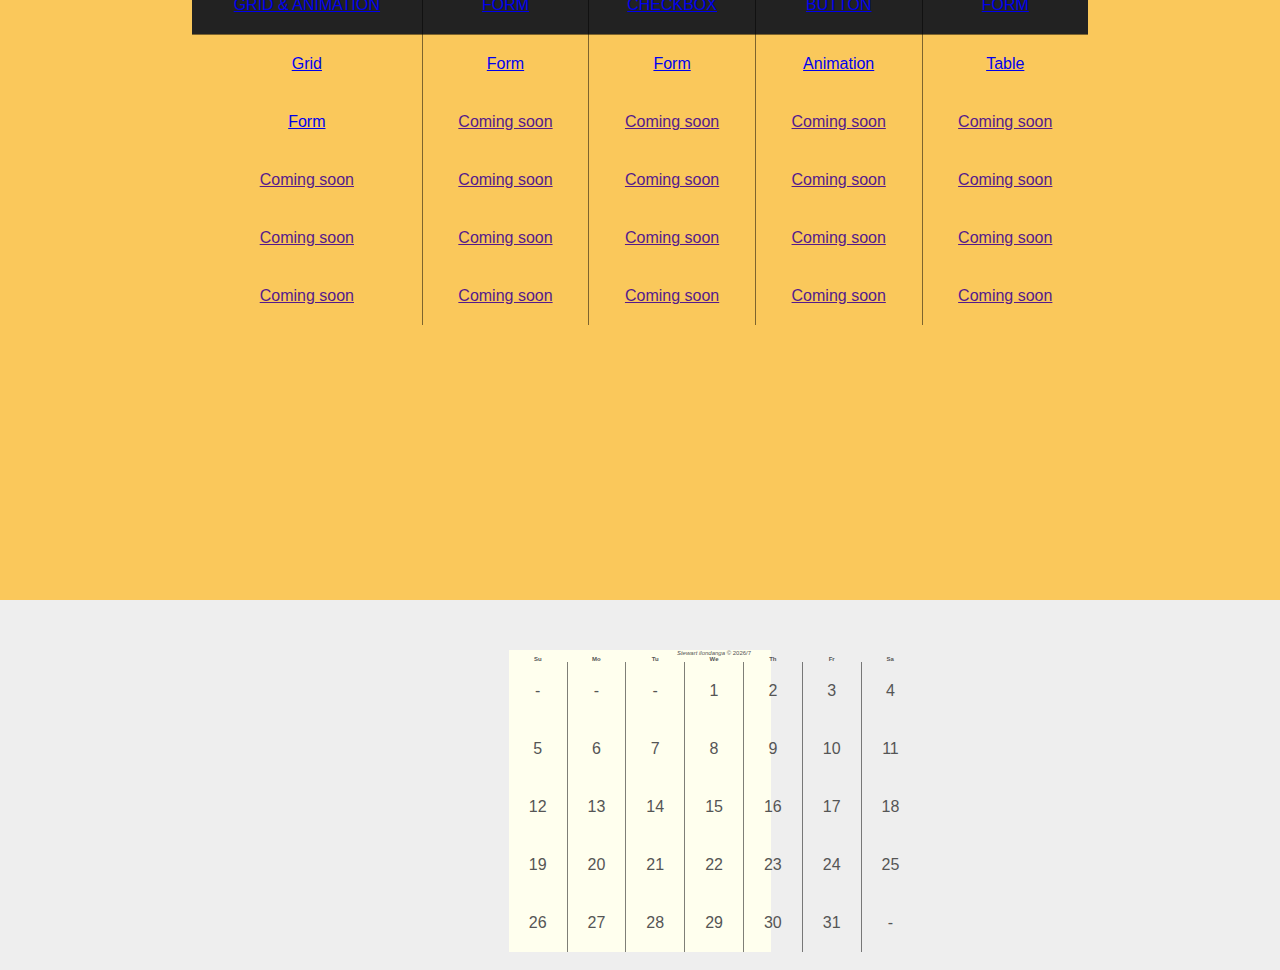
==== commit ddccc50f: "add oneindex.html" ====
--- a/oneindex.html
+++ b/oneindex.html
@@ -358,10 +358,10 @@
                 <td><a href="https://stewilondanga.github.io/contact-form/">Form</a></td>
                 <td><a href="https://stewilondanga.github.io/coaxial/">Form</a></td>
                 <td><a href="https://stewilondanga.github.io/puppetz-text/">Animation</a></td>
-                <td><a href="">Coming soon</a></td>
-              </tr>
-              <tr>
-                <td><a href="">Coming soon</a></td>
+                <td><a href="https://stewilondanga.github.io/car-shop/">Table</a></td>
+              </tr>
+              <tr>
+                <td><a href="https://stewilondanga.github.io/instinct/">Form</a></td>
                 <td><a href="">Coming soon</a></td>
                 <td><a href="">Coming soon</a></td>
                 <td><a href="">Coming soon</a></td>
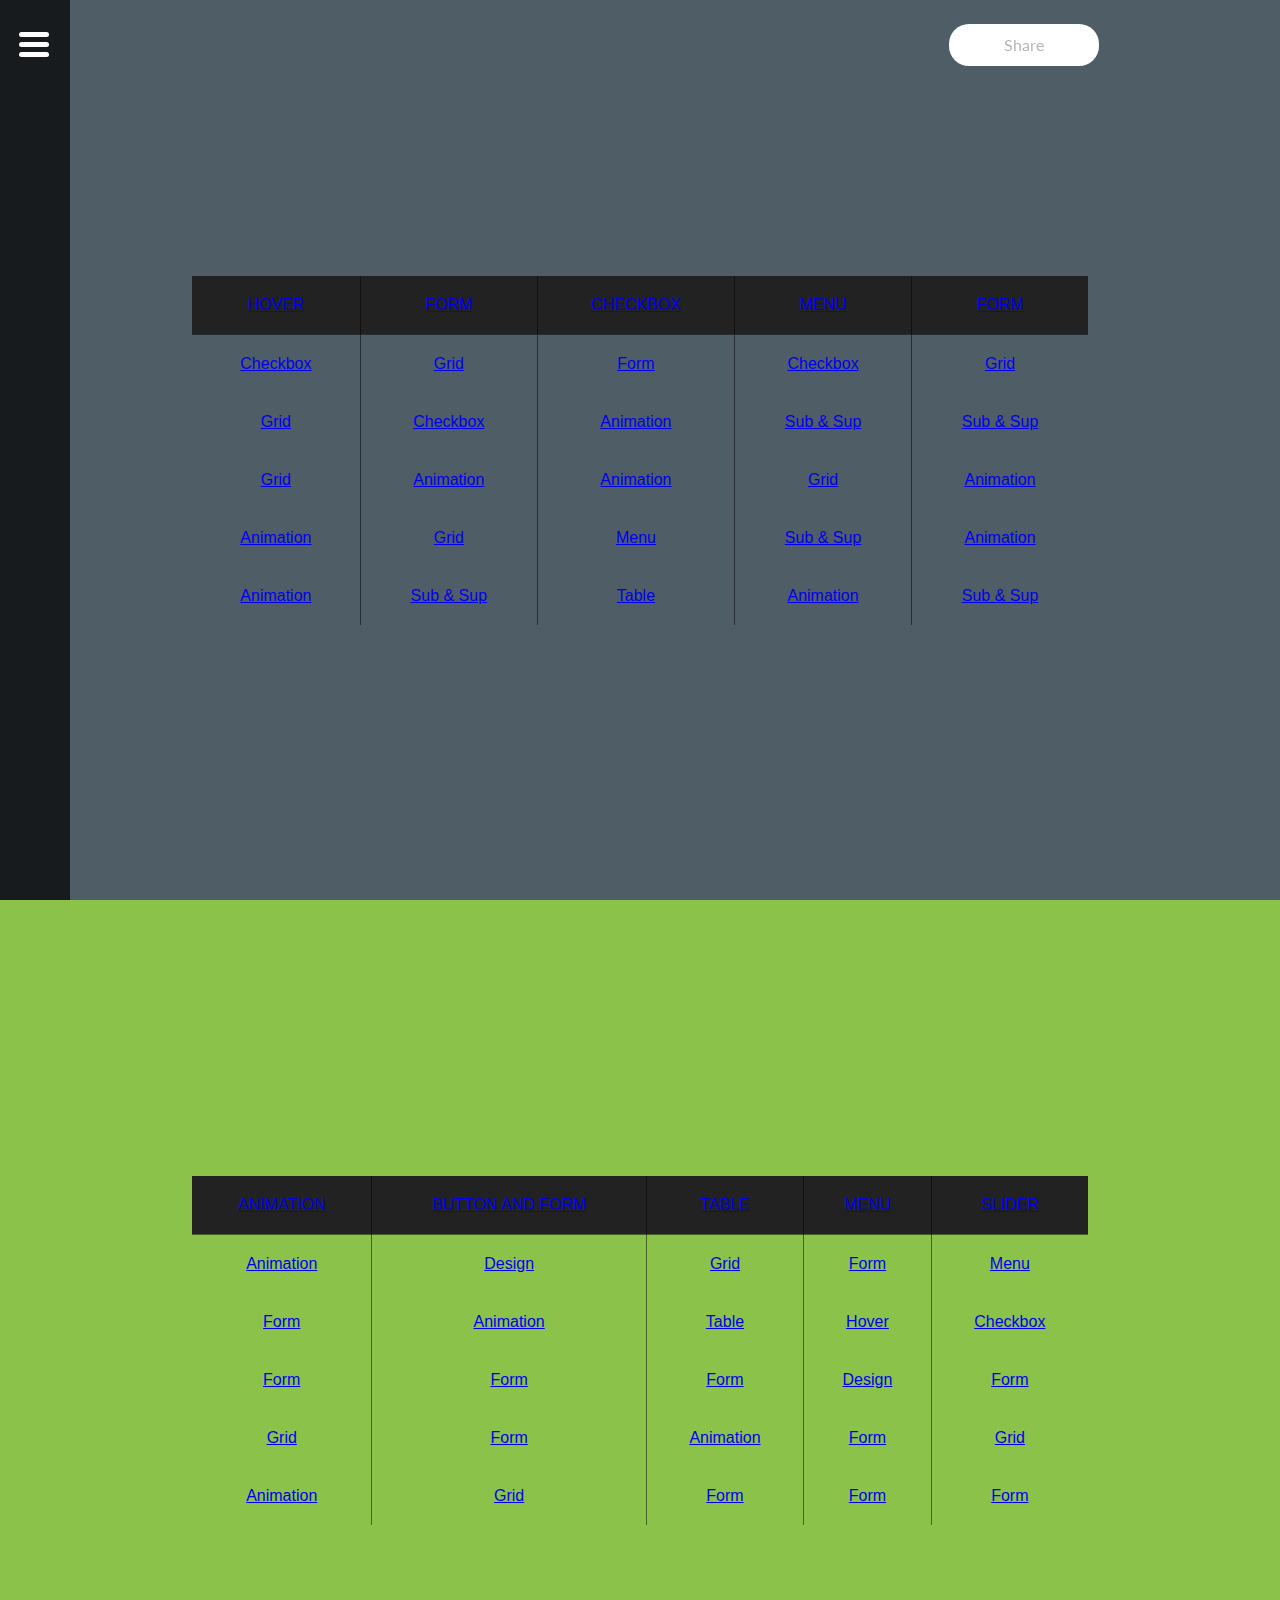
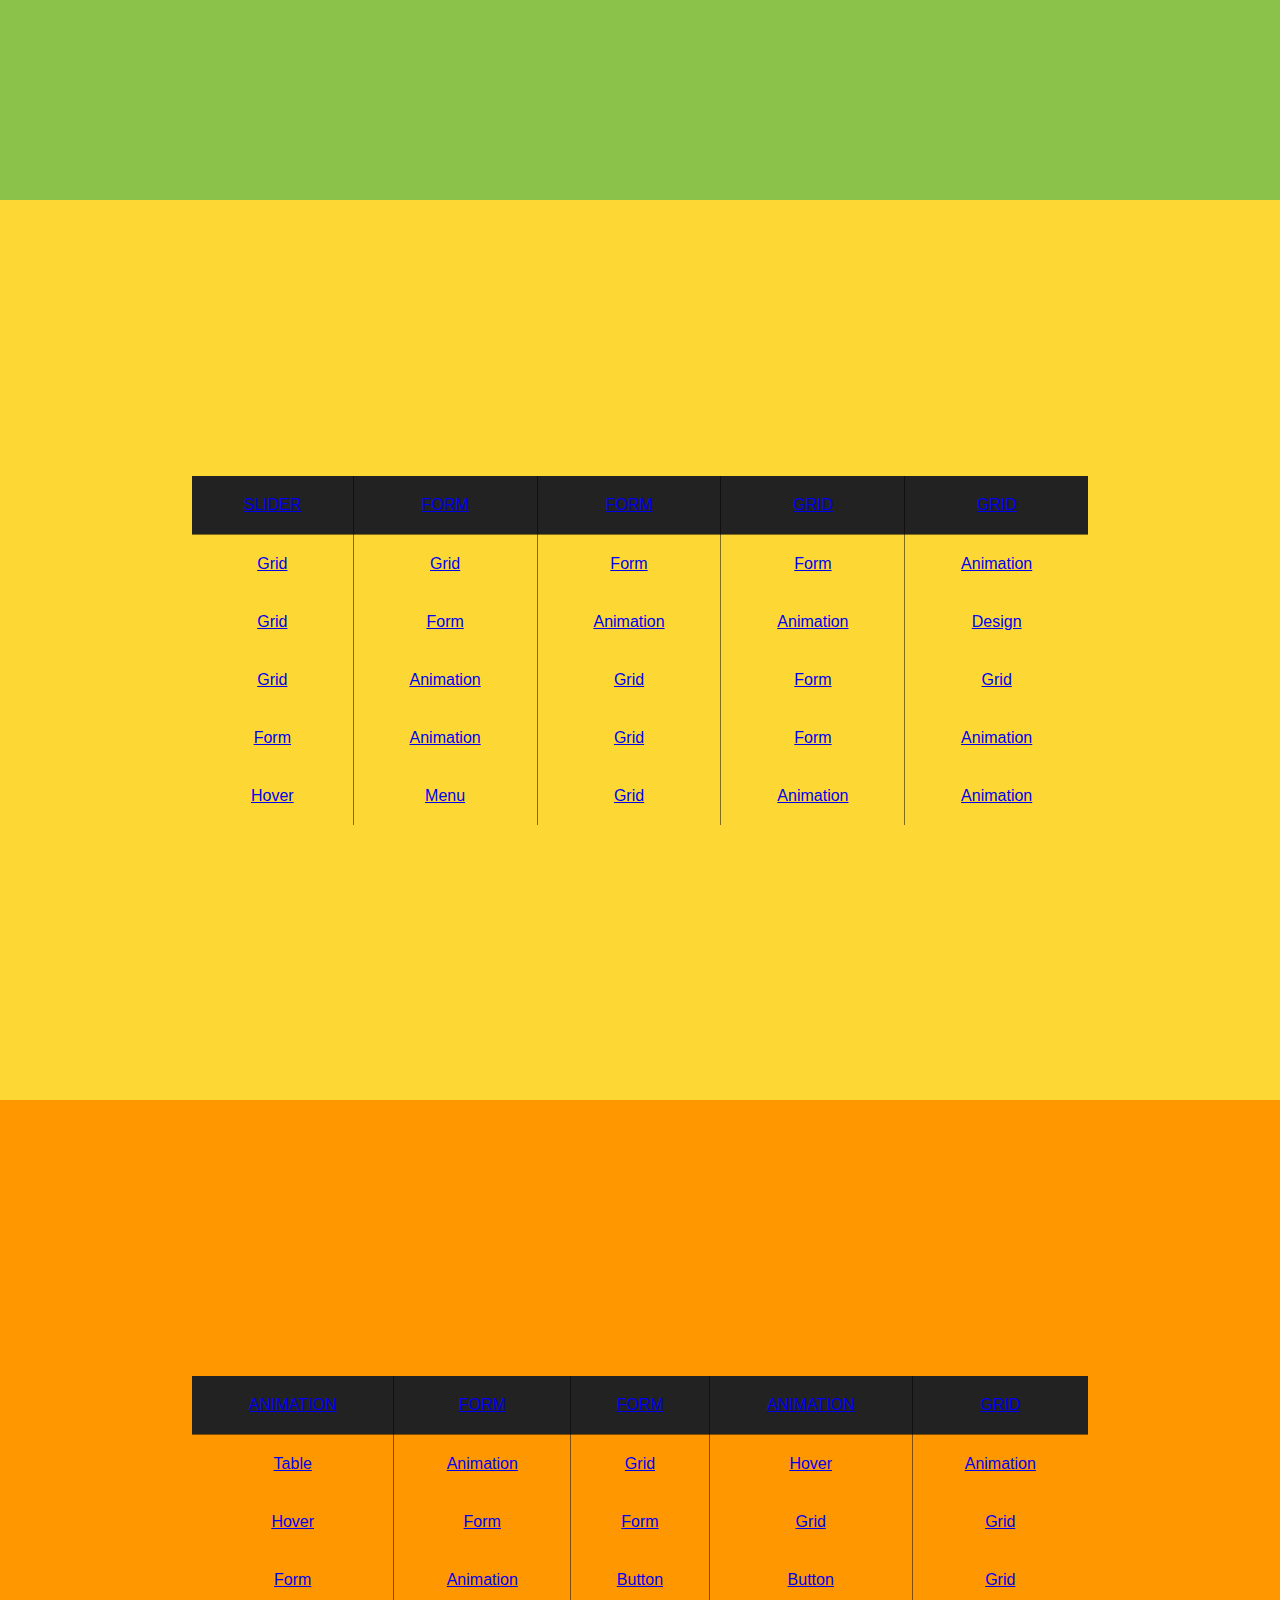
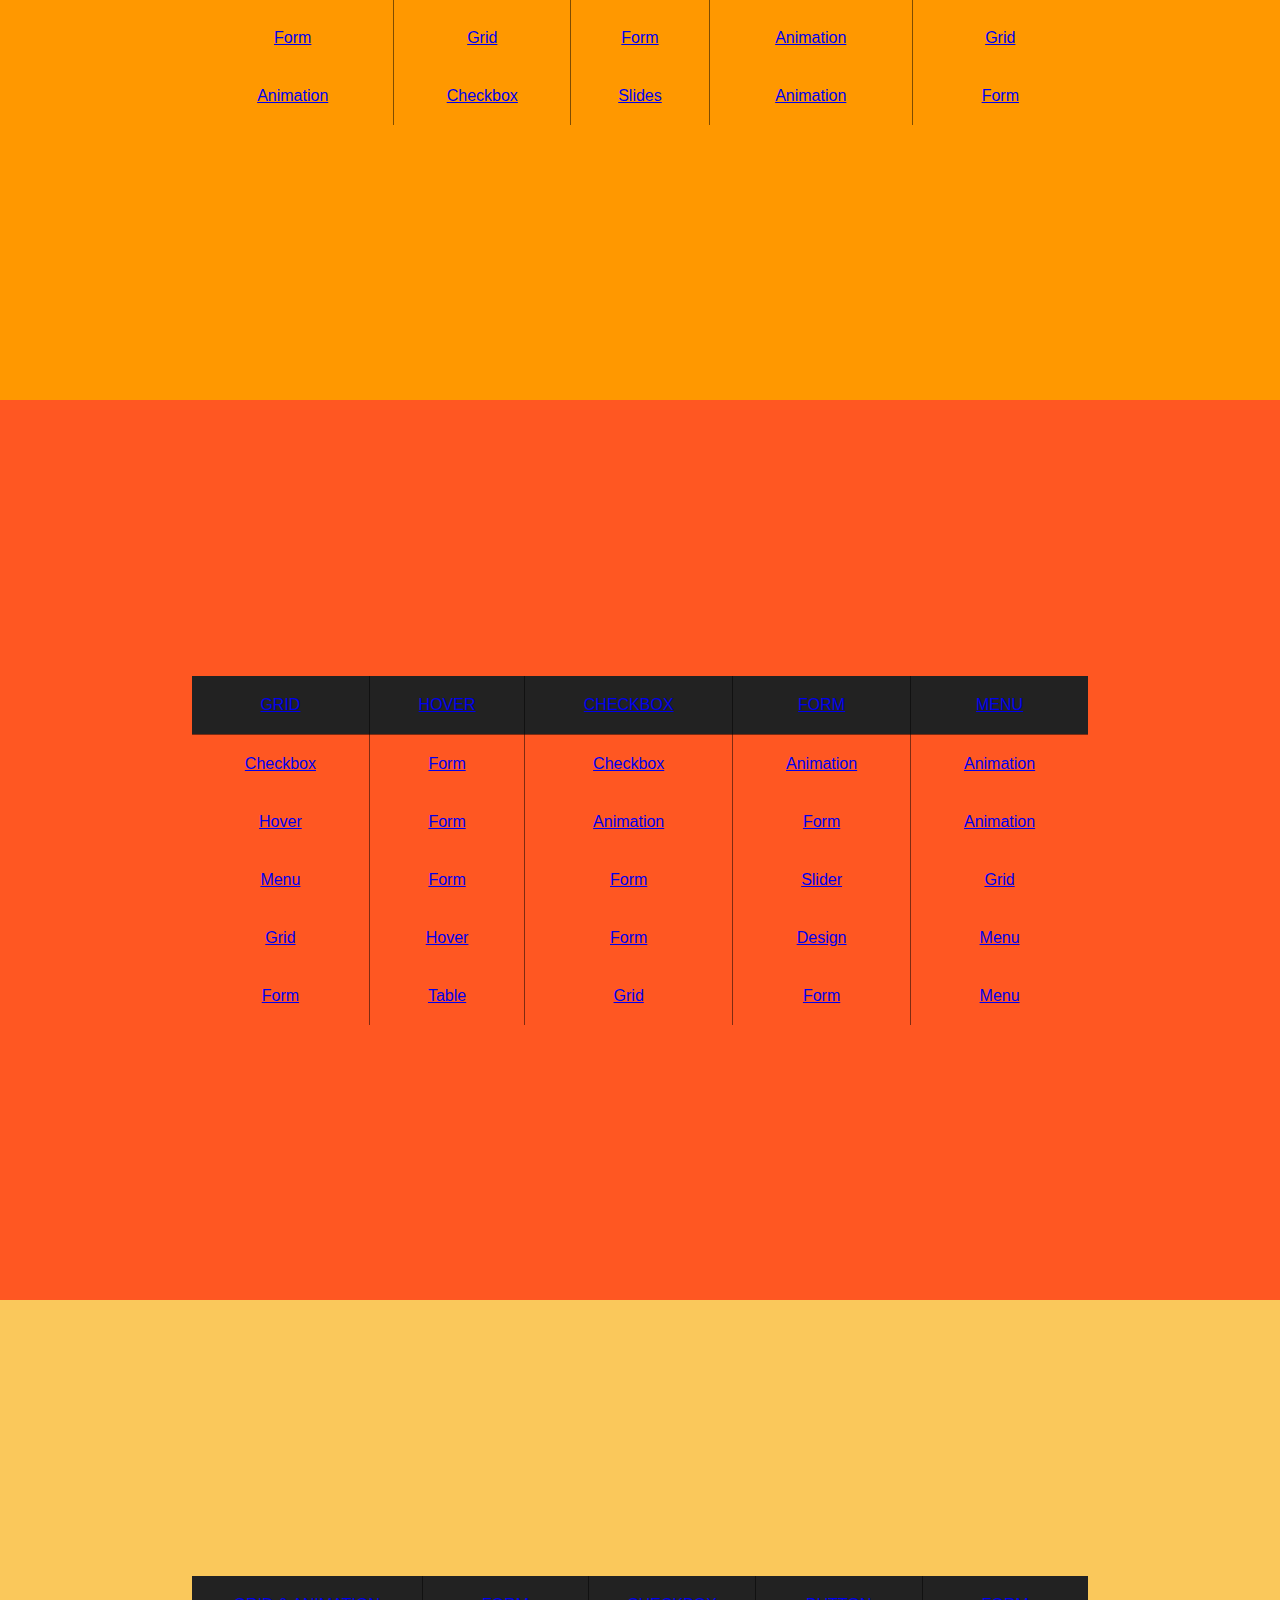
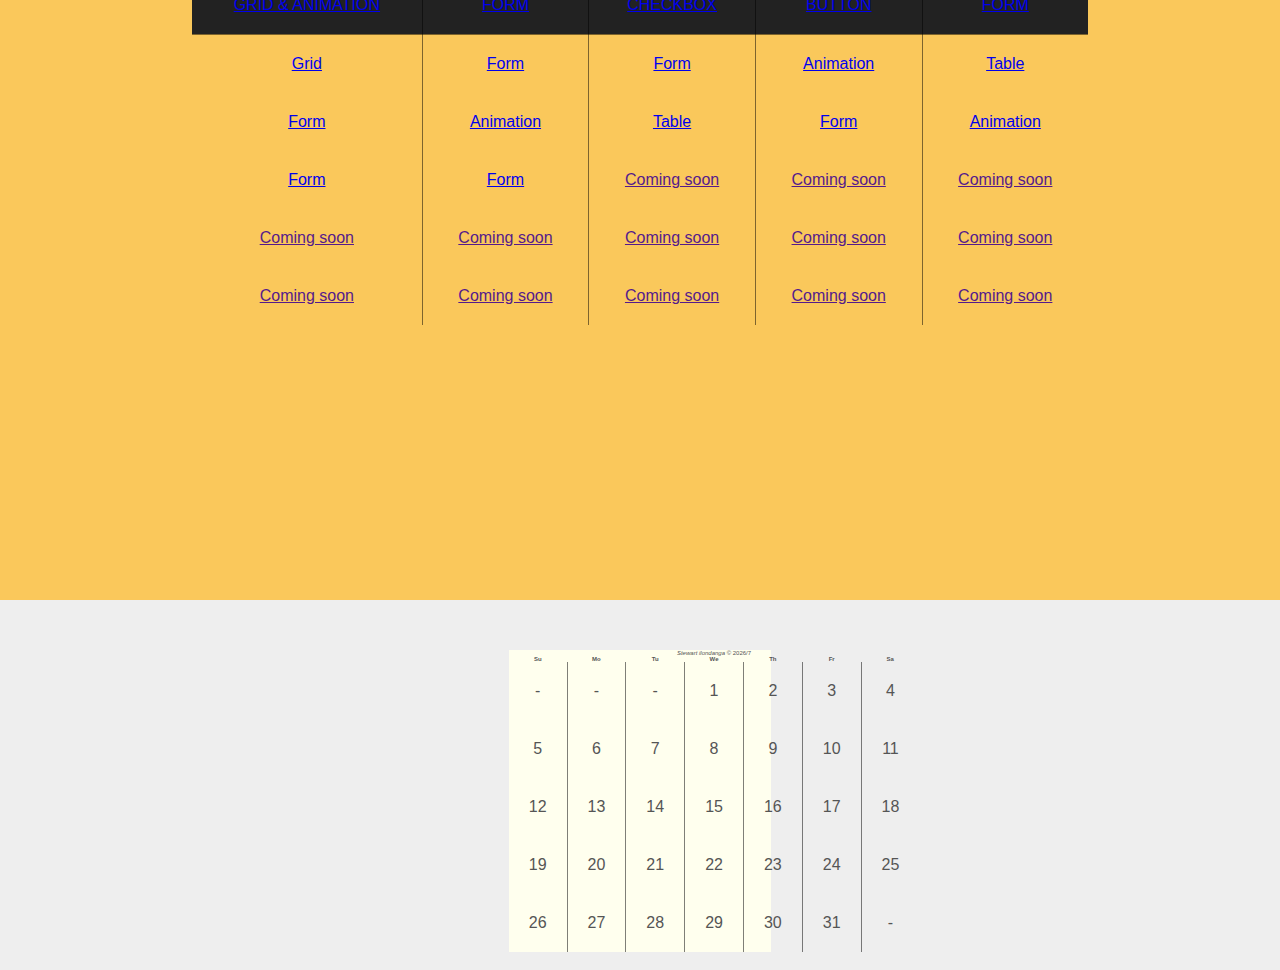
==== commit 5b3e0d38: "add oneindex.html" ====
--- a/oneindex.html
+++ b/oneindex.html
@@ -362,14 +362,14 @@
               </tr>
               <tr>
                 <td><a href="https://stewilondanga.github.io/instinct/">Form</a></td>
-                <td><a href="">Coming soon</a></td>
-                <td><a href="">Coming soon</a></td>
-                <td><a href="">Coming soon</a></td>
-                <td><a href="">Coming soon</a></td>
-              </tr>
-              <tr>
-                <td><a href="">Coming soon</a></td>
-                <td><a href="">Coming soon</a></td>
+                <td><a href="https://stewilondanga.github.io/simple-loading/">Animation</a></td>
+                <td><a href="https://stewilondanga.github.io/taxi-yard/">Table</a></td>
+                <td><a href="https://stewilondanga.github.io/chronemics/">Form</a></td>
+                <td><a href="https://stewilondanga.github.io/zoetrope/">Animation</a></td>
+              </tr>
+              <tr>
+                <td><a href="https://stewilondanga.github.io/line-drop/">Form</a></td>
+                <td><a href="https://stewilondanga.github.io/online-order/">Form</a></td>
                 <td><a href="">Coming soon</a></td>
                 <td><a href="">Coming soon</a></td>
                 <td><a href="">Coming soon</a></td>
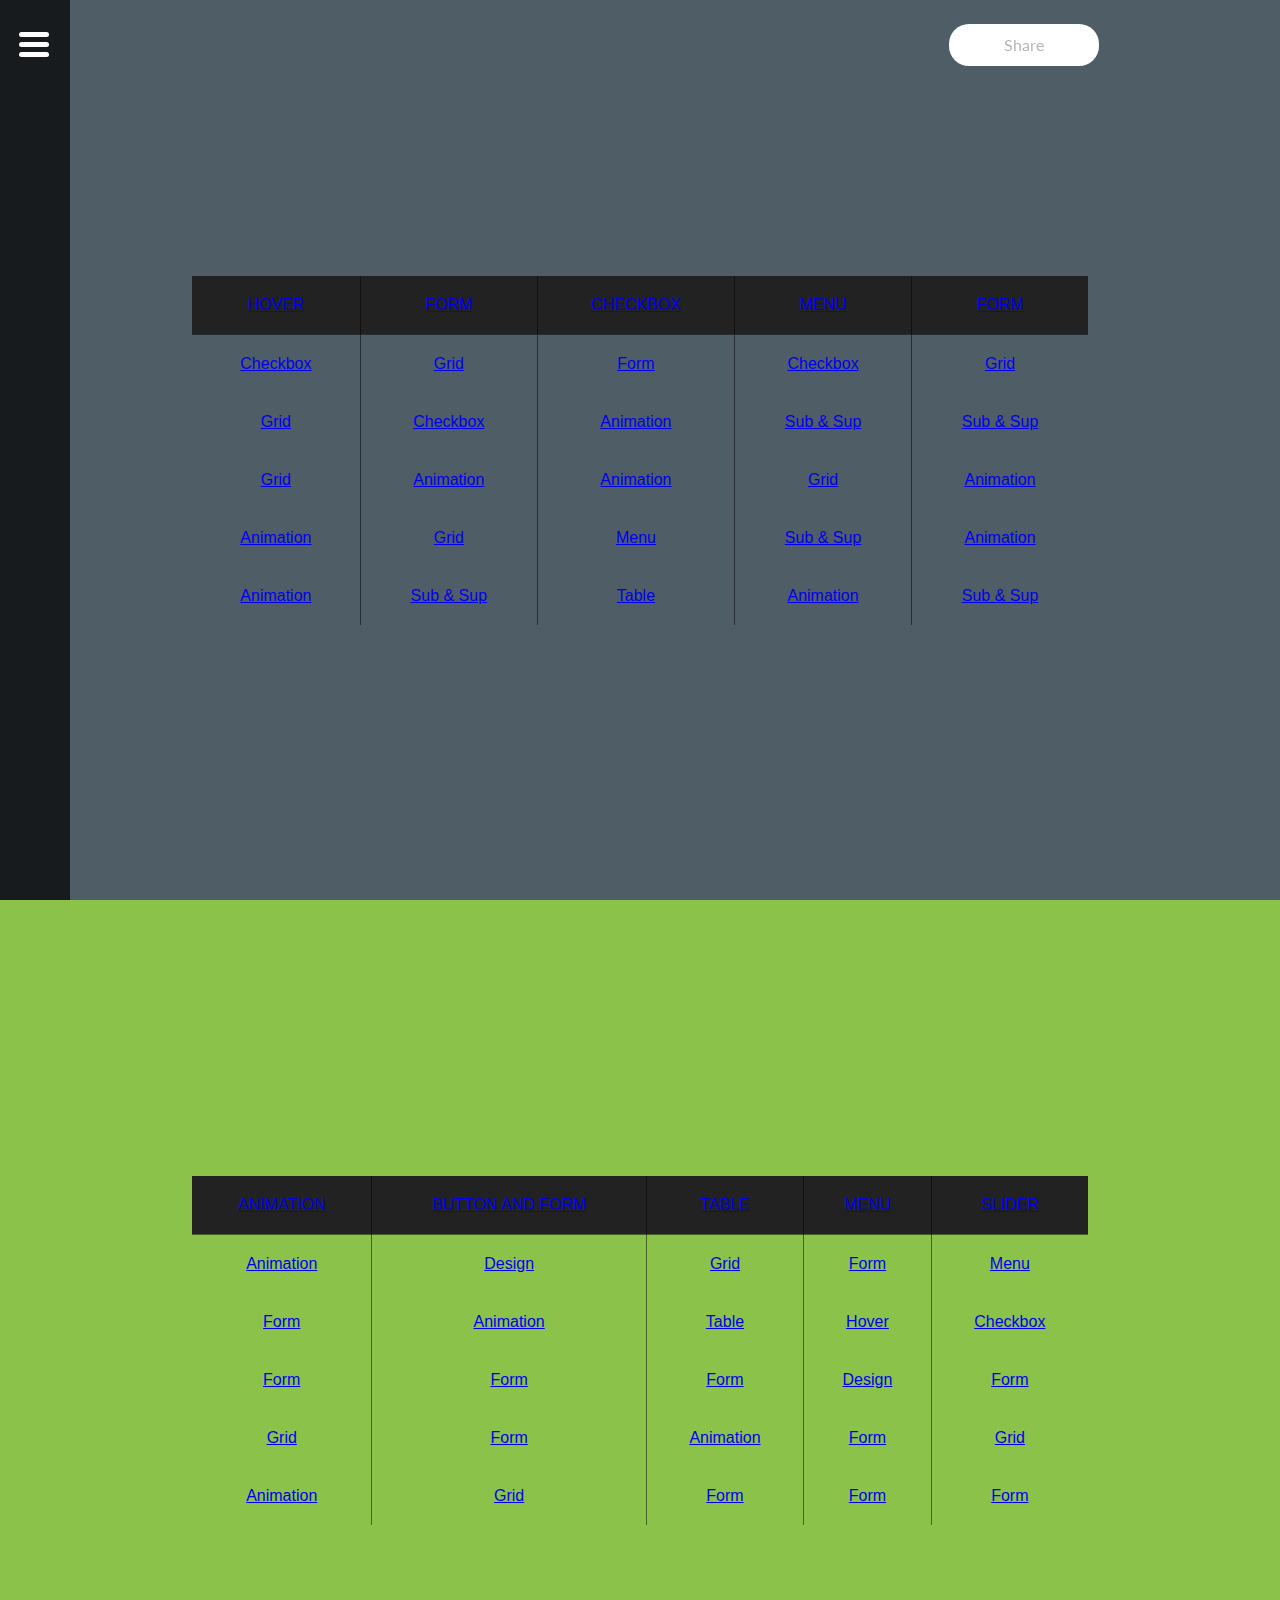
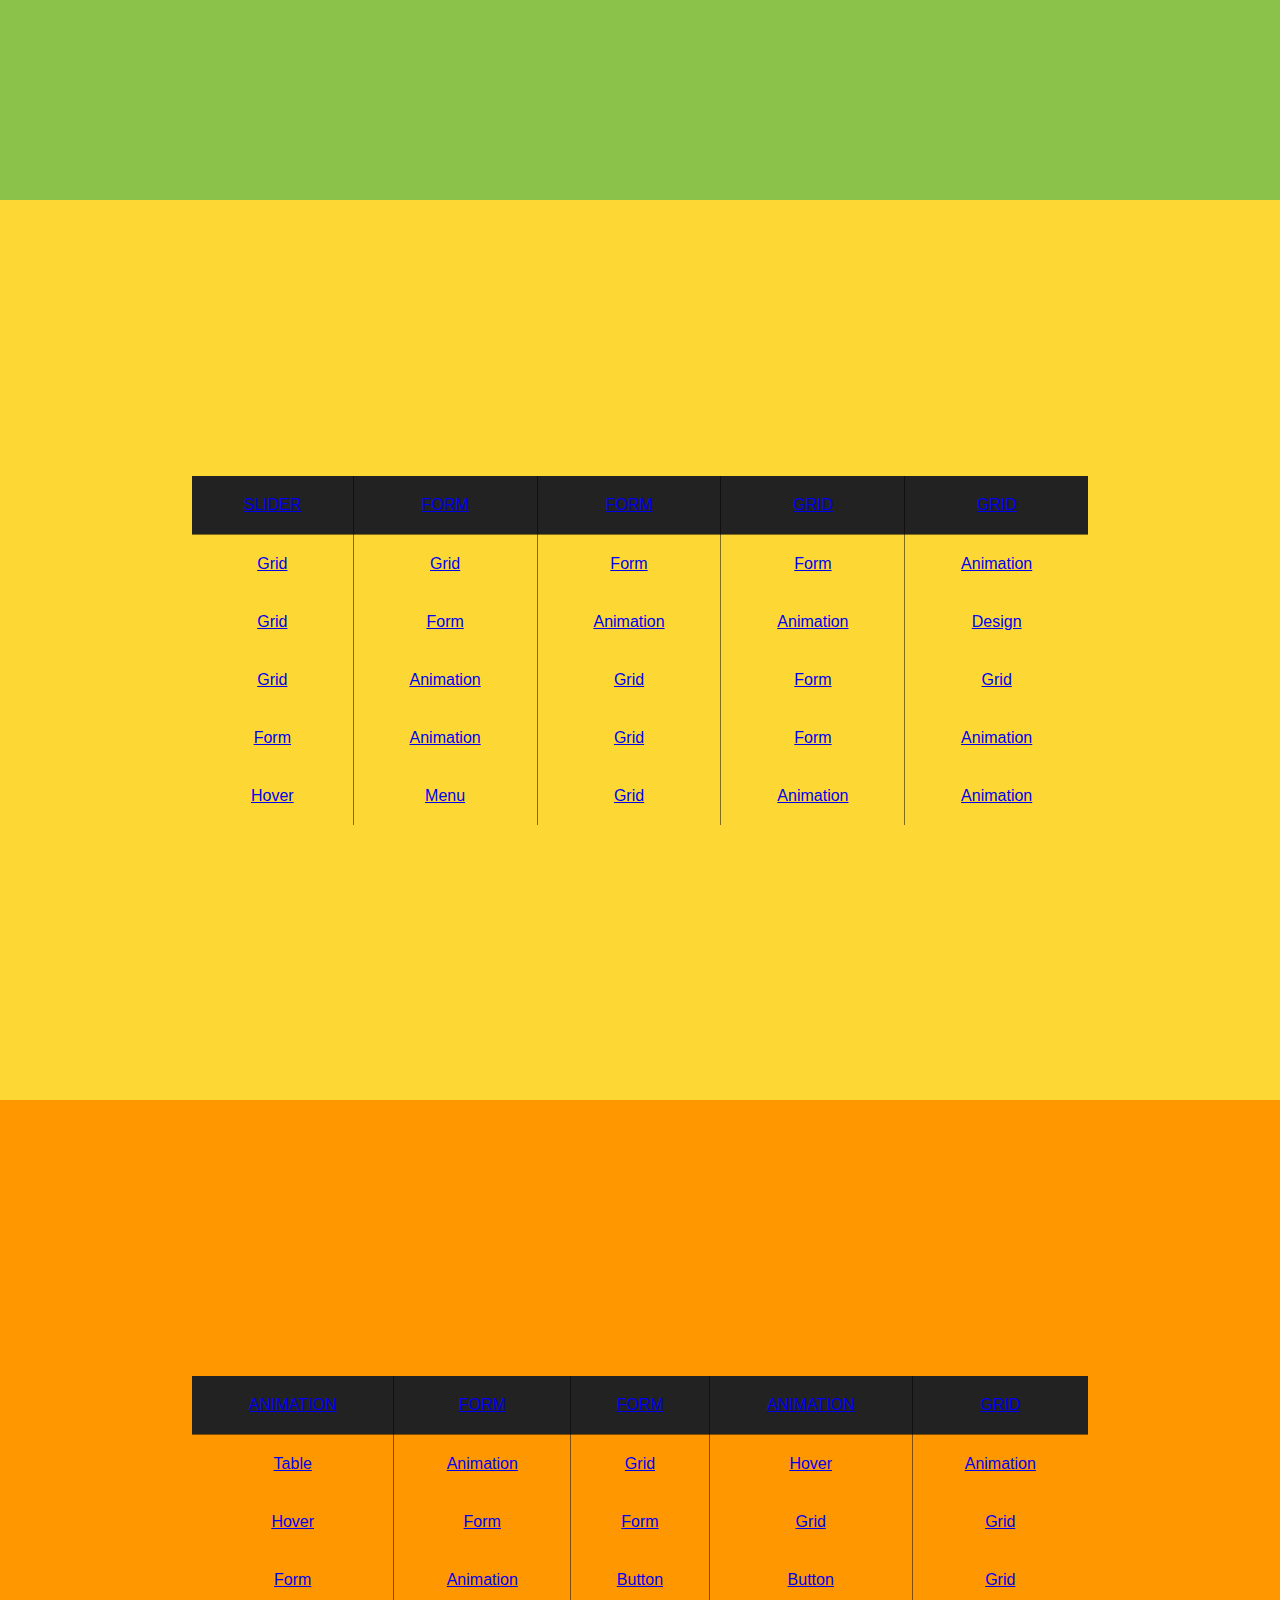
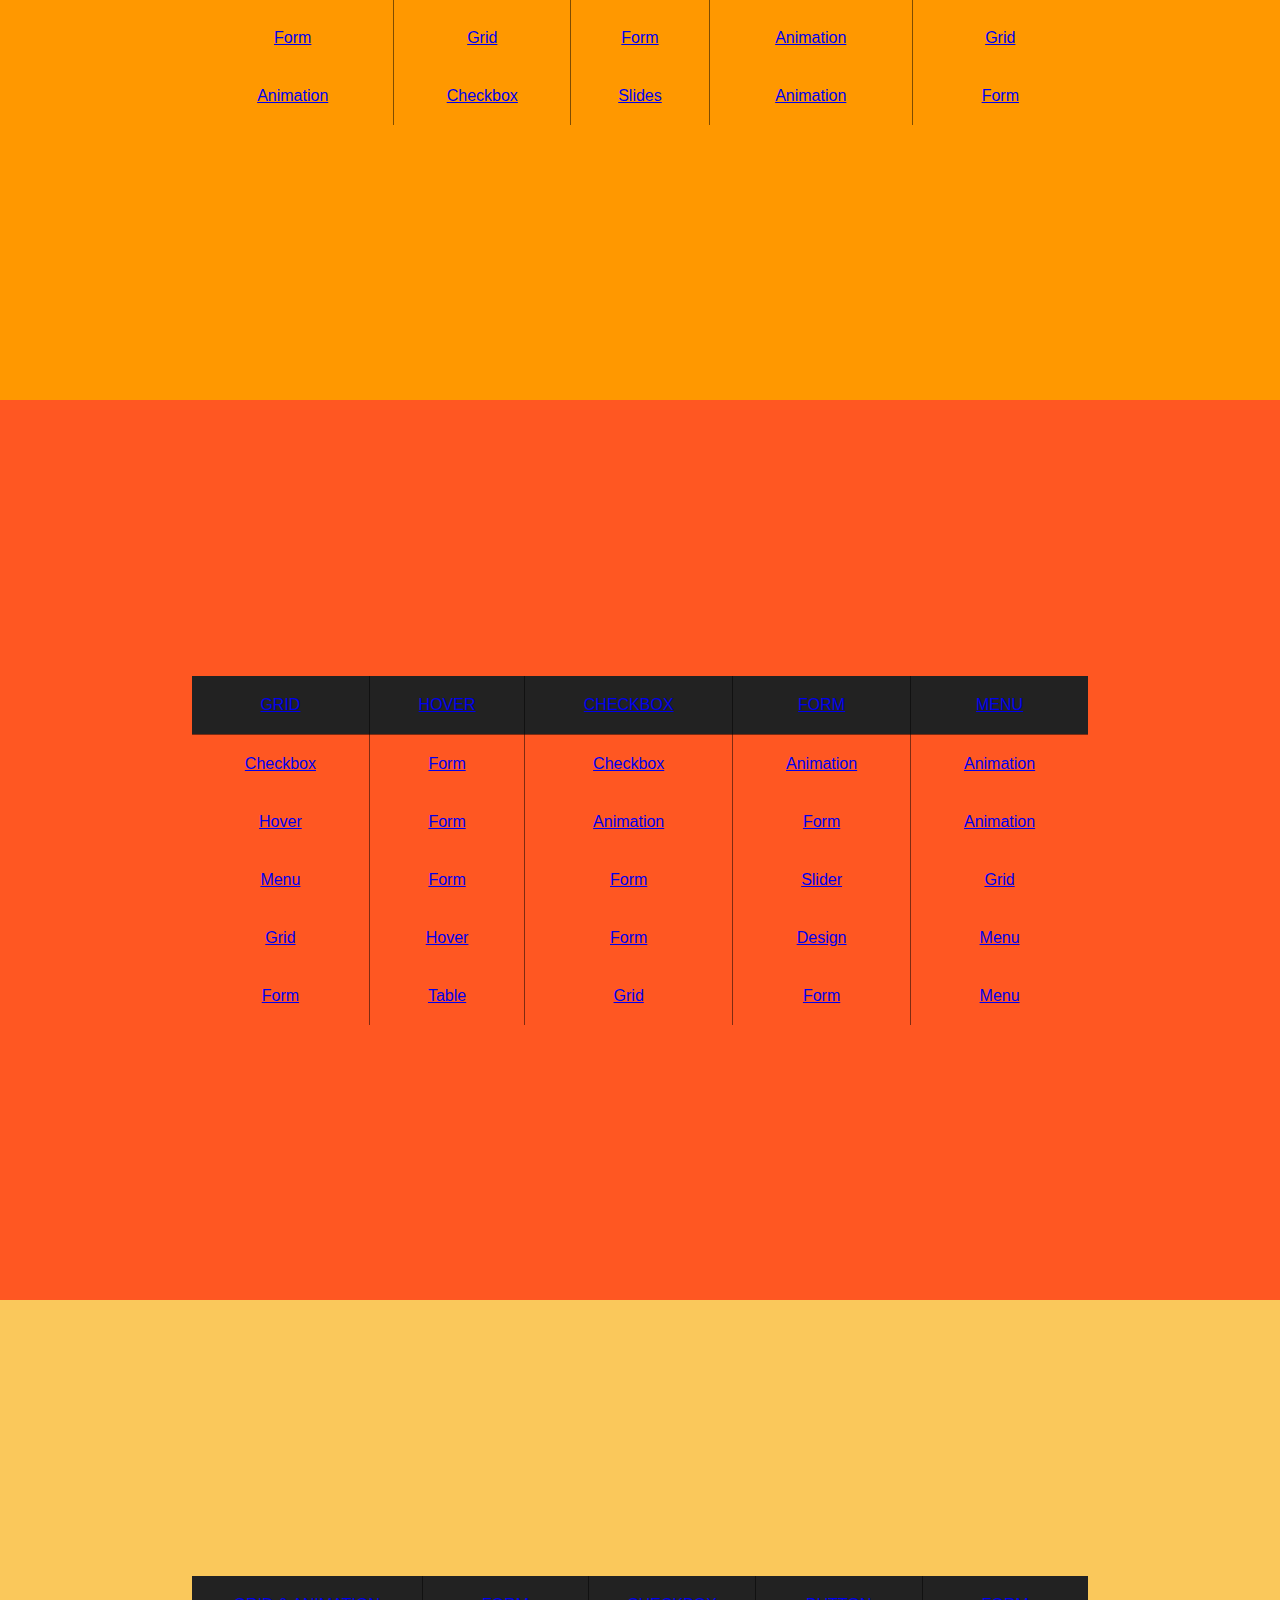
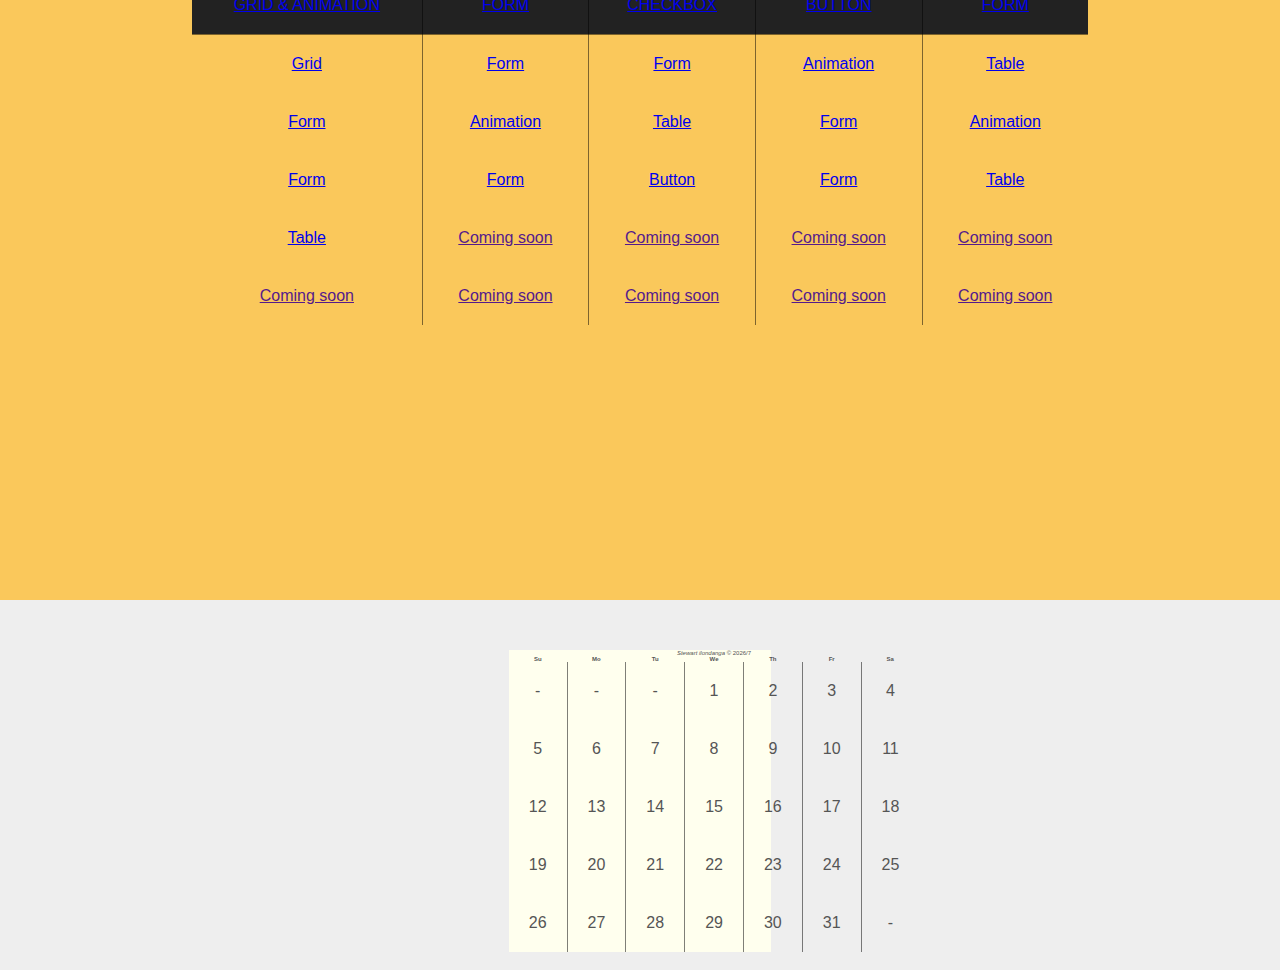
==== commit ecdf4363: "add oneindex.html" ====
--- a/oneindex.html
+++ b/oneindex.html
@@ -370,12 +370,12 @@
               <tr>
                 <td><a href="https://stewilondanga.github.io/line-drop/">Form</a></td>
                 <td><a href="https://stewilondanga.github.io/online-order/">Form</a></td>
-                <td><a href="">Coming soon</a></td>
-                <td><a href="">Coming soon</a></td>
-                <td><a href="">Coming soon</a></td>
-              </tr>
-              <tr>
-                <td><a href="">Coming soon</a></td>
+                <td><a href="https://stewilondanga.github.io/navigation-highlight/">Button</a></td>
+                <td><a href="https://stewilondanga.github.io/notebook/">Form</a></td>
+                <td><a href="https://stewilondanga.github.io/calendar/">Table</a></td>
+              </tr>
+              <tr>
+                <td><a href="https://stewilondanga.github.io/trippy-squares/">Table</a></td>
                 <td><a href="">Coming soon</a></td>
                 <td><a href="">Coming soon</a></td>
                 <td><a href="">Coming soon</a></td>
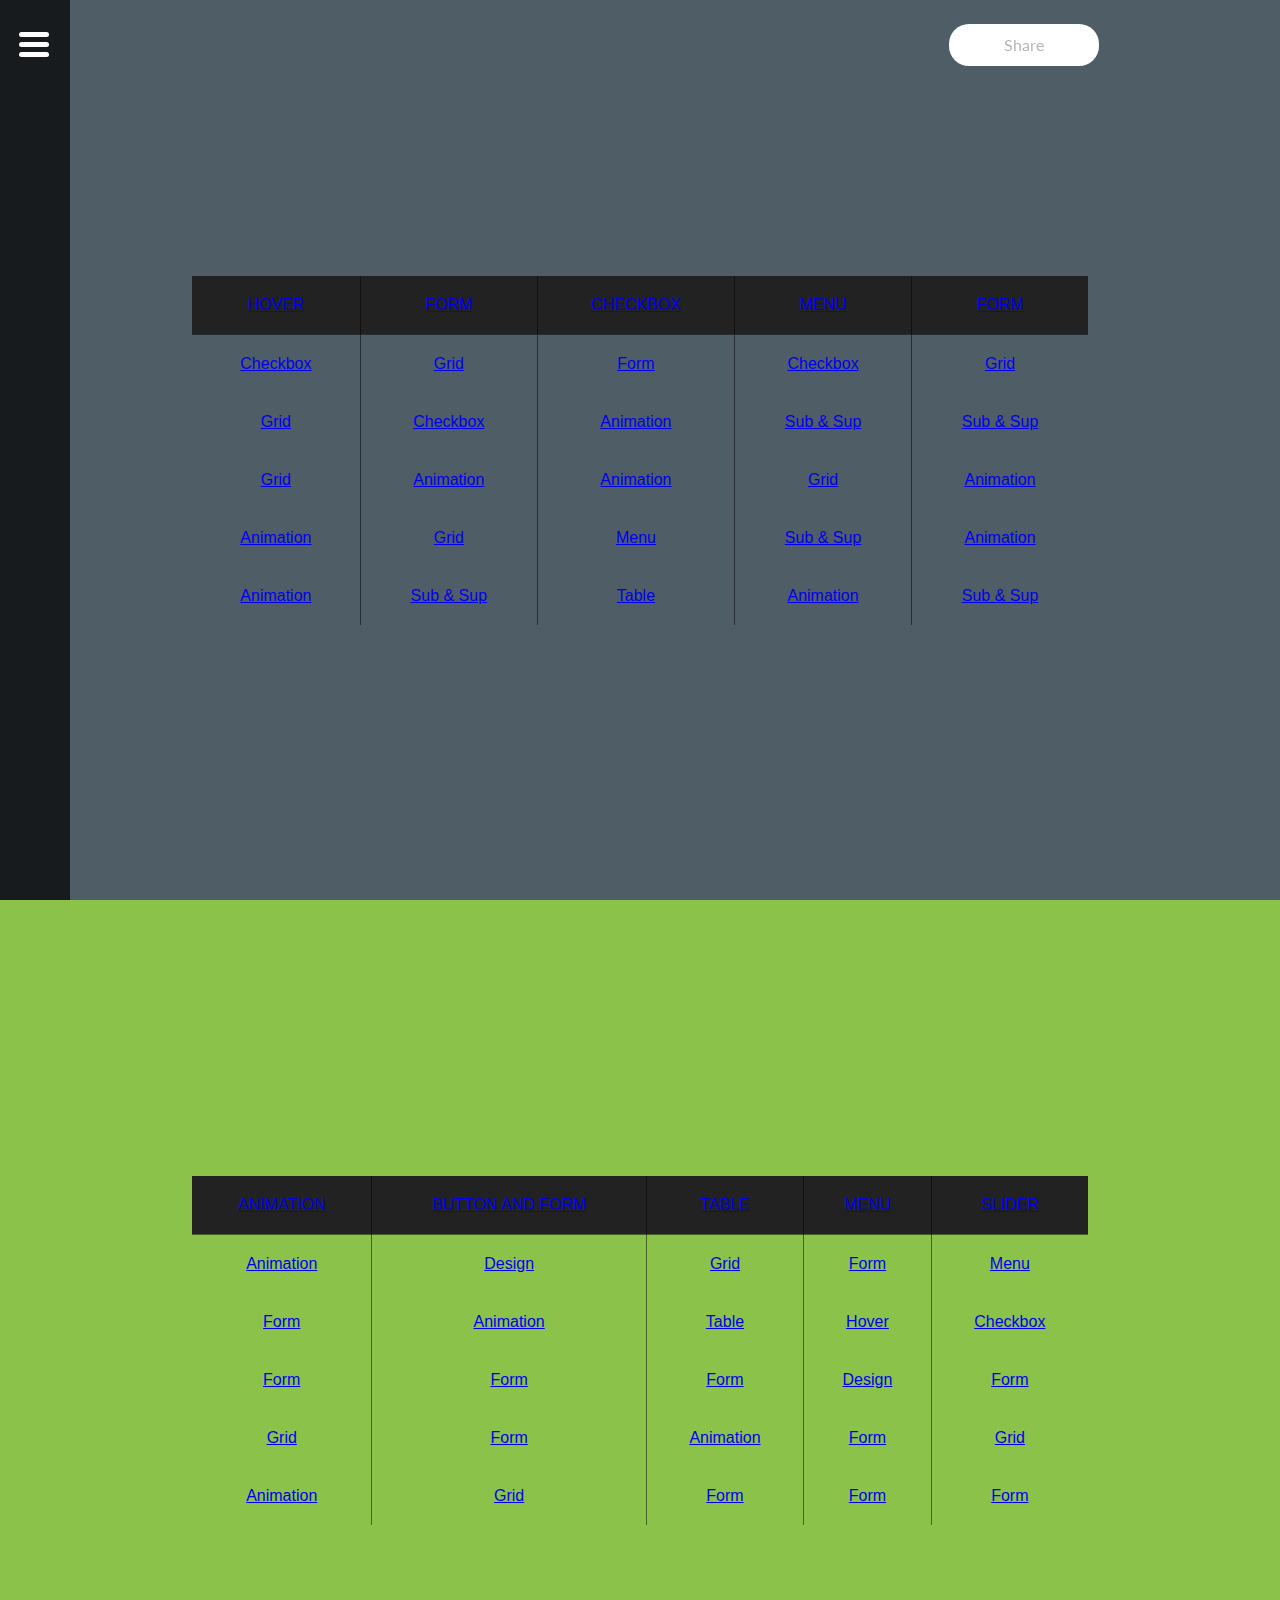
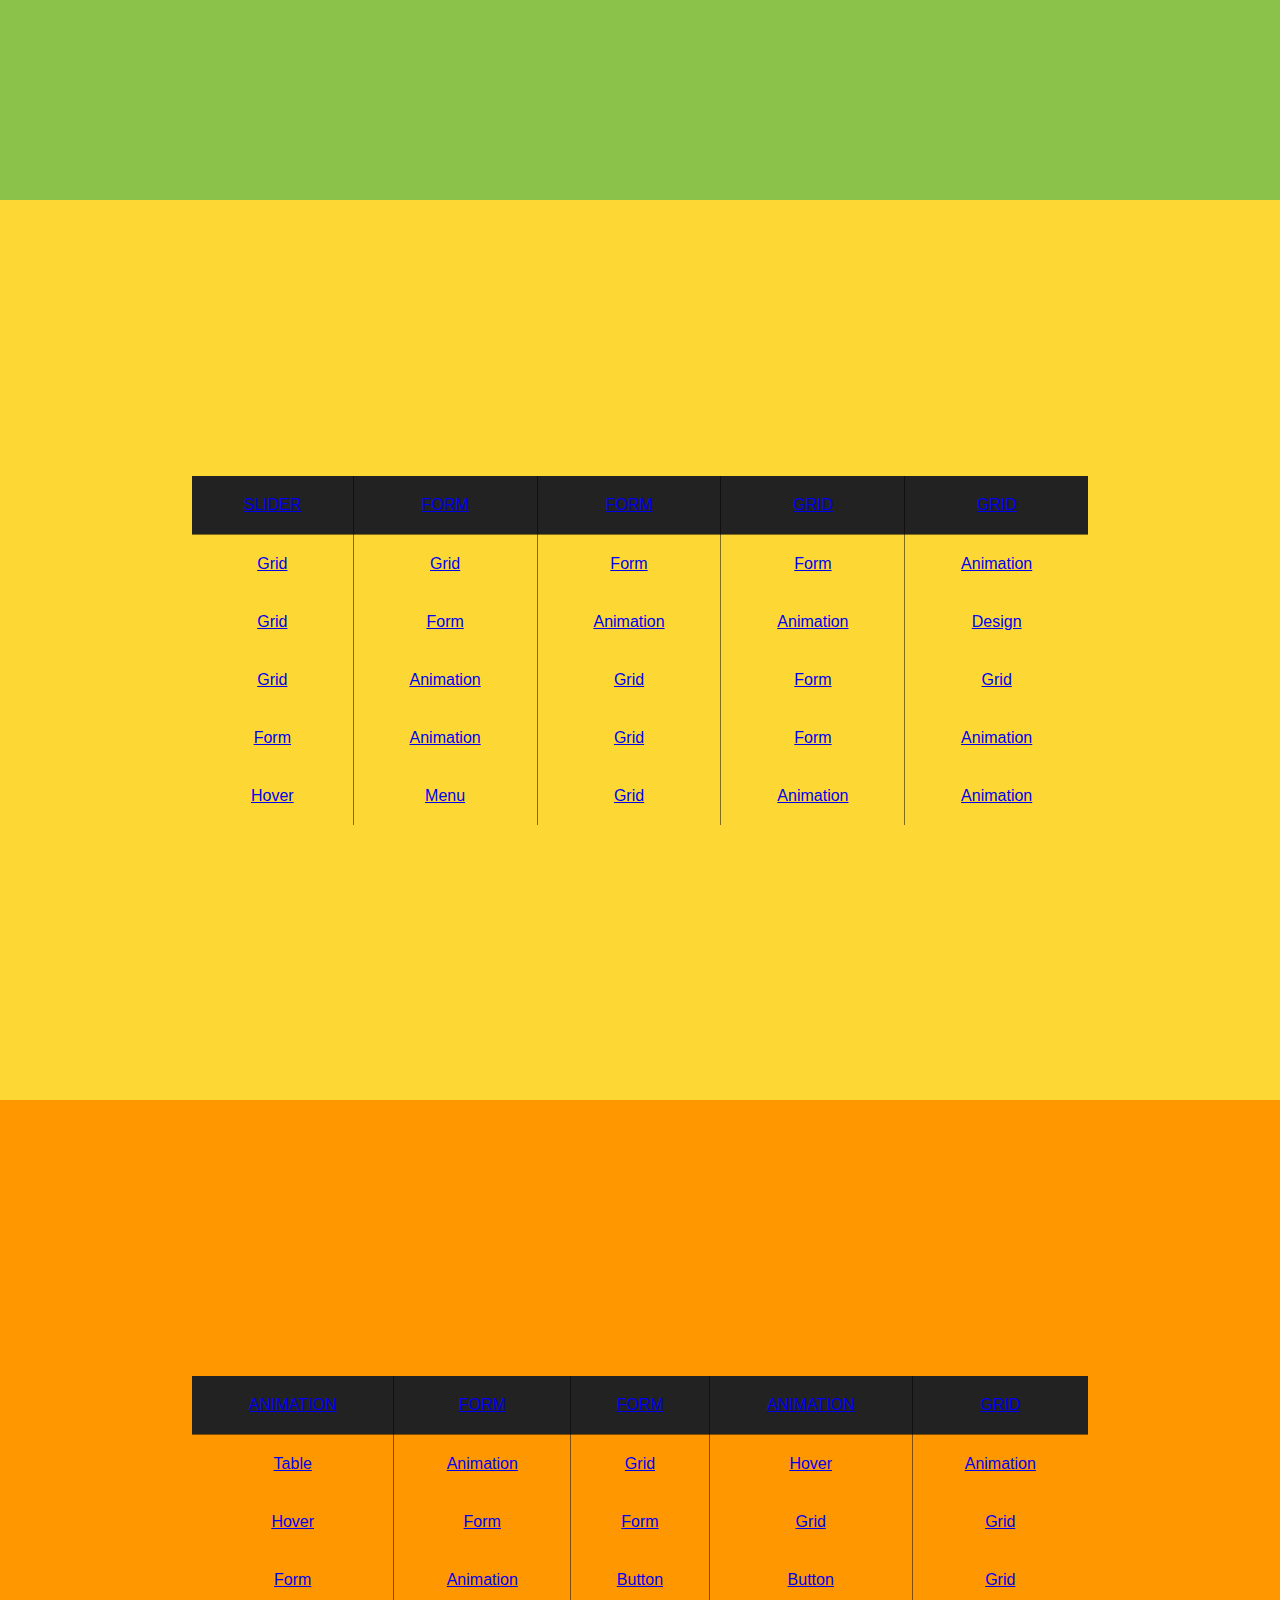
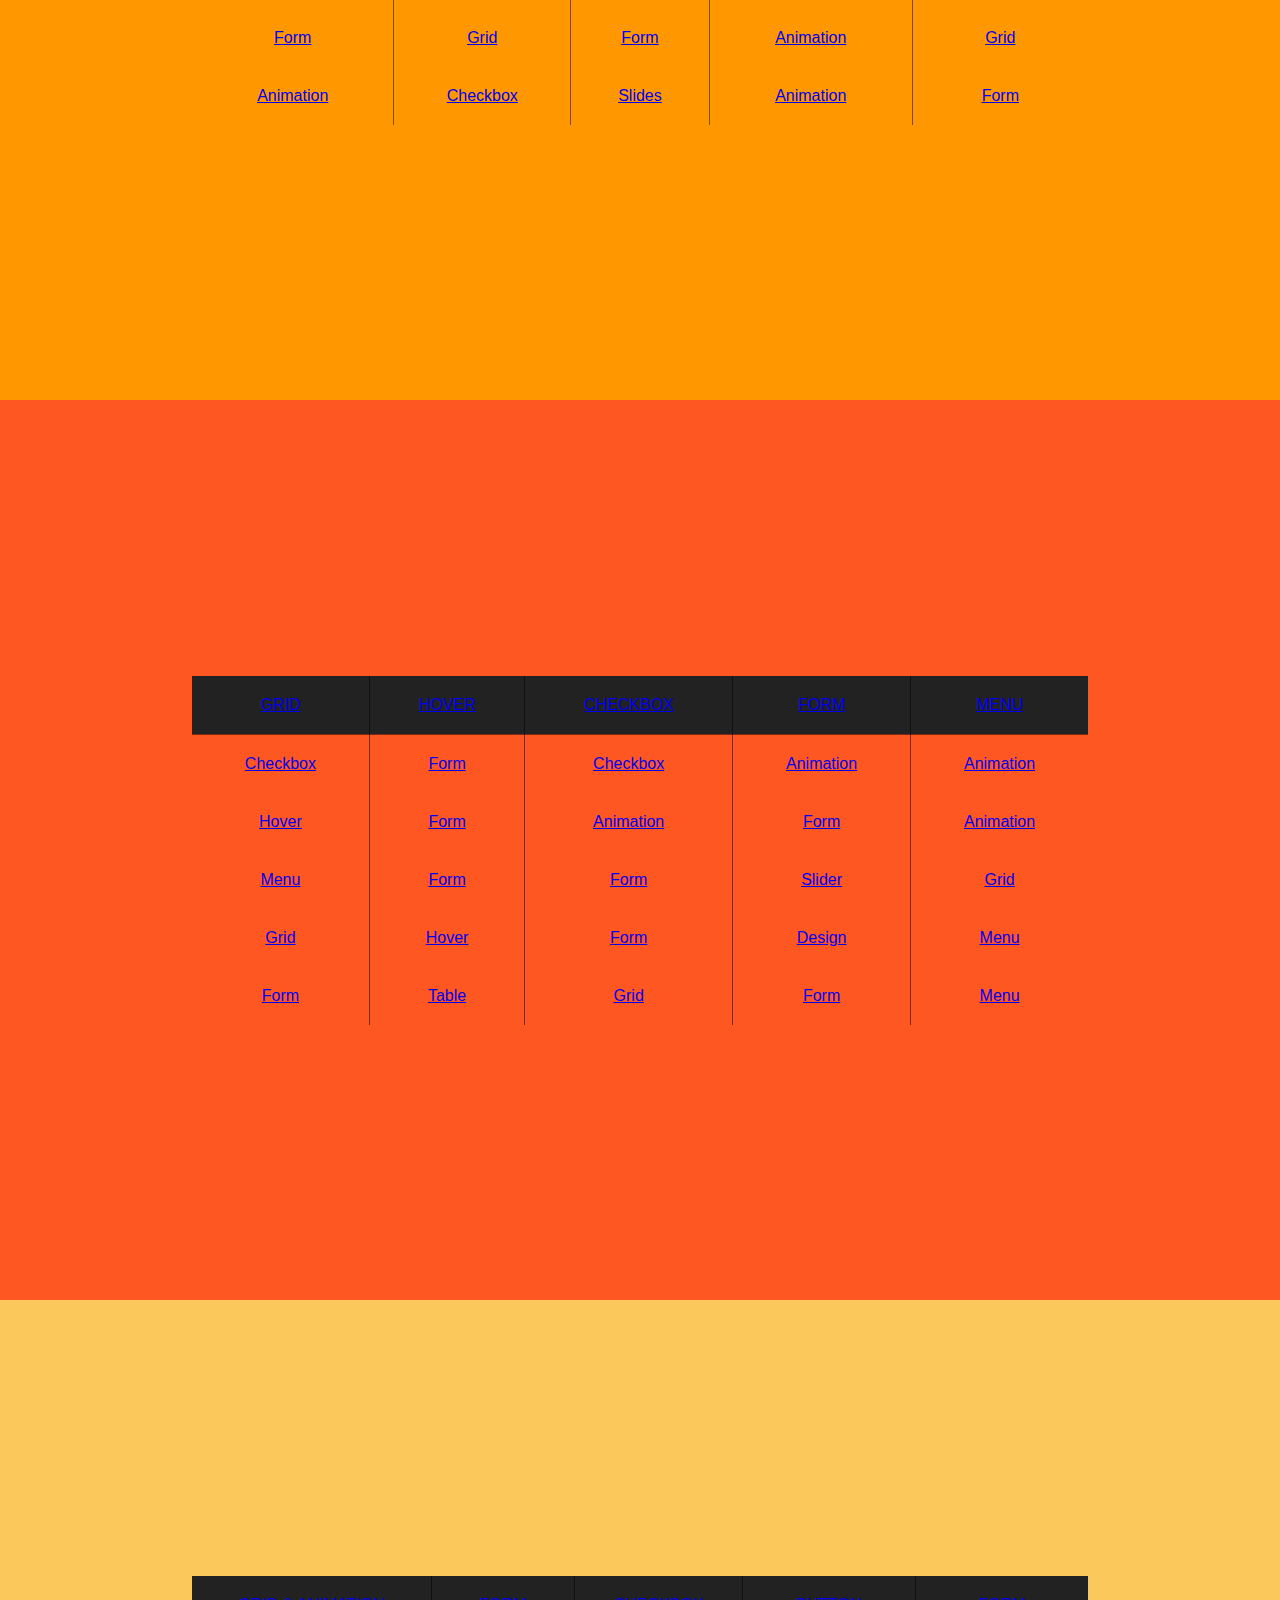
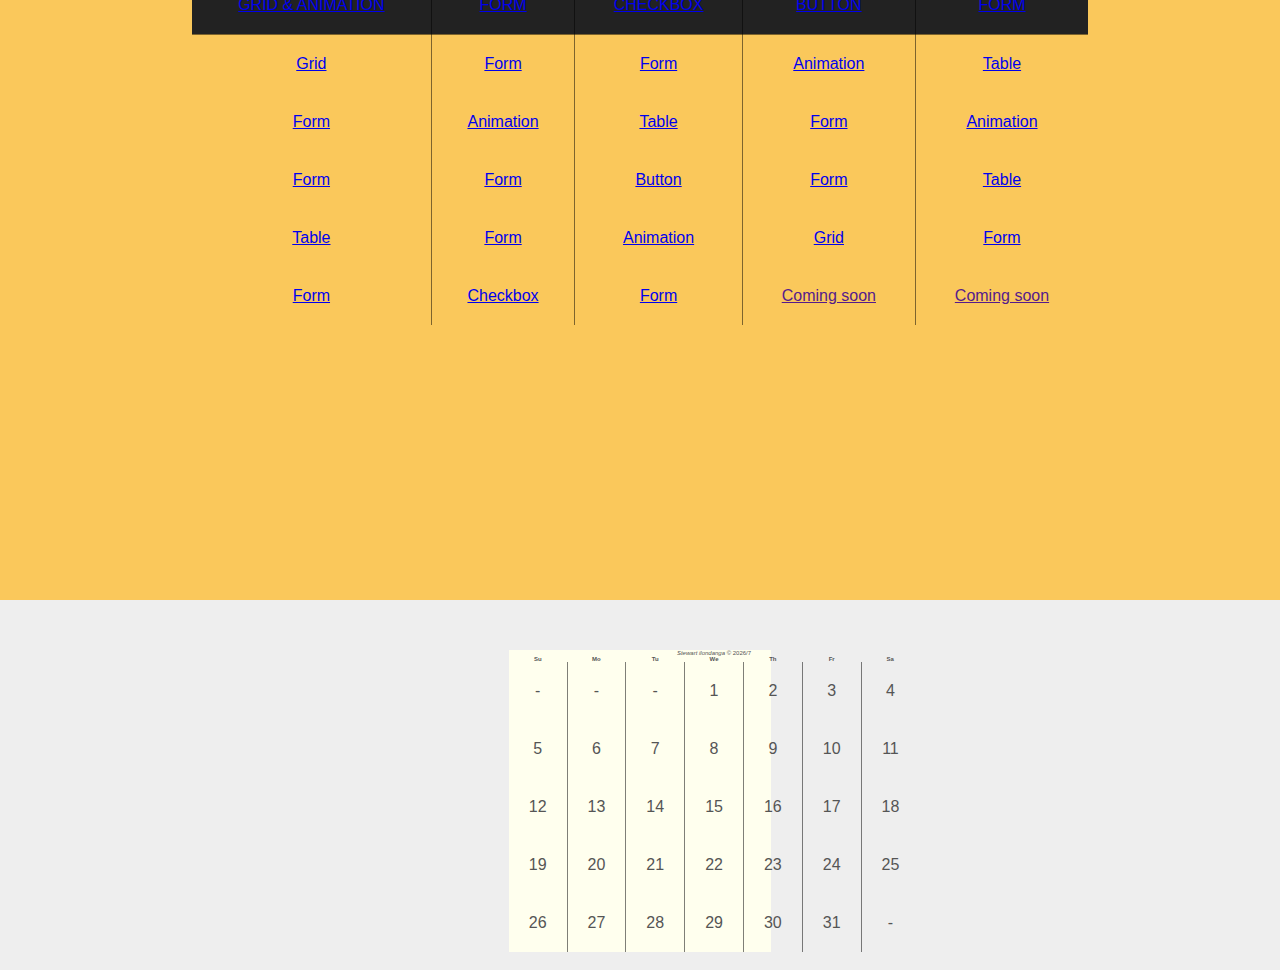
==== commit f3f1e28a: "add oneindex.html" ====
--- a/oneindex.html
+++ b/oneindex.html
@@ -376,15 +376,15 @@
               </tr>
               <tr>
                 <td><a href="https://stewilondanga.github.io/trippy-squares/">Table</a></td>
-                <td><a href="">Coming soon</a></td>
-                <td><a href="">Coming soon</a></td>
-                <td><a href="">Coming soon</a></td>
-                <td><a href="">Coming soon</a></td>
-              </tr>
-              <tr>
-                <td><a href="">Coming soon</a></td>
-                <td><a href="">Coming soon</a></td>
-                <td><a href="">Coming soon</a></td>
+                <td><a href="https://stewilondanga.github.io/progress-bar/">Form</a></td>
+                <td><a href="https://stewilondanga.github.io/variable-text/">Animation</a></td>
+                <td><a href="https://stewilondanga.github.io/image-gallery/">Grid</a></td>
+                <td><a href="https://stewilondanga.github.io/simple-contact/">Form</a></td>
+              </tr>
+              <tr>
+                <td><a href="https://stewilondanga.github.io/submit-colors/">Form</a></td>
+                <td><a href="https://stewilondanga.github.io/css-beat/">Checkbox</a></td>
+                <td><a href="https://stewilondanga.github.io/file-upload/">Form</a></td>
                 <td><a href="">Coming soon</a></td>
                 <td><a href="">Coming soon</a></td>
               </tr>
